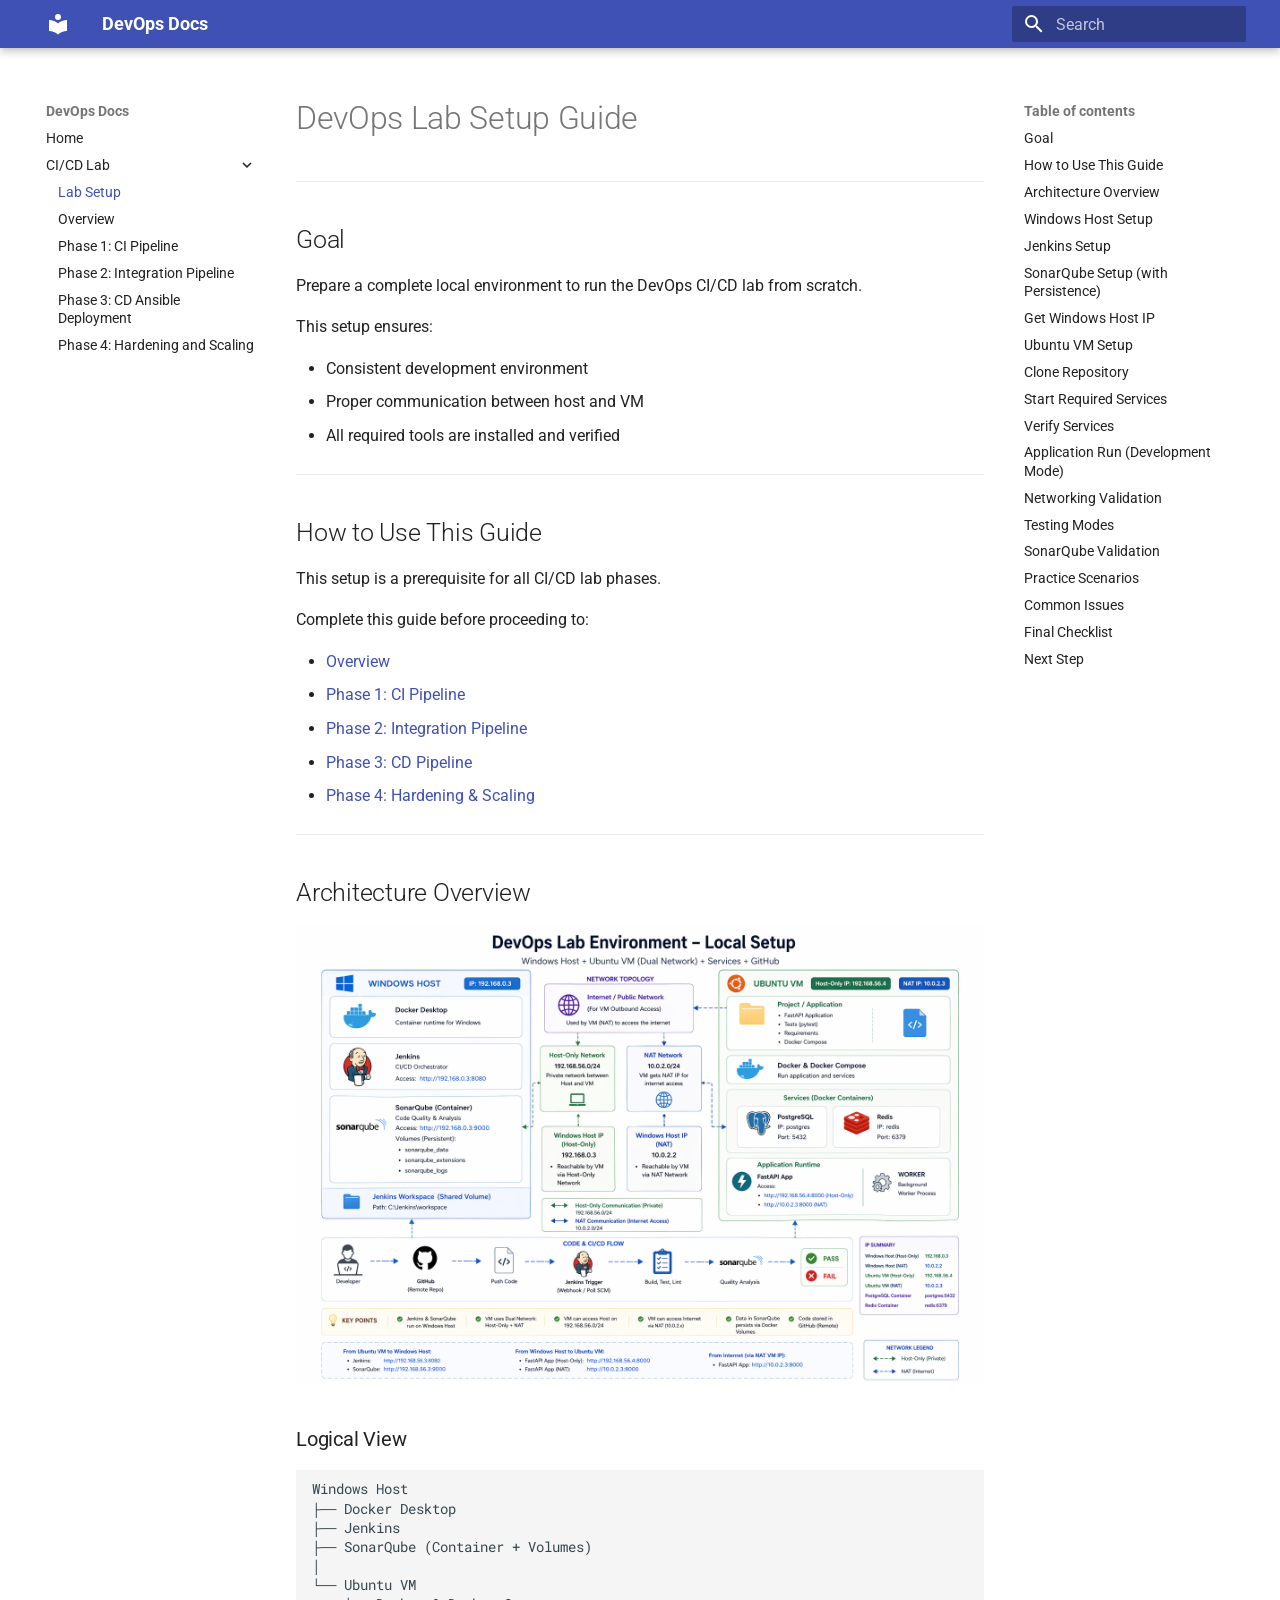
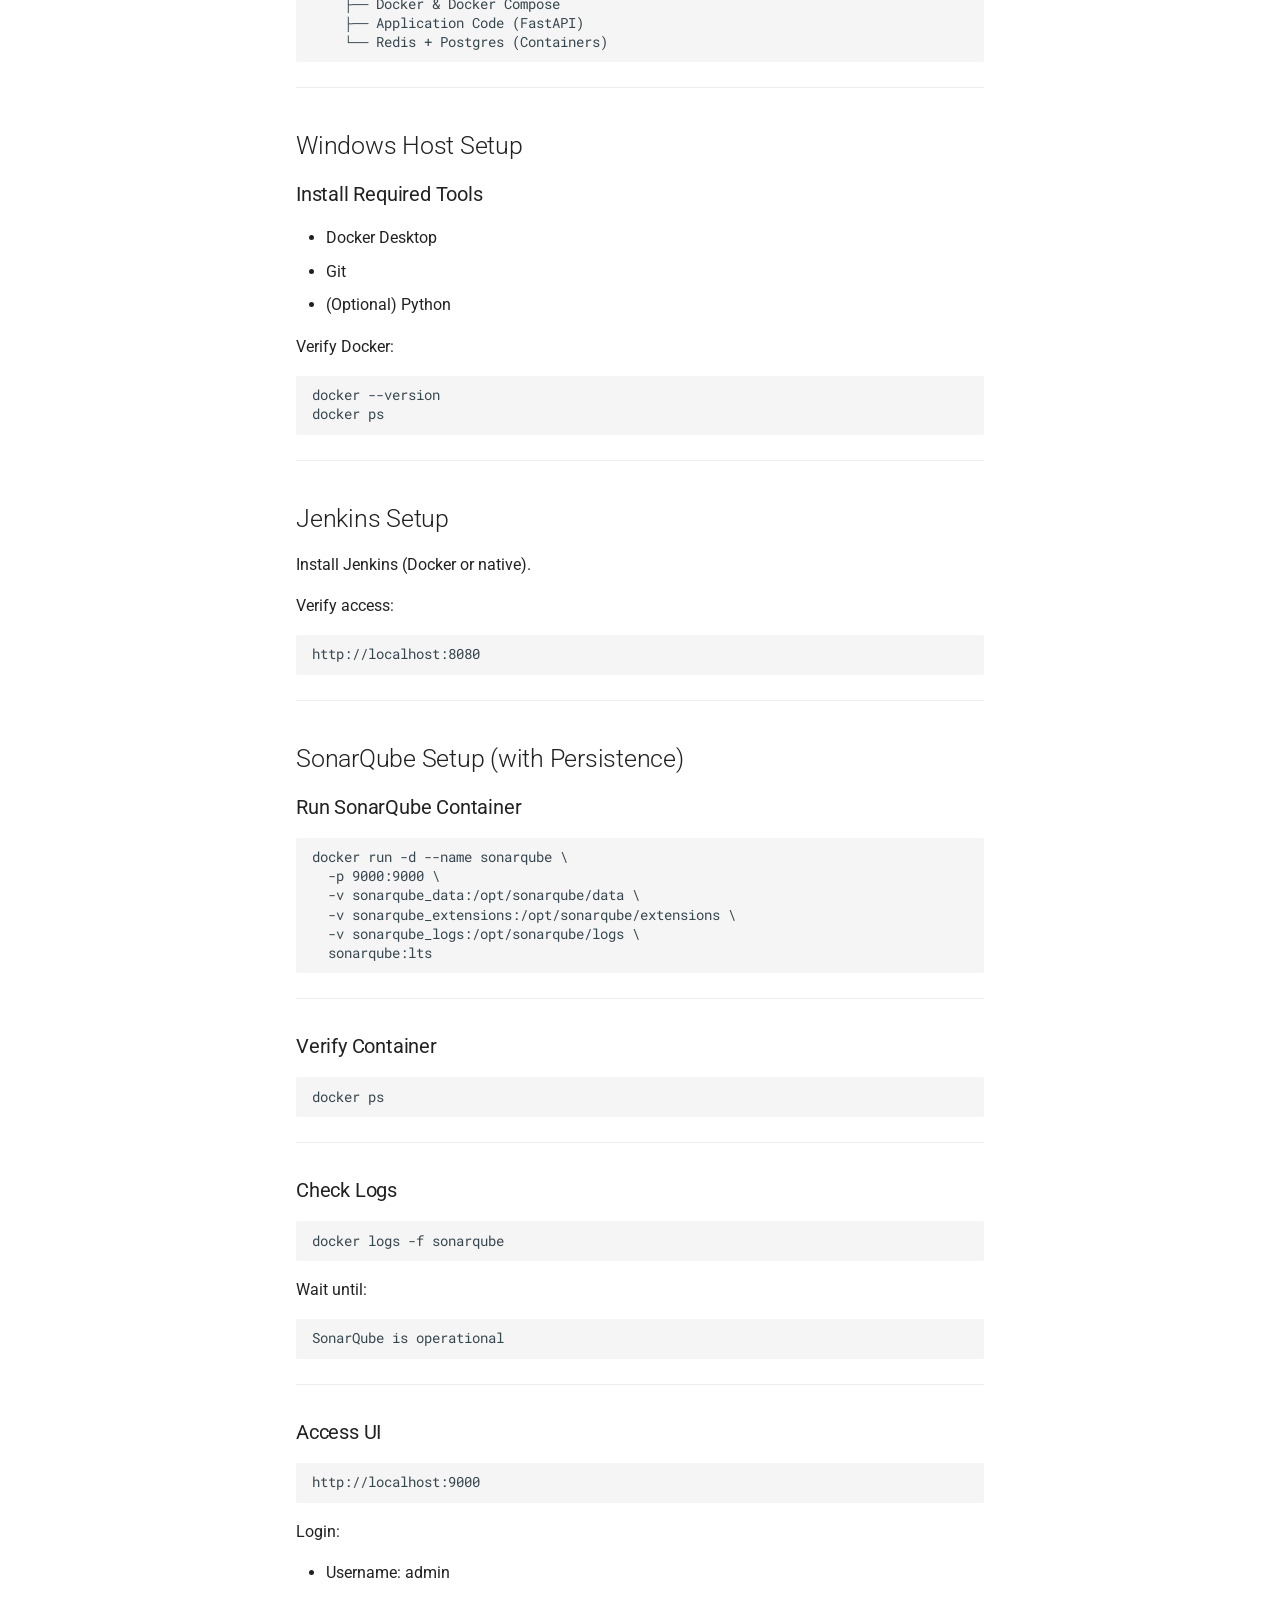
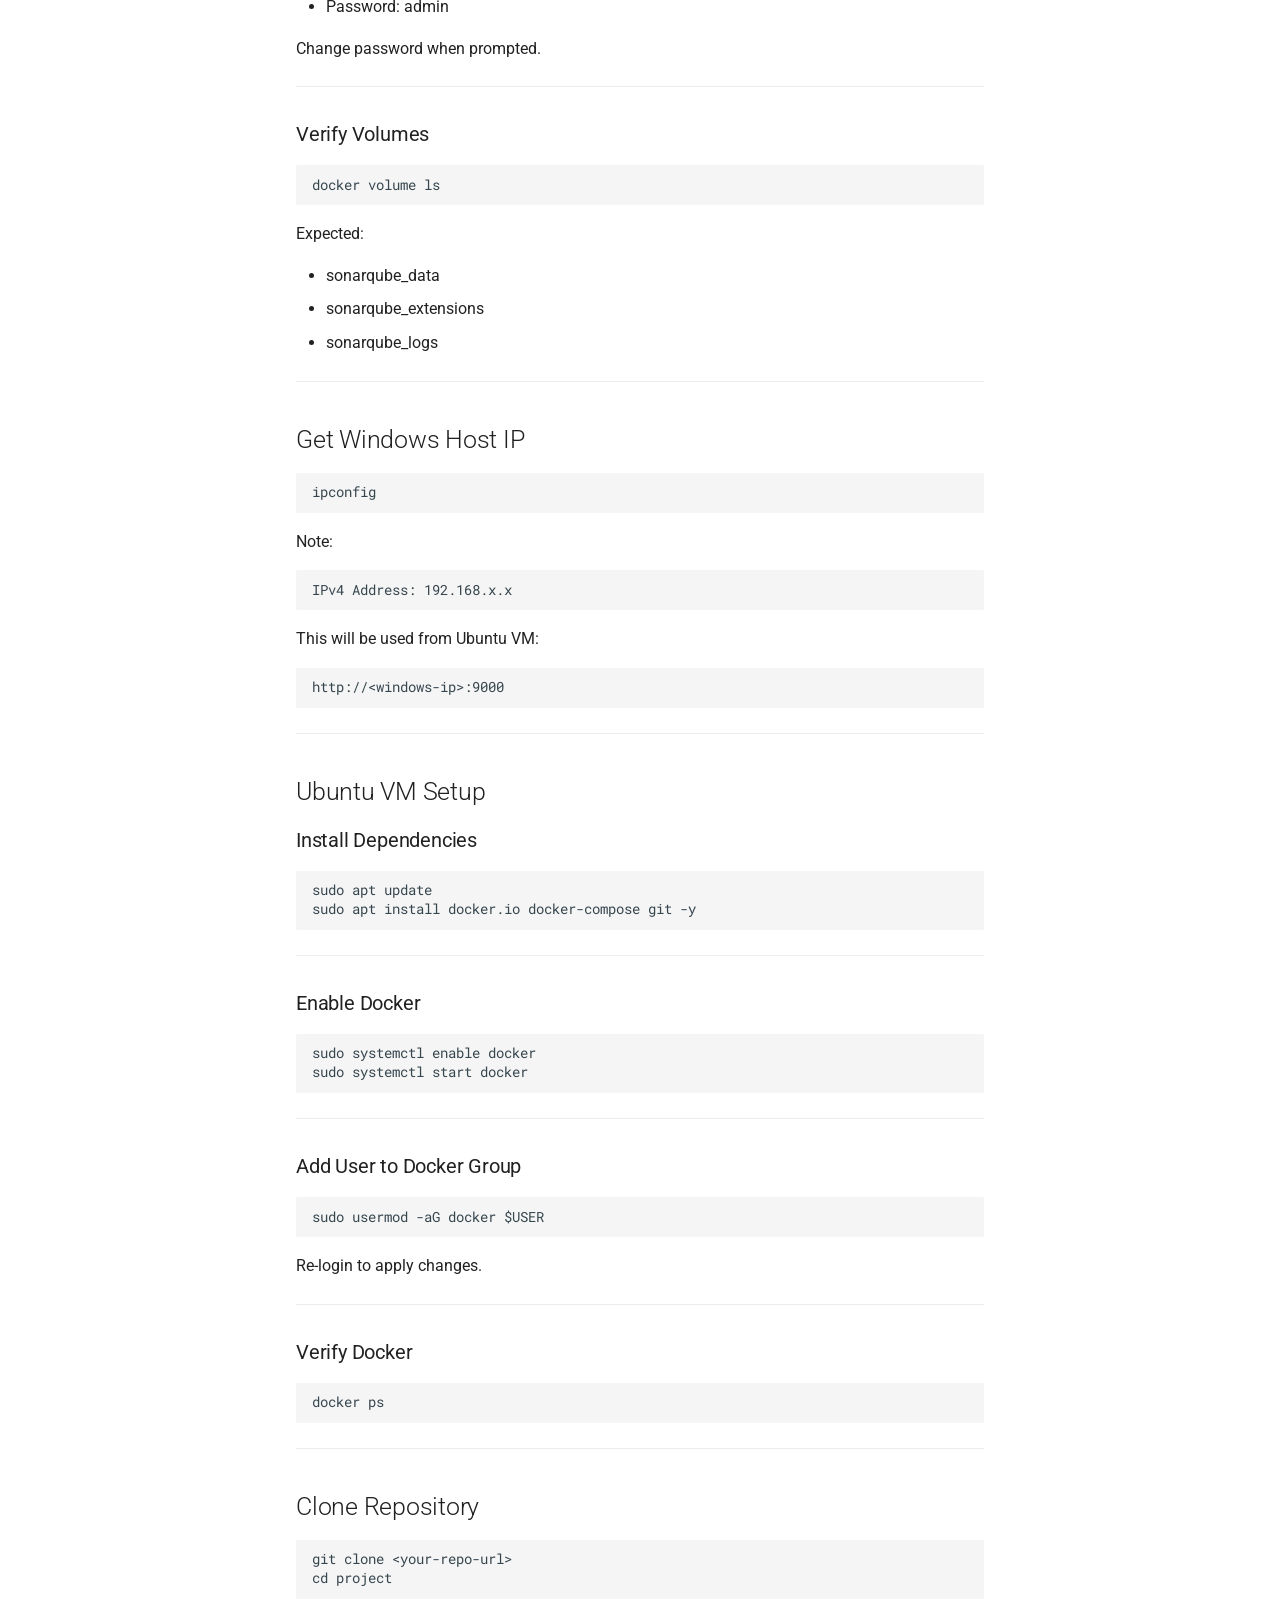
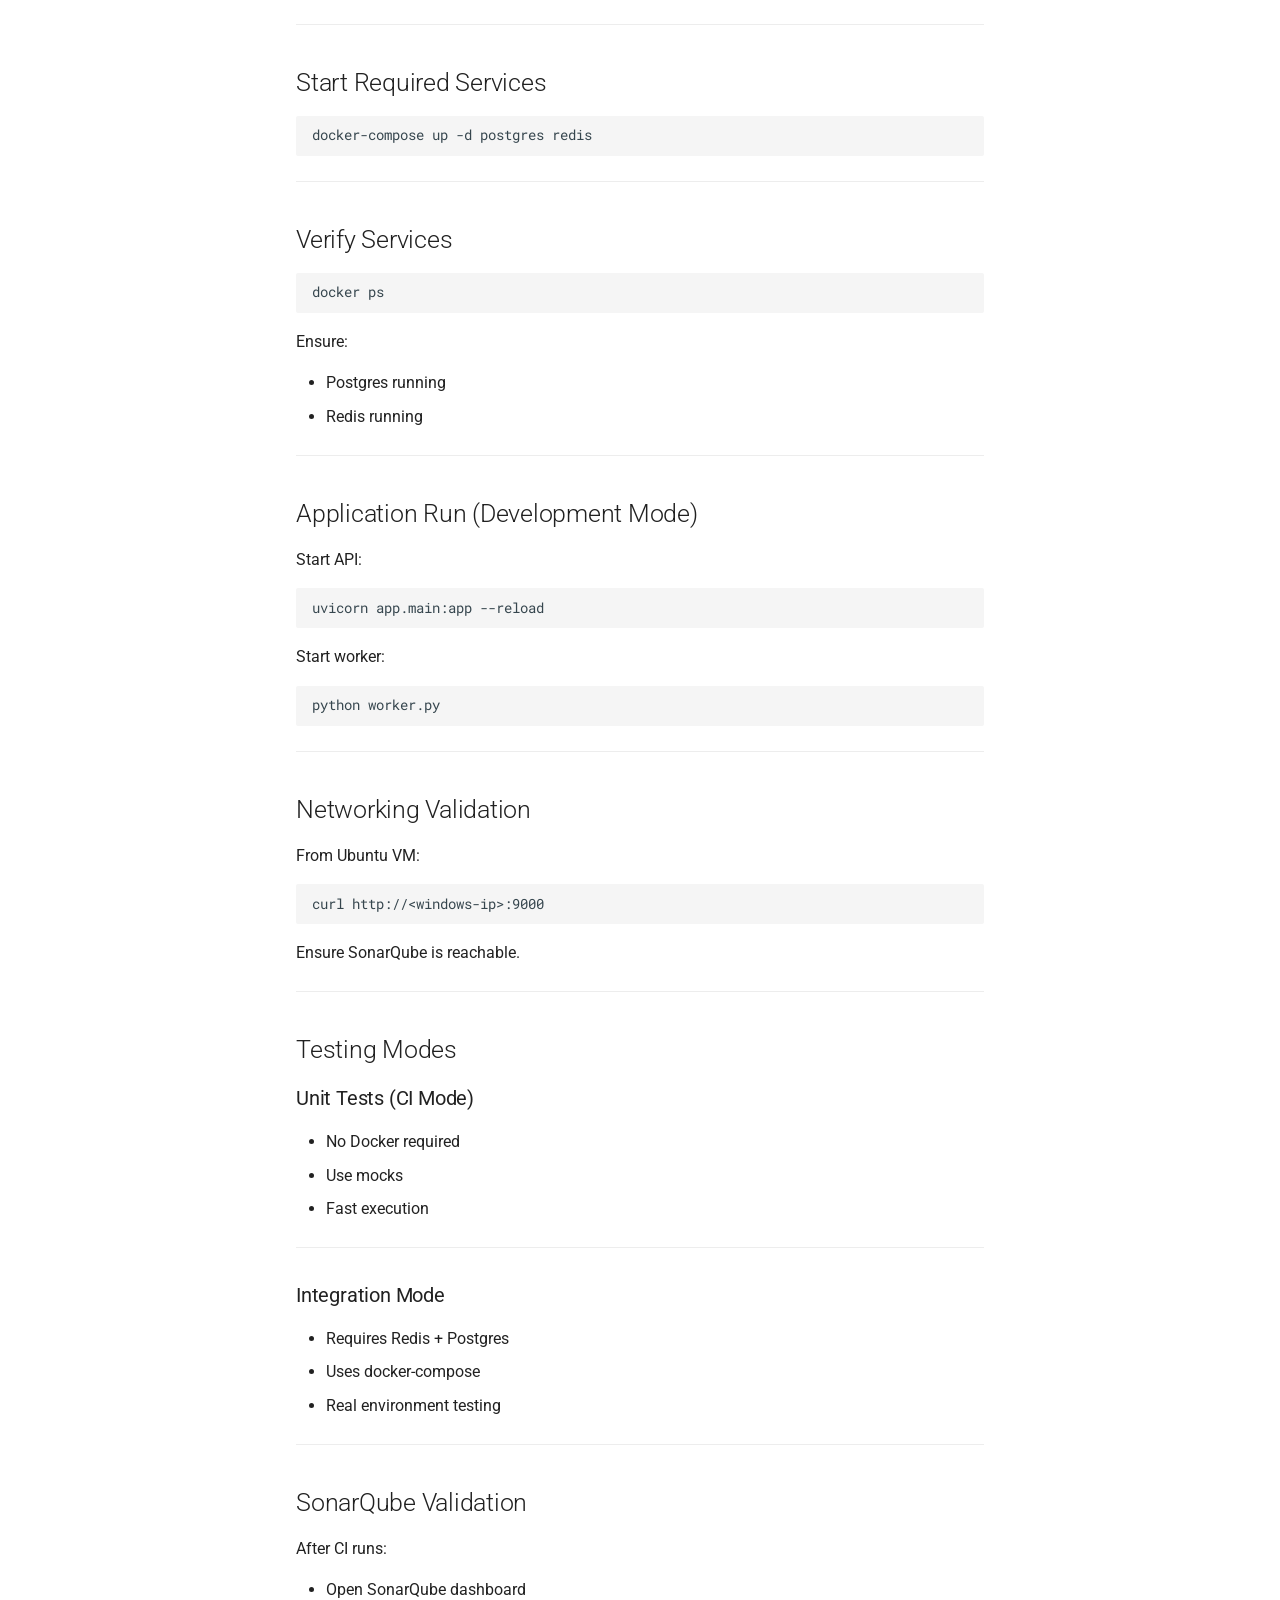
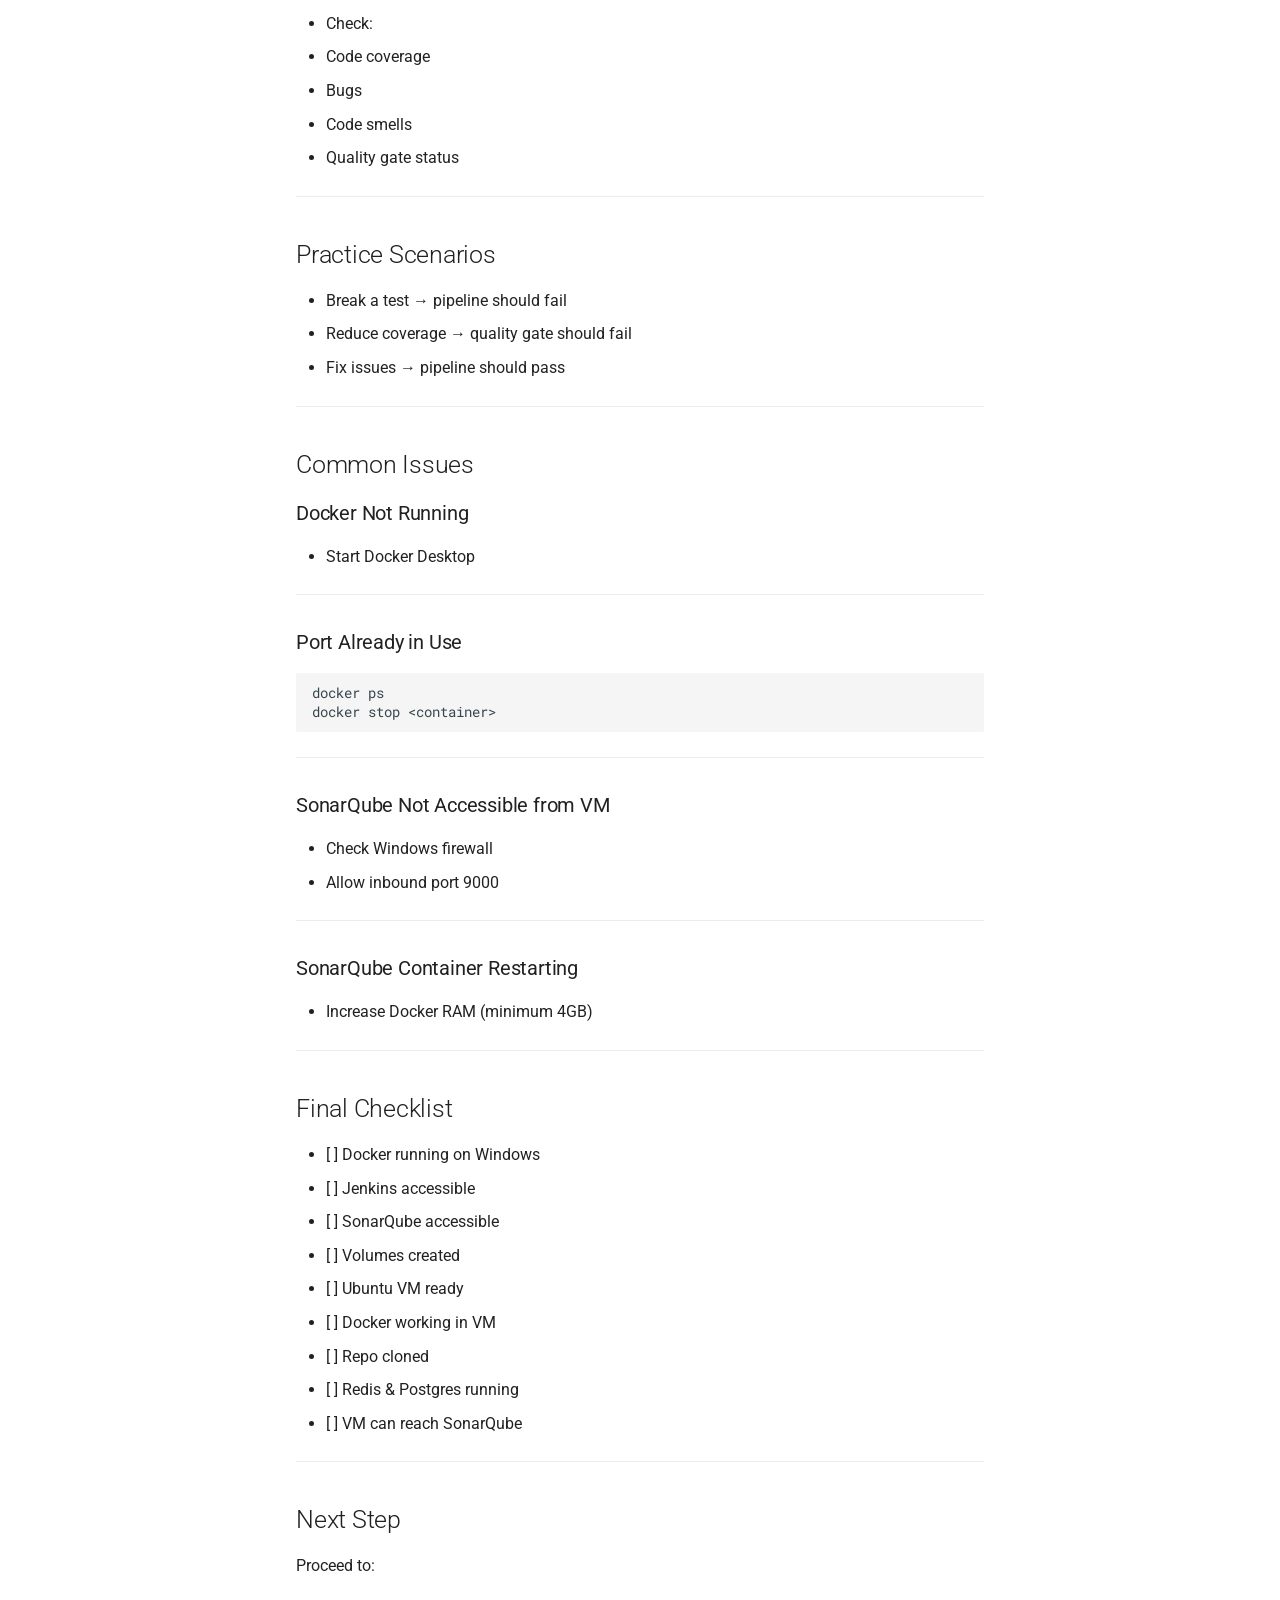
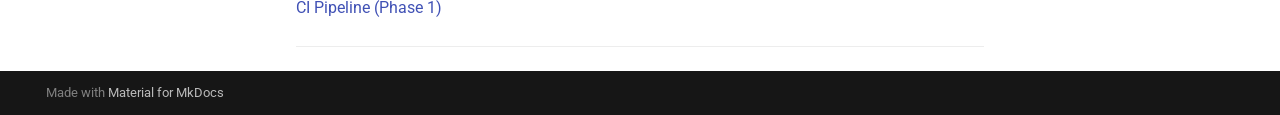
==== cicd/Lab1/Lab_Setup_Guide/index.html @ b7432886 "Deployed  with MkDocs version: 1.6.1" ====
<!doctype html>
<html lang="en" class="no-js">
  <head>
    
      <meta charset="utf-8">
      <meta name="viewport" content="width=device-width,initial-scale=1">
      
      
      
      
        <link rel="prev" href="../../..">
      
      
        <link rel="next" href="../Overview/">
      
      
        
      
      
      <link rel="icon" href="../../../assets/images/favicon.png">
      <meta name="generator" content="mkdocs-1.6.1, mkdocs-material-9.7.6">
    
    
      
        <title>Lab Setup - DevOps Docs</title>
      
    
    
      <link rel="stylesheet" href="../../../assets/stylesheets/main.484c7ddc.min.css">
      
      


    
    
      
    
    
      
        
        
        <link rel="preconnect" href="https://fonts.gstatic.com" crossorigin>
        <link rel="stylesheet" href="https://fonts.googleapis.com/css?family=Roboto:300,300i,400,400i,700,700i%7CRoboto+Mono:400,400i,700,700i&display=fallback">
        <style>:root{--md-text-font:"Roboto";--md-code-font:"Roboto Mono"}</style>
      
    
    
    <script>__md_scope=new URL("../../..",location),__md_hash=e=>[...e].reduce(((e,_)=>(e<<5)-e+_.charCodeAt(0)),0),__md_get=(e,_=localStorage,t=__md_scope)=>JSON.parse(_.getItem(t.pathname+"."+e)),__md_set=(e,_,t=localStorage,a=__md_scope)=>{try{t.setItem(a.pathname+"."+e,JSON.stringify(_))}catch(e){}}</script>
    
      

    
    
  </head>
  
  
    <body dir="ltr">
  
    
    <input class="md-toggle" data-md-toggle="drawer" type="checkbox" id="__drawer" autocomplete="off">
    <input class="md-toggle" data-md-toggle="search" type="checkbox" id="__search" autocomplete="off">
    <label class="md-overlay" for="__drawer"></label>
    <div data-md-component="skip">
      
        
        <a href="#goal" class="md-skip">
          Skip to content
        </a>
      
    </div>
    <div data-md-component="announce">
      
    </div>
    
    
      

  

<header class="md-header md-header--shadow" data-md-component="header">
  <nav class="md-header__inner md-grid" aria-label="Header">
    <a href="../../.." title="DevOps Docs" class="md-header__button md-logo" aria-label="DevOps Docs" data-md-component="logo">
      
  
  <svg xmlns="http://www.w3.org/2000/svg" viewBox="0 0 24 24"><path d="M12 8a3 3 0 0 0 3-3 3 3 0 0 0-3-3 3 3 0 0 0-3 3 3 3 0 0 0 3 3m0 3.54C9.64 9.35 6.5 8 3 8v11c3.5 0 6.64 1.35 9 3.54 2.36-2.19 5.5-3.54 9-3.54V8c-3.5 0-6.64 1.35-9 3.54"/></svg>

    </a>
    <label class="md-header__button md-icon" for="__drawer">
      
      <svg xmlns="http://www.w3.org/2000/svg" viewBox="0 0 24 24"><path d="M3 6h18v2H3zm0 5h18v2H3zm0 5h18v2H3z"/></svg>
    </label>
    <div class="md-header__title" data-md-component="header-title">
      <div class="md-header__ellipsis">
        <div class="md-header__topic">
          <span class="md-ellipsis">
            DevOps Docs
          </span>
        </div>
        <div class="md-header__topic" data-md-component="header-topic">
          <span class="md-ellipsis">
            
              Lab Setup
            
          </span>
        </div>
      </div>
    </div>
    
    
      <script>var palette=__md_get("__palette");if(palette&&palette.color){if("(prefers-color-scheme)"===palette.color.media){var media=matchMedia("(prefers-color-scheme: light)"),input=document.querySelector(media.matches?"[data-md-color-media='(prefers-color-scheme: light)']":"[data-md-color-media='(prefers-color-scheme: dark)']");palette.color.media=input.getAttribute("data-md-color-media"),palette.color.scheme=input.getAttribute("data-md-color-scheme"),palette.color.primary=input.getAttribute("data-md-color-primary"),palette.color.accent=input.getAttribute("data-md-color-accent")}for(var[key,value]of Object.entries(palette.color))document.body.setAttribute("data-md-color-"+key,value)}</script>
    
    
    
      
      
        <label class="md-header__button md-icon" for="__search">
          
          <svg xmlns="http://www.w3.org/2000/svg" viewBox="0 0 24 24"><path d="M9.5 3A6.5 6.5 0 0 1 16 9.5c0 1.61-.59 3.09-1.56 4.23l.27.27h.79l5 5-1.5 1.5-5-5v-.79l-.27-.27A6.52 6.52 0 0 1 9.5 16 6.5 6.5 0 0 1 3 9.5 6.5 6.5 0 0 1 9.5 3m0 2C7 5 5 7 5 9.5S7 14 9.5 14 14 12 14 9.5 12 5 9.5 5"/></svg>
        </label>
        <div class="md-search" data-md-component="search" role="dialog">
  <label class="md-search__overlay" for="__search"></label>
  <div class="md-search__inner" role="search">
    <form class="md-search__form" name="search">
      <input type="text" class="md-search__input" name="query" aria-label="Search" placeholder="Search" autocapitalize="off" autocorrect="off" autocomplete="off" spellcheck="false" data-md-component="search-query" required>
      <label class="md-search__icon md-icon" for="__search">
        
        <svg xmlns="http://www.w3.org/2000/svg" viewBox="0 0 24 24"><path d="M9.5 3A6.5 6.5 0 0 1 16 9.5c0 1.61-.59 3.09-1.56 4.23l.27.27h.79l5 5-1.5 1.5-5-5v-.79l-.27-.27A6.52 6.52 0 0 1 9.5 16 6.5 6.5 0 0 1 3 9.5 6.5 6.5 0 0 1 9.5 3m0 2C7 5 5 7 5 9.5S7 14 9.5 14 14 12 14 9.5 12 5 9.5 5"/></svg>
        
        <svg xmlns="http://www.w3.org/2000/svg" viewBox="0 0 24 24"><path d="M20 11v2H8l5.5 5.5-1.42 1.42L4.16 12l7.92-7.92L13.5 5.5 8 11z"/></svg>
      </label>
      <nav class="md-search__options" aria-label="Search">
        
        <button type="reset" class="md-search__icon md-icon" title="Clear" aria-label="Clear" tabindex="-1">
          
          <svg xmlns="http://www.w3.org/2000/svg" viewBox="0 0 24 24"><path d="M19 6.41 17.59 5 12 10.59 6.41 5 5 6.41 10.59 12 5 17.59 6.41 19 12 13.41 17.59 19 19 17.59 13.41 12z"/></svg>
        </button>
      </nav>
      
    </form>
    <div class="md-search__output">
      <div class="md-search__scrollwrap" tabindex="0" data-md-scrollfix>
        <div class="md-search-result" data-md-component="search-result">
          <div class="md-search-result__meta">
            Initializing search
          </div>
          <ol class="md-search-result__list" role="presentation"></ol>
        </div>
      </div>
    </div>
  </div>
</div>
      
    
    
  </nav>
  
</header>
    
    <div class="md-container" data-md-component="container">
      
      
        
          
        
      
      <main class="md-main" data-md-component="main">
        <div class="md-main__inner md-grid">
          
            
              
              <div class="md-sidebar md-sidebar--primary" data-md-component="sidebar" data-md-type="navigation" >
                <div class="md-sidebar__scrollwrap">
                  <div class="md-sidebar__inner">
                    



<nav class="md-nav md-nav--primary" aria-label="Navigation" data-md-level="0">
  <label class="md-nav__title" for="__drawer">
    <a href="../../.." title="DevOps Docs" class="md-nav__button md-logo" aria-label="DevOps Docs" data-md-component="logo">
      
  
  <svg xmlns="http://www.w3.org/2000/svg" viewBox="0 0 24 24"><path d="M12 8a3 3 0 0 0 3-3 3 3 0 0 0-3-3 3 3 0 0 0-3 3 3 3 0 0 0 3 3m0 3.54C9.64 9.35 6.5 8 3 8v11c3.5 0 6.64 1.35 9 3.54 2.36-2.19 5.5-3.54 9-3.54V8c-3.5 0-6.64 1.35-9 3.54"/></svg>

    </a>
    DevOps Docs
  </label>
  
  <ul class="md-nav__list" data-md-scrollfix>
    
      
      
  
  
  
  
    <li class="md-nav__item">
      <a href="../../.." class="md-nav__link">
        
  
  
  <span class="md-ellipsis">
    
  
    Home
  

    
  </span>
  
  

      </a>
    </li>
  

    
      
      
  
  
    
  
  
  
    
    
    
    
    
    <li class="md-nav__item md-nav__item--active md-nav__item--nested">
      
        
        
        <input class="md-nav__toggle md-toggle " type="checkbox" id="__nav_2" checked>
        
          
          <label class="md-nav__link" for="__nav_2" id="__nav_2_label" tabindex="0">
            
  
  
  <span class="md-ellipsis">
    
  
    CI/CD Lab
  

    
  </span>
  
  

            <span class="md-nav__icon md-icon"></span>
          </label>
        
        <nav class="md-nav" data-md-level="1" aria-labelledby="__nav_2_label" aria-expanded="true">
          <label class="md-nav__title" for="__nav_2">
            <span class="md-nav__icon md-icon"></span>
            
  
    CI/CD Lab
  

          </label>
          <ul class="md-nav__list" data-md-scrollfix>
            
              
                
  
  
    
  
  
  
    <li class="md-nav__item md-nav__item--active">
      
      <input class="md-nav__toggle md-toggle" type="checkbox" id="__toc">
      
      
      
        <label class="md-nav__link md-nav__link--active" for="__toc">
          
  
  
  <span class="md-ellipsis">
    
  
    Lab Setup
  

    
  </span>
  
  

          <span class="md-nav__icon md-icon"></span>
        </label>
      
      <a href="./" class="md-nav__link md-nav__link--active">
        
  
  
  <span class="md-ellipsis">
    
  
    Lab Setup
  

    
  </span>
  
  

      </a>
      
        

<nav class="md-nav md-nav--secondary" aria-label="Table of contents">
  
  
  
  
    <label class="md-nav__title" for="__toc">
      <span class="md-nav__icon md-icon"></span>
      Table of contents
    </label>
    <ul class="md-nav__list" data-md-component="toc" data-md-scrollfix>
      
        <li class="md-nav__item">
  <a href="#goal" class="md-nav__link">
    <span class="md-ellipsis">
      
        Goal
      
    </span>
  </a>
  
</li>
      
        <li class="md-nav__item">
  <a href="#how-to-use-this-guide" class="md-nav__link">
    <span class="md-ellipsis">
      
        How to Use This Guide
      
    </span>
  </a>
  
</li>
      
        <li class="md-nav__item">
  <a href="#architecture-overview" class="md-nav__link">
    <span class="md-ellipsis">
      
        Architecture Overview
      
    </span>
  </a>
  
</li>
      
        <li class="md-nav__item">
  <a href="#windows-host-setup" class="md-nav__link">
    <span class="md-ellipsis">
      
        Windows Host Setup
      
    </span>
  </a>
  
</li>
      
        <li class="md-nav__item">
  <a href="#jenkins-setup" class="md-nav__link">
    <span class="md-ellipsis">
      
        Jenkins Setup
      
    </span>
  </a>
  
</li>
      
        <li class="md-nav__item">
  <a href="#sonarqube-setup-with-persistence" class="md-nav__link">
    <span class="md-ellipsis">
      
        SonarQube Setup (with Persistence)
      
    </span>
  </a>
  
</li>
      
        <li class="md-nav__item">
  <a href="#get-windows-host-ip" class="md-nav__link">
    <span class="md-ellipsis">
      
        Get Windows Host IP
      
    </span>
  </a>
  
</li>
      
        <li class="md-nav__item">
  <a href="#ubuntu-vm-setup" class="md-nav__link">
    <span class="md-ellipsis">
      
        Ubuntu VM Setup
      
    </span>
  </a>
  
</li>
      
        <li class="md-nav__item">
  <a href="#clone-repository" class="md-nav__link">
    <span class="md-ellipsis">
      
        Clone Repository
      
    </span>
  </a>
  
</li>
      
        <li class="md-nav__item">
  <a href="#start-required-services" class="md-nav__link">
    <span class="md-ellipsis">
      
        Start Required Services
      
    </span>
  </a>
  
</li>
      
        <li class="md-nav__item">
  <a href="#verify-services" class="md-nav__link">
    <span class="md-ellipsis">
      
        Verify Services
      
    </span>
  </a>
  
</li>
      
        <li class="md-nav__item">
  <a href="#application-run-development-mode" class="md-nav__link">
    <span class="md-ellipsis">
      
        Application Run (Development Mode)
      
    </span>
  </a>
  
</li>
      
        <li class="md-nav__item">
  <a href="#networking-validation" class="md-nav__link">
    <span class="md-ellipsis">
      
        Networking Validation
      
    </span>
  </a>
  
</li>
      
        <li class="md-nav__item">
  <a href="#testing-modes" class="md-nav__link">
    <span class="md-ellipsis">
      
        Testing Modes
      
    </span>
  </a>
  
</li>
      
        <li class="md-nav__item">
  <a href="#sonarqube-validation" class="md-nav__link">
    <span class="md-ellipsis">
      
        SonarQube Validation
      
    </span>
  </a>
  
</li>
      
        <li class="md-nav__item">
  <a href="#practice-scenarios" class="md-nav__link">
    <span class="md-ellipsis">
      
        Practice Scenarios
      
    </span>
  </a>
  
</li>
      
        <li class="md-nav__item">
  <a href="#common-issues" class="md-nav__link">
    <span class="md-ellipsis">
      
        Common Issues
      
    </span>
  </a>
  
</li>
      
        <li class="md-nav__item">
  <a href="#final-checklist" class="md-nav__link">
    <span class="md-ellipsis">
      
        Final Checklist
      
    </span>
  </a>
  
</li>
      
        <li class="md-nav__item">
  <a href="#next-step" class="md-nav__link">
    <span class="md-ellipsis">
      
        Next Step
      
    </span>
  </a>
  
</li>
      
    </ul>
  
</nav>
      
    </li>
  

              
            
              
                
  
  
  
  
    <li class="md-nav__item">
      <a href="../Overview/" class="md-nav__link">
        
  
  
  <span class="md-ellipsis">
    
  
    Overview
  

    
  </span>
  
  

      </a>
    </li>
  

              
            
              
                
  
  
  
  
    <li class="md-nav__item">
      <a href="../Phase1_CI_Pipeline/" class="md-nav__link">
        
  
  
  <span class="md-ellipsis">
    
  
    Phase 1: CI Pipeline
  

    
  </span>
  
  

      </a>
    </li>
  

              
            
              
                
  
  
  
  
    <li class="md-nav__item">
      <a href="../Phase2_Integration_Pipeline/" class="md-nav__link">
        
  
  
  <span class="md-ellipsis">
    
  
    Phase 2: Integration Pipeline
  

    
  </span>
  
  

      </a>
    </li>
  

              
            
              
                
  
  
  
  
    <li class="md-nav__item">
      <a href="../Phase3_CD_Ansible_Deployment/" class="md-nav__link">
        
  
  
  <span class="md-ellipsis">
    
  
    Phase 3: CD Ansible Deployment
  

    
  </span>
  
  

      </a>
    </li>
  

              
            
              
                
  
  
  
  
    <li class="md-nav__item">
      <a href="../Phase4_Hardening_and_Scaling/" class="md-nav__link">
        
  
  
  <span class="md-ellipsis">
    
  
    Phase 4: Hardening and Scaling
  

    
  </span>
  
  

      </a>
    </li>
  

              
            
          </ul>
        </nav>
      
    </li>
  

    
  </ul>
</nav>
                  </div>
                </div>
              </div>
            
            
              
              <div class="md-sidebar md-sidebar--secondary" data-md-component="sidebar" data-md-type="toc" >
                <div class="md-sidebar__scrollwrap">
                  <div class="md-sidebar__inner">
                    

<nav class="md-nav md-nav--secondary" aria-label="Table of contents">
  
  
  
  
    <label class="md-nav__title" for="__toc">
      <span class="md-nav__icon md-icon"></span>
      Table of contents
    </label>
    <ul class="md-nav__list" data-md-component="toc" data-md-scrollfix>
      
        <li class="md-nav__item">
  <a href="#goal" class="md-nav__link">
    <span class="md-ellipsis">
      
        Goal
      
    </span>
  </a>
  
</li>
      
        <li class="md-nav__item">
  <a href="#how-to-use-this-guide" class="md-nav__link">
    <span class="md-ellipsis">
      
        How to Use This Guide
      
    </span>
  </a>
  
</li>
      
        <li class="md-nav__item">
  <a href="#architecture-overview" class="md-nav__link">
    <span class="md-ellipsis">
      
        Architecture Overview
      
    </span>
  </a>
  
</li>
      
        <li class="md-nav__item">
  <a href="#windows-host-setup" class="md-nav__link">
    <span class="md-ellipsis">
      
        Windows Host Setup
      
    </span>
  </a>
  
</li>
      
        <li class="md-nav__item">
  <a href="#jenkins-setup" class="md-nav__link">
    <span class="md-ellipsis">
      
        Jenkins Setup
      
    </span>
  </a>
  
</li>
      
        <li class="md-nav__item">
  <a href="#sonarqube-setup-with-persistence" class="md-nav__link">
    <span class="md-ellipsis">
      
        SonarQube Setup (with Persistence)
      
    </span>
  </a>
  
</li>
      
        <li class="md-nav__item">
  <a href="#get-windows-host-ip" class="md-nav__link">
    <span class="md-ellipsis">
      
        Get Windows Host IP
      
    </span>
  </a>
  
</li>
      
        <li class="md-nav__item">
  <a href="#ubuntu-vm-setup" class="md-nav__link">
    <span class="md-ellipsis">
      
        Ubuntu VM Setup
      
    </span>
  </a>
  
</li>
      
        <li class="md-nav__item">
  <a href="#clone-repository" class="md-nav__link">
    <span class="md-ellipsis">
      
        Clone Repository
      
    </span>
  </a>
  
</li>
      
        <li class="md-nav__item">
  <a href="#start-required-services" class="md-nav__link">
    <span class="md-ellipsis">
      
        Start Required Services
      
    </span>
  </a>
  
</li>
      
        <li class="md-nav__item">
  <a href="#verify-services" class="md-nav__link">
    <span class="md-ellipsis">
      
        Verify Services
      
    </span>
  </a>
  
</li>
      
        <li class="md-nav__item">
  <a href="#application-run-development-mode" class="md-nav__link">
    <span class="md-ellipsis">
      
        Application Run (Development Mode)
      
    </span>
  </a>
  
</li>
      
        <li class="md-nav__item">
  <a href="#networking-validation" class="md-nav__link">
    <span class="md-ellipsis">
      
        Networking Validation
      
    </span>
  </a>
  
</li>
      
        <li class="md-nav__item">
  <a href="#testing-modes" class="md-nav__link">
    <span class="md-ellipsis">
      
        Testing Modes
      
    </span>
  </a>
  
</li>
      
        <li class="md-nav__item">
  <a href="#sonarqube-validation" class="md-nav__link">
    <span class="md-ellipsis">
      
        SonarQube Validation
      
    </span>
  </a>
  
</li>
      
        <li class="md-nav__item">
  <a href="#practice-scenarios" class="md-nav__link">
    <span class="md-ellipsis">
      
        Practice Scenarios
      
    </span>
  </a>
  
</li>
      
        <li class="md-nav__item">
  <a href="#common-issues" class="md-nav__link">
    <span class="md-ellipsis">
      
        Common Issues
      
    </span>
  </a>
  
</li>
      
        <li class="md-nav__item">
  <a href="#final-checklist" class="md-nav__link">
    <span class="md-ellipsis">
      
        Final Checklist
      
    </span>
  </a>
  
</li>
      
        <li class="md-nav__item">
  <a href="#next-step" class="md-nav__link">
    <span class="md-ellipsis">
      
        Next Step
      
    </span>
  </a>
  
</li>
      
    </ul>
  
</nav>
                  </div>
                </div>
              </div>
            
          
          
            <div class="md-content" data-md-component="content">
              
              <article class="md-content__inner md-typeset">
                
                  



<h1 id="devops-lab-setup-guide">DevOps Lab Setup Guide</h1>
<hr />
<h2 id="goal">Goal</h2>
<p>Prepare a complete local environment to run the DevOps CI/CD lab from scratch.</p>
<p>This setup ensures:</p>
<ul>
<li>Consistent development environment</li>
<li>Proper communication between host and VM</li>
<li>All required tools are installed and verified</li>
</ul>
<hr />
<h2 id="how-to-use-this-guide">How to Use This Guide</h2>
<p>This setup is a prerequisite for all CI/CD lab phases.</p>
<p>Complete this guide before proceeding to:</p>
<ul>
<li><a href="../Overview/">Overview</a></li>
<li><a href="../Phase1_CI_Pipeline/">Phase 1: CI Pipeline</a></li>
<li><a href="../Phase2_Integration_Pipeline/">Phase 2: Integration Pipeline</a></li>
<li><a href="../Phase3_CD_Ansible_Deployment/">Phase 3: CD Pipeline</a></li>
<li><a href="../Phase4_Hardening_and_Scaling/">Phase 4: Hardening &amp; Scaling</a></li>
</ul>
<hr />
<h2 id="architecture-overview">Architecture Overview</h2>
<p><img alt="Lab Setup" src="../../../images/Lab_Setup_View.png" /></p>
<h3 id="logical-view">Logical View</h3>
<pre><code class="language-text">Windows Host
├── Docker Desktop
├── Jenkins
├── SonarQube (Container + Volumes)
│
└── Ubuntu VM
    ├── Docker &amp; Docker Compose
    ├── Application Code (FastAPI)
    └── Redis + Postgres (Containers)
</code></pre>
<hr />
<h2 id="windows-host-setup">Windows Host Setup</h2>
<h3 id="install-required-tools">Install Required Tools</h3>
<ul>
<li>Docker Desktop</li>
<li>Git</li>
<li>(Optional) Python</li>
</ul>
<p>Verify Docker:</p>
<pre><code class="language-bash">docker --version
docker ps
</code></pre>
<hr />
<h2 id="jenkins-setup">Jenkins Setup</h2>
<p>Install Jenkins (Docker or native).</p>
<p>Verify access:</p>
<pre><code class="language-text">http://localhost:8080
</code></pre>
<hr />
<h2 id="sonarqube-setup-with-persistence">SonarQube Setup (with Persistence)</h2>
<h3 id="run-sonarqube-container">Run SonarQube Container</h3>
<pre><code class="language-bash">docker run -d --name sonarqube \
  -p 9000:9000 \
  -v sonarqube_data:/opt/sonarqube/data \
  -v sonarqube_extensions:/opt/sonarqube/extensions \
  -v sonarqube_logs:/opt/sonarqube/logs \
  sonarqube:lts
</code></pre>
<hr />
<h3 id="verify-container">Verify Container</h3>
<pre><code class="language-bash">docker ps
</code></pre>
<hr />
<h3 id="check-logs">Check Logs</h3>
<pre><code class="language-bash">docker logs -f sonarqube
</code></pre>
<p>Wait until:</p>
<pre><code class="language-text">SonarQube is operational
</code></pre>
<hr />
<h3 id="access-ui">Access UI</h3>
<pre><code class="language-text">http://localhost:9000
</code></pre>
<p>Login:</p>
<ul>
<li>Username: admin</li>
<li>Password: admin</li>
</ul>
<p>Change password when prompted.</p>
<hr />
<h3 id="verify-volumes">Verify Volumes</h3>
<pre><code class="language-bash">docker volume ls
</code></pre>
<p>Expected:</p>
<ul>
<li>sonarqube_data</li>
<li>sonarqube_extensions</li>
<li>sonarqube_logs</li>
</ul>
<hr />
<h2 id="get-windows-host-ip">Get Windows Host IP</h2>
<pre><code class="language-bash">ipconfig
</code></pre>
<p>Note:</p>
<pre><code class="language-text">IPv4 Address: 192.168.x.x
</code></pre>
<p>This will be used from Ubuntu VM:</p>
<pre><code class="language-text">http://&lt;windows-ip&gt;:9000
</code></pre>
<hr />
<h2 id="ubuntu-vm-setup">Ubuntu VM Setup</h2>
<h3 id="install-dependencies">Install Dependencies</h3>
<pre><code class="language-bash">sudo apt update
sudo apt install docker.io docker-compose git -y
</code></pre>
<hr />
<h3 id="enable-docker">Enable Docker</h3>
<pre><code class="language-bash">sudo systemctl enable docker
sudo systemctl start docker
</code></pre>
<hr />
<h3 id="add-user-to-docker-group">Add User to Docker Group</h3>
<pre><code class="language-bash">sudo usermod -aG docker $USER
</code></pre>
<p>Re-login to apply changes.</p>
<hr />
<h3 id="verify-docker">Verify Docker</h3>
<pre><code class="language-bash">docker ps
</code></pre>
<hr />
<h2 id="clone-repository">Clone Repository</h2>
<pre><code class="language-bash">git clone &lt;your-repo-url&gt;
cd project
</code></pre>
<hr />
<h2 id="start-required-services">Start Required Services</h2>
<pre><code class="language-bash">docker-compose up -d postgres redis
</code></pre>
<hr />
<h2 id="verify-services">Verify Services</h2>
<pre><code class="language-bash">docker ps
</code></pre>
<p>Ensure:</p>
<ul>
<li>Postgres running</li>
<li>Redis running</li>
</ul>
<hr />
<h2 id="application-run-development-mode">Application Run (Development Mode)</h2>
<p>Start API:</p>
<pre><code class="language-bash">uvicorn app.main:app --reload
</code></pre>
<p>Start worker:</p>
<pre><code class="language-bash">python worker.py
</code></pre>
<hr />
<h2 id="networking-validation">Networking Validation</h2>
<p>From Ubuntu VM:</p>
<pre><code class="language-bash">curl http://&lt;windows-ip&gt;:9000
</code></pre>
<p>Ensure SonarQube is reachable.</p>
<hr />
<h2 id="testing-modes">Testing Modes</h2>
<h3 id="unit-tests-ci-mode">Unit Tests (CI Mode)</h3>
<ul>
<li>No Docker required</li>
<li>Use mocks</li>
<li>Fast execution</li>
</ul>
<hr />
<h3 id="integration-mode">Integration Mode</h3>
<ul>
<li>Requires Redis + Postgres</li>
<li>Uses docker-compose</li>
<li>Real environment testing</li>
</ul>
<hr />
<h2 id="sonarqube-validation">SonarQube Validation</h2>
<p>After CI runs:</p>
<ul>
<li>Open SonarQube dashboard</li>
<li>
<p>Check:</p>
</li>
<li>
<p>Code coverage</p>
</li>
<li>Bugs</li>
<li>Code smells</li>
<li>Quality gate status</li>
</ul>
<hr />
<h2 id="practice-scenarios">Practice Scenarios</h2>
<ul>
<li>Break a test → pipeline should fail</li>
<li>Reduce coverage → quality gate should fail</li>
<li>Fix issues → pipeline should pass</li>
</ul>
<hr />
<h2 id="common-issues">Common Issues</h2>
<h3 id="docker-not-running">Docker Not Running</h3>
<ul>
<li>Start Docker Desktop</li>
</ul>
<hr />
<h3 id="port-already-in-use">Port Already in Use</h3>
<pre><code class="language-bash">docker ps
docker stop &lt;container&gt;
</code></pre>
<hr />
<h3 id="sonarqube-not-accessible-from-vm">SonarQube Not Accessible from VM</h3>
<ul>
<li>Check Windows firewall</li>
<li>Allow inbound port 9000</li>
</ul>
<hr />
<h3 id="sonarqube-container-restarting">SonarQube Container Restarting</h3>
<ul>
<li>Increase Docker RAM (minimum 4GB)</li>
</ul>
<hr />
<h2 id="final-checklist">Final Checklist</h2>
<ul>
<li>[ ] Docker running on Windows</li>
<li>[ ] Jenkins accessible</li>
<li>[ ] SonarQube accessible</li>
<li>[ ] Volumes created</li>
<li>[ ] Ubuntu VM ready</li>
<li>[ ] Docker working in VM</li>
<li>[ ] Repo cloned</li>
<li>[ ] Redis &amp; Postgres running</li>
<li>[ ] VM can reach SonarQube</li>
</ul>
<hr />
<h2 id="next-step">Next Step</h2>
<p>Proceed to:</p>
<p><a href="../Phase1_CI_Pipeline/">CI Pipeline (Phase 1)</a></p>
<hr />












                
              </article>
            </div>
          
          
<script>var target=document.getElementById(location.hash.slice(1));target&&target.name&&(target.checked=target.name.startsWith("__tabbed_"))</script>
        </div>
        
      </main>
      
        <footer class="md-footer">
  
  <div class="md-footer-meta md-typeset">
    <div class="md-footer-meta__inner md-grid">
      <div class="md-copyright">
  
  
    Made with
    <a href="https://squidfunk.github.io/mkdocs-material/" target="_blank" rel="noopener">
      Material for MkDocs
    </a>
  
</div>
      
    </div>
  </div>
</footer>
      
    </div>
    <div class="md-dialog" data-md-component="dialog">
      <div class="md-dialog__inner md-typeset"></div>
    </div>
    
    
    
      
      
      <script id="__config" type="application/json">{"annotate": null, "base": "../../..", "features": [], "search": "../../../assets/javascripts/workers/search.2c215733.min.js", "tags": null, "translations": {"clipboard.copied": "Copied to clipboard", "clipboard.copy": "Copy to clipboard", "search.result.more.one": "1 more on this page", "search.result.more.other": "# more on this page", "search.result.none": "No matching documents", "search.result.one": "1 matching document", "search.result.other": "# matching documents", "search.result.placeholder": "Type to start searching", "search.result.term.missing": "Missing", "select.version": "Select version"}, "version": null}</script>
    
    
      <script src="../../../assets/javascripts/bundle.79ae519e.min.js"></script>
      
    
  </body>
</html>
---- assets/stylesheets/main.484c7ddc.min.css ----
@charset "UTF-8";html{-webkit-text-size-adjust:none;-moz-text-size-adjust:none;text-size-adjust:none;box-sizing:border-box}*,:after,:before{box-sizing:inherit}@media (prefers-reduced-motion){*,:after,:before{transition:none!important}}body{margin:0}a,button,input,label{-webkit-tap-highlight-color:transparent}a{color:inherit;text-decoration:none}hr{border:0;box-sizing:initial;display:block;height:.05rem;overflow:visible;padding:0}small{font-size:80%}sub,sup{line-height:1em}img{border-style:none}table{border-collapse:initial;border-spacing:0}td,th{font-weight:400;vertical-align:top}button{background:#0000;border:0;font-family:inherit;font-size:inherit;margin:0;padding:0}input{border:0;outline:none}:root{--md-primary-fg-color:#4051b5;--md-primary-fg-color--light:#5d6cc0;--md-primary-fg-color--dark:#303fa1;--md-primary-bg-color:#fff;--md-primary-bg-color--light:#ffffffb3;--md-accent-fg-color:#526cfe;--md-accent-fg-color--transparent:#526cfe1a;--md-accent-bg-color:#fff;--md-accent-bg-color--light:#ffffffb3}[data-md-color-scheme=default]{color-scheme:light}[data-md-color-scheme=default] img[src$="#gh-dark-mode-only"],[data-md-color-scheme=default] img[src$="#only-dark"]{display:none}:root,[data-md-color-scheme=default]{--md-hue:225deg;--md-default-fg-color:#000000de;--md-default-fg-color--light:#0000008a;--md-default-fg-color--lighter:#00000052;--md-default-fg-color--lightest:#00000012;--md-default-bg-color:#fff;--md-default-bg-color--light:#ffffffb3;--md-default-bg-color--lighter:#ffffff4d;--md-default-bg-color--lightest:#ffffff1f;--md-code-fg-color:#36464e;--md-code-bg-color:#f5f5f5;--md-code-bg-color--light:#f5f5f5b3;--md-code-bg-color--lighter:#f5f5f54d;--md-code-hl-color:#4287ff;--md-code-hl-color--light:#4287ff1a;--md-code-hl-number-color:#d52a2a;--md-code-hl-special-color:#db1457;--md-code-hl-function-color:#a846b9;--md-code-hl-constant-color:#6e59d9;--md-code-hl-keyword-color:#3f6ec6;--md-code-hl-string-color:#1c7d4d;--md-code-hl-name-color:var(--md-code-fg-color);--md-code-hl-operator-color:var(--md-default-fg-color--light);--md-code-hl-punctuation-color:var(--md-default-fg-color--light);--md-code-hl-comment-color:var(--md-default-fg-color--light);--md-code-hl-generic-color:var(--md-default-fg-color--light);--md-code-hl-variable-color:var(--md-default-fg-color--light);--md-typeset-color:var(--md-default-fg-color);--md-typeset-a-color:var(--md-primary-fg-color);--md-typeset-del-color:#f5503d26;--md-typeset-ins-color:#0bd57026;--md-typeset-kbd-color:#fafafa;--md-typeset-kbd-accent-color:#fff;--md-typeset-kbd-border-color:#b8b8b8;--md-typeset-mark-color:#ffff0080;--md-typeset-table-color:#0000001f;--md-typeset-table-color--light:rgba(0,0,0,.035);--md-admonition-fg-color:var(--md-default-fg-color);--md-admonition-bg-color:var(--md-default-bg-color);--md-warning-fg-color:#000000de;--md-warning-bg-color:#ff9;--md-footer-fg-color:#fff;--md-footer-fg-color--light:#ffffffb3;--md-footer-fg-color--lighter:#ffffff73;--md-footer-bg-color:#000000de;--md-footer-bg-color--dark:#00000052;--md-shadow-z1:0 0.2rem 0.5rem #0000000d,0 0 0.05rem #0000001a;--md-shadow-z2:0 0.2rem 0.5rem #0000001a,0 0 0.05rem #00000040;--md-shadow-z3:0 0.2rem 0.5rem #0003,0 0 0.05rem #00000059}.md-icon svg{fill:currentcolor;display:block;height:1.2rem;width:1.2rem}body{-webkit-font-smoothing:antialiased;-moz-osx-font-smoothing:grayscale;--md-text-font-family:var(--md-text-font,_),-apple-system,BlinkMacSystemFont,Helvetica,Arial,sans-serif;--md-code-font-family:var(--md-code-font,_),SFMono-Regular,Consolas,Menlo,monospace}aside,body,input{font-feature-settings:"kern","liga";color:var(--md-typeset-color);font-family:var(--md-text-font-family)}code,kbd,pre{font-feature-settings:"kern";font-family:var(--md-code-font-family)}:root{--md-typeset-table-sort-icon:url('data:image/svg+xml;charset=utf-8,<svg xmlns="http://www.w3.org/2000/svg" viewBox="0 0 24 24"><path d="m18 21-4-4h3V7h-3l4-4 4 4h-3v10h3M2 19v-2h10v2M2 13v-2h7v2M2 7V5h4v2z"/></svg>');--md-typeset-table-sort-icon--asc:url('data:image/svg+xml;charset=utf-8,<svg xmlns="http://www.w3.org/2000/svg" viewBox="0 0 24 24"><path d="M19 17h3l-4 4-4-4h3V3h2M2 17h10v2H2M6 5v2H2V5m0 6h7v2H2z"/></svg>');--md-typeset-table-sort-icon--desc:url('data:image/svg+xml;charset=utf-8,<svg xmlns="http://www.w3.org/2000/svg" viewBox="0 0 24 24"><path d="M19 7h3l-4-4-4 4h3v14h2M2 17h10v2H2M6 5v2H2V5m0 6h7v2H2z"/></svg>')}.md-typeset{-webkit-print-color-adjust:exact;color-adjust:exact;font-size:.8rem;line-height:1.6;overflow-wrap:break-word}@media print{.md-typeset{font-size:.68rem}}.md-typeset blockquote,.md-typeset dl,.md-typeset figure,.md-typeset ol,.md-typeset pre,.md-typeset ul{margin-bottom:1em;margin-top:1em}.md-typeset h1{color:var(--md-default-fg-color--light);font-size:2em;line-height:1.3;margin:0 0 1.25em}.md-typeset h1,.md-typeset h2{font-weight:300;letter-spacing:-.01em}.md-typeset h2{font-size:1.5625em;line-height:1.4;margin:1.6em 0 .64em}.md-typeset h3{font-size:1.25em;font-weight:400;letter-spacing:-.01em;line-height:1.5;margin:1.6em 0 .8em}.md-typeset h2+h3{margin-top:.8em}.md-typeset h4{font-weight:700;letter-spacing:-.01em;margin:1em 0}.md-typeset h5,.md-typeset h6{color:var(--md-default-fg-color--light);font-size:.8em;font-weight:700;letter-spacing:-.01em;margin:1.25em 0}.md-typeset h5{text-transform:uppercase}.md-typeset h5 code{text-transform:none}.md-typeset hr{border-bottom:.05rem solid var(--md-default-fg-color--lightest);display:flow-root;margin:1.5em 0}.md-typeset a{color:var(--md-typeset-a-color);word-break:break-word}.md-typeset a,.md-typeset a:before{transition:color 125ms}.md-typeset a:focus,.md-typeset a:hover{color:var(--md-accent-fg-color)}.md-typeset a:focus code,.md-typeset a:hover code{background-color:var(--md-accent-fg-color--transparent);color:var(--md-accent-fg-color)}.md-typeset a code{color:var(--md-typeset-a-color)}.md-typeset a.focus-visible{outline-color:var(--md-accent-fg-color);outline-offset:.2rem}.md-typeset code,.md-typeset kbd,.md-typeset pre{color:var(--md-code-fg-color);direction:ltr;font-variant-ligatures:none;transition:background-color 125ms}@media print{.md-typeset code,.md-typeset kbd,.md-typeset pre{white-space:pre-wrap}}.md-typeset code{background-color:var(--md-code-bg-color);border-radius:.1rem;-webkit-box-decoration-break:clone;box-decoration-break:clone;font-size:.85em;padding:0 .2941176471em;transition:color 125ms,background-color 125ms;word-break:break-word}.md-typeset code:not(.focus-visible){-webkit-tap-highlight-color:transparent;outline:none}.md-typeset pre{display:flow-root;line-height:1.4;position:relative}.md-typeset pre>code{-webkit-box-decoration-break:slice;box-decoration-break:slice;box-shadow:none;display:block;margin:0;outline-color:var(--md-accent-fg-color);overflow:auto;padding:.7720588235em 1.1764705882em;scrollbar-color:var(--md-default-fg-color--lighter) #0000;scrollbar-width:thin;touch-action:auto;word-break:normal}.md-typeset pre>code:hover{scrollbar-color:var(--md-accent-fg-color) #0000}.md-typeset pre>code::-webkit-scrollbar{height:.2rem;width:.2rem}.md-typeset pre>code::-webkit-scrollbar-thumb{background-color:var(--md-default-fg-color--lighter)}.md-typeset pre>code::-webkit-scrollbar-thumb:hover{background-color:var(--md-accent-fg-color)}.md-typeset kbd{background-color:var(--md-typeset-kbd-color);border-radius:.1rem;box-shadow:0 .1rem 0 .05rem var(--md-typeset-kbd-border-color),0 .1rem 0 var(--md-typeset-kbd-border-color),0 -.1rem .2rem var(--md-typeset-kbd-accent-color) inset;color:var(--md-default-fg-color);display:inline-block;font-size:.75em;padding:0 .6666666667em;vertical-align:text-top;word-break:break-word}.md-typeset mark{background-color:var(--md-typeset-mark-color);-webkit-box-decoration-break:clone;box-decoration-break:clone;color:inherit;word-break:break-word}.md-typeset abbr{cursor:help;text-decoration:none}.md-typeset [data-preview],.md-typeset abbr{border-bottom:.05rem dotted var(--md-default-fg-color--light)}.md-typeset small{opacity:.75}[dir=ltr] .md-typeset sub,[dir=ltr] .md-typeset sup{margin-left:.078125em}[dir=rtl] .md-typeset sub,[dir=rtl] .md-typeset sup{margin-right:.078125em}[dir=ltr] .md-typeset blockquote{padding-left:.6rem}[dir=rtl] .md-typeset blockquote{padding-right:.6rem}[dir=ltr] .md-typeset blockquote{border-left:.2rem solid var(--md-default-fg-color--lighter)}[dir=rtl] .md-typeset blockquote{border-right:.2rem solid var(--md-default-fg-color--lighter)}.md-typeset blockquote{color:var(--md-default-fg-color--light);margin-left:0;margin-right:0}.md-typeset ul{list-style-type:disc}.md-typeset ul[type]{list-style-type:revert-layer}[dir=ltr] .md-typeset ol,[dir=ltr] .md-typeset ul{margin-left:.625em}[dir=rtl] .md-typeset ol,[dir=rtl] .md-typeset ul{margin-right:.625em}.md-typeset ol,.md-typeset ul{padding:0}.md-typeset ol:not([hidden]),.md-typeset ul:not([hidden]){display:flow-root}.md-typeset ol ol,.md-typeset ul ol{list-style-type:lower-alpha}.md-typeset ol ol ol,.md-typeset ul ol ol{list-style-type:lower-roman}.md-typeset ol ol ol ol,.md-typeset ul ol ol ol{list-style-type:upper-alpha}.md-typeset ol ol ol ol ol,.md-typeset ul ol ol ol ol{list-style-type:upper-roman}.md-typeset ol[type],.md-typeset ul[type]{list-style-type:revert-layer}[dir=ltr] .md-typeset ol li,[dir=ltr] .md-typeset ul li{margin-left:1.25em}[dir=rtl] .md-typeset ol li,[dir=rtl] .md-typeset ul li{margin-right:1.25em}.md-typeset ol li,.md-typeset ul li{margin-bottom:.5em}.md-typeset ol li blockquote,.md-typeset ol li p,.md-typeset ul li blockquote,.md-typeset ul li p{margin:.5em 0}.md-typeset ol li:last-child,.md-typeset ul li:last-child{margin-bottom:0}[dir=ltr] .md-typeset ol li ol,[dir=ltr] .md-typeset ol li ul,[dir=ltr] .md-typeset ul li ol,[dir=ltr] .md-typeset ul li ul{margin-left:.625em}[dir=rtl] .md-typeset ol li ol,[dir=rtl] .md-typeset ol li ul,[dir=rtl] .md-typeset ul li ol,[dir=rtl] .md-typeset ul li ul{margin-right:.625em}.md-typeset ol li ol,.md-typeset ol li ul,.md-typeset ul li ol,.md-typeset ul li ul{margin-bottom:.5em;margin-top:.5em}[dir=ltr] .md-typeset dd{margin-left:1.875em}[dir=rtl] .md-typeset dd{margin-right:1.875em}.md-typeset dd{margin-bottom:1.5em;margin-top:1em}.md-typeset img,.md-typeset svg,.md-typeset video{height:auto;max-width:100%}.md-typeset img[align=left]{margin:1em 1em 1em 0}.md-typeset img[align=right]{margin:1em 0 1em 1em}.md-typeset img[align]:only-child{margin-top:0}.md-typeset figure{display:flow-root;margin:1em auto;max-width:100%;text-align:center;width:fit-content}.md-typeset figure img{display:block;margin:0 auto}.md-typeset figcaption{font-style:italic;margin:1em auto;max-width:24rem}.md-typeset iframe{max-width:100%}.md-typeset table:not([class]){background-color:var(--md-default-bg-color);border:.05rem solid var(--md-typeset-table-color);border-radius:.1rem;display:inline-block;font-size:.64rem;max-width:100%;overflow:auto;touch-action:auto}@media print{.md-typeset table:not([class]){display:table}}.md-typeset table:not([class])+*{margin-top:1.5em}.md-typeset table:not([class]) td>:first-child,.md-typeset table:not([class]) th>:first-child{margin-top:0}.md-typeset table:not([class]) td>:last-child,.md-typeset table:not([class]) th>:last-child{margin-bottom:0}.md-typeset table:not([class]) td:not([align]),.md-typeset table:not([class]) th:not([align]){text-align:left}[dir=rtl] .md-typeset table:not([class]) td:not([align]),[dir=rtl] .md-typeset table:not([class]) th:not([align]){text-align:right}.md-typeset table:not([class]) th{font-weight:700;min-width:5rem;padding:.9375em 1.25em;vertical-align:top}.md-typeset table:not([class]) td{border-top:.05rem solid var(--md-typeset-table-color);padding:.9375em 1.25em;vertical-align:top}.md-typeset table:not([class]) tbody tr{transition:background-color 125ms}.md-typeset table:not([class]) tbody tr:hover{background-color:var(--md-typeset-table-color--light);box-shadow:0 .05rem 0 var(--md-default-bg-color) inset}.md-typeset table:not([class]) a{word-break:normal}.md-typeset table th[role=columnheader]{cursor:pointer}[dir=ltr] .md-typeset table th[role=columnheader]:after{margin-left:.5em}[dir=rtl] .md-typeset table th[role=columnheader]:after{margin-right:.5em}.md-typeset table th[role=columnheader]:after{content:"";display:inline-block;height:1.2em;-webkit-mask-image:var(--md-typeset-table-sort-icon);mask-image:var(--md-typeset-table-sort-icon);-webkit-mask-repeat:no-repeat;mask-repeat:no-repeat;-webkit-mask-size:contain;mask-size:contain;transition:background-color 125ms;vertical-align:text-bottom;width:1.2em}.md-typeset table th[role=columnheader]:hover:after{background-color:var(--md-default-fg-color--lighter)}.md-typeset table th[role=columnheader][aria-sort=ascending]:after{background-color:var(--md-default-fg-color--light);-webkit-mask-image:var(--md-typeset-table-sort-icon--asc);mask-image:var(--md-typeset-table-sort-icon--asc)}.md-typeset table th[role=columnheader][aria-sort=descending]:after{background-color:var(--md-default-fg-color--light);-webkit-mask-image:var(--md-typeset-table-sort-icon--desc);mask-image:var(--md-typeset-table-sort-icon--desc)}.md-typeset__scrollwrap{margin:1em -.8rem;overflow-x:auto;touch-action:auto}.md-typeset__table{display:inline-block;margin-bottom:.5em;padding:0 .8rem}@media print{.md-typeset__table{display:block}}html .md-typeset__table table{display:table;margin:0;overflow:hidden;width:100%}@media screen and (max-width:44.984375em){.md-content__inner>pre{margin:1em -.8rem}.md-content__inner>pre code{border-radius:0}}.md-typeset .md-author{border-radius:100%;display:block;flex-shrink:0;height:1.6rem;overflow:hidden;position:relative;transition:color 125ms,transform 125ms;width:1.6rem}.md-typeset .md-author img{display:block}.md-typeset .md-author--more{background:var(--md-default-fg-color--lightest);color:var(--md-default-fg-color--lighter);font-size:.6rem;font-weight:700;line-height:1.6rem;text-align:center}.md-typeset .md-author--long{height:2.4rem;width:2.4rem}.md-typeset a.md-author{transform:scale(1)}.md-typeset a.md-author img{border-radius:100%;filter:grayscale(100%) opacity(75%);transition:filter 125ms}.md-typeset a.md-author:focus,.md-typeset a.md-author:hover{transform:scale(1.1);z-index:1}.md-typeset a.md-author:focus img,.md-typeset a.md-author:hover img{filter:grayscale(0)}.md-banner{background-color:var(--md-footer-bg-color);color:var(--md-footer-fg-color);overflow:auto}@media print{.md-banner{display:none}}.md-banner--warning{background-color:var(--md-warning-bg-color);color:var(--md-warning-fg-color)}.md-banner__inner{font-size:.7rem;margin:.6rem auto;padding:0 .8rem}[dir=ltr] .md-banner__button{float:right}[dir=rtl] .md-banner__button{float:left}.md-banner__button{color:inherit;cursor:pointer;transition:opacity .25s}.no-js .md-banner__button{display:none}.md-banner__button:hover{opacity:.7}html{font-size:125%;height:100%;overflow-x:hidden}@media screen and (min-width:100em){html{font-size:137.5%}}@media screen and (min-width:125em){html{font-size:150%}}body{background-color:var(--md-default-bg-color);display:flex;flex-direction:column;font-size:.5rem;min-height:100%;position:relative;width:100%}@media print{body{display:block}}@media screen and (max-width:59.984375em){body[data-md-scrolllock]{position:fixed}}.md-grid{margin-left:auto;margin-right:auto;max-width:61rem}.md-container{display:flex;flex-direction:column;flex-grow:1}@media print{.md-container{display:block}}.md-main{flex-grow:1}.md-main__inner{display:flex;height:100%;margin-top:1.5rem}.md-ellipsis{overflow:hidden;text-overflow:ellipsis}.md-toggle{display:none}.md-option{height:0;opacity:0;position:absolute;width:0}.md-option:checked+label:not([hidden]){display:block}.md-option.focus-visible+label{outline-color:var(--md-accent-fg-color);outline-style:auto}.md-skip{background-color:var(--md-default-fg-color);border-radius:.1rem;color:var(--md-default-bg-color);font-size:.64rem;margin:.5rem;opacity:0;outline-color:var(--md-accent-fg-color);padding:.3rem .5rem;position:fixed;transform:translateY(.4rem);z-index:-1}.md-skip:focus{opacity:1;transform:translateY(0);transition:transform .25s cubic-bezier(.4,0,.2,1),opacity 175ms 75ms;z-index:10}@page{margin:25mm}:root{--md-clipboard-icon:url('data:image/svg+xml;charset=utf-8,<svg xmlns="http://www.w3.org/2000/svg" viewBox="0 0 24 24"><path d="M19 21H8V7h11m0-2H8a2 2 0 0 0-2 2v14a2 2 0 0 0 2 2h11a2 2 0 0 0 2-2V7a2 2 0 0 0-2-2m-3-4H4a2 2 0 0 0-2 2v14h2V3h12z"/></svg>')}.md-clipboard{border-radius:.1rem;color:var(--md-default-fg-color--lightest);cursor:pointer;height:1.5em;outline-color:var(--md-accent-fg-color);outline-offset:.1rem;transition:color .25s;width:1.5em;z-index:1}@media print{.md-clipboard{display:none}}.md-clipboard:not(.focus-visible){-webkit-tap-highlight-color:transparent;outline:none}:hover>.md-clipboard{color:var(--md-default-fg-color--light)}.md-clipboard:focus,.md-clipboard:hover{color:var(--md-accent-fg-color)}.md-clipboard:after{background-color:currentcolor;content:"";display:block;height:1.125em;margin:0 auto;-webkit-mask-image:var(--md-clipboard-icon);mask-image:var(--md-clipboard-icon);-webkit-mask-position:center;mask-position:center;-webkit-mask-repeat:no-repeat;mask-repeat:no-repeat;-webkit-mask-size:contain;mask-size:contain;width:1.125em}.md-clipboard--inline{cursor:pointer}.md-clipboard--inline code{transition:color .25s,background-color .25s}.md-clipboard--inline:focus code,.md-clipboard--inline:hover code{background-color:var(--md-accent-fg-color--transparent);color:var(--md-accent-fg-color)}:root{--md-code-select-icon:url('data:image/svg+xml;charset=utf-8,<svg xmlns="http://www.w3.org/2000/svg" viewBox="0 0 24 24"><path d="M19 19h-4v2h4c1.1 0 2-.9 2-2v-4h-2m0-12h-4v2h4v4h2V5c0-1.1-.9-2-2-2M5 5h4V3H5c-1.1 0-2 .9-2 2v4h2m0 6H3v4c0 1.1.9 2 2 2h4v-2H5zm2-4h2v2H7zm4 0h2v2h-2zm4 0h2v2h-2zM7 7h2v2H7zm4 0h2v2h-2zm4 0h2v2h-2zm-8 8h2v2H7zm4 0h2v2h-2zm4 0h2v2h-2z"/></svg>');--md-code-copy-icon:url('data:image/svg+xml;charset=utf-8,<svg xmlns="http://www.w3.org/2000/svg" viewBox="0 0 24 24"><path d="M19 21H8V7h11m0-2H8a2 2 0 0 0-2 2v14a2 2 0 0 0 2 2h11a2 2 0 0 0 2-2V7a2 2 0 0 0-2-2m-3-4H4a2 2 0 0 0-2 2v14h2V3h12z"/></svg>')}.md-typeset .md-code__content{display:grid}.md-code__nav{background-color:var(--md-code-bg-color--lighter);border-radius:.1rem;display:flex;gap:.2rem;padding:.2rem;position:absolute;right:.25em;top:.25em;transition:background-color .25s;z-index:1}:hover>.md-code__nav{background-color:var(--md-code-bg-color--light)}.md-code__button{color:var(--md-default-fg-color--lightest);cursor:pointer;display:block;height:1.5em;outline-color:var(--md-accent-fg-color);outline-offset:.1rem;transition:color .25s;width:1.5em}:hover>*>.md-code__button{color:var(--md-default-fg-color--light)}.md-code__button.focus-visible,.md-code__button:hover{color:var(--md-accent-fg-color)}.md-code__button--active{color:var(--md-default-fg-color)!important}.md-code__button:after{background-color:currentcolor;content:"";display:block;height:1.125em;margin:0 auto;-webkit-mask-position:center;mask-position:center;-webkit-mask-repeat:no-repeat;mask-repeat:no-repeat;-webkit-mask-size:contain;mask-size:contain;width:1.125em}.md-code__button[data-md-type=select]:after{-webkit-mask-image:var(--md-code-select-icon);mask-image:var(--md-code-select-icon)}.md-code__button[data-md-type=copy]:after{-webkit-mask-image:var(--md-code-copy-icon);mask-image:var(--md-code-copy-icon)}@keyframes consent{0%{opacity:0;transform:translateY(100%)}to{opacity:1;transform:translateY(0)}}@keyframes overlay{0%{opacity:0}to{opacity:1}}.md-consent__overlay{animation:overlay .25s both;-webkit-backdrop-filter:blur(.1rem);backdrop-filter:blur(.1rem);background-color:#0000008a;height:100%;opacity:1;position:fixed;top:0;width:100%;z-index:5}.md-consent__inner{animation:consent .5s cubic-bezier(.1,.7,.1,1) both;background-color:var(--md-default-bg-color);border:0;border-radius:.1rem;bottom:0;box-shadow:0 0 .2rem #0000001a,0 .2rem .4rem #0003;max-height:100%;overflow:auto;padding:0;position:fixed;width:100%;z-index:5}.md-consent__form{padding:.8rem}.md-consent__settings{display:none;margin:1em 0}input:checked+.md-consent__settings{display:block}.md-consent__controls{margin-bottom:.8rem}.md-typeset .md-consent__controls .md-button{display:inline}@media screen and (max-width:44.984375em){.md-typeset .md-consent__controls .md-button{display:block;margin-top:.4rem;text-align:center;width:100%}}.md-consent label{cursor:pointer}.md-content{flex-grow:1;min-width:0}.md-content__inner{margin:0 .8rem 1.2rem;padding-top:.6rem}@media screen and (min-width:76.25em){[dir=ltr] .md-sidebar--primary:not([hidden])~.md-content>.md-content__inner{margin-left:1.2rem}[dir=ltr] .md-sidebar--secondary:not([hidden])~.md-content>.md-content__inner,[dir=rtl] .md-sidebar--primary:not([hidden])~.md-content>.md-content__inner{margin-right:1.2rem}[dir=rtl] .md-sidebar--secondary:not([hidden])~.md-content>.md-content__inner{margin-left:1.2rem}}.md-content__inner:before{content:"";display:block;height:.4rem}.md-content__inner>:last-child{margin-bottom:0}[dir=ltr] .md-content__button{float:right}[dir=rtl] .md-content__button{float:left}[dir=ltr] .md-content__button{margin-left:.4rem}[dir=rtl] .md-content__button{margin-right:.4rem}.md-content__button{margin:.4rem 0;padding:0}@media print{.md-content__button{display:none}}.md-typeset .md-content__button{color:var(--md-default-fg-color--lighter)}.md-content__button svg{display:inline;vertical-align:top}[dir=rtl] .md-content__button svg{transform:scaleX(-1)}[dir=ltr] .md-dialog{right:.8rem}[dir=rtl] .md-dialog{left:.8rem}.md-dialog{background-color:var(--md-default-fg-color);border-radius:.1rem;bottom:.8rem;box-shadow:var(--md-shadow-z3);min-width:11.1rem;opacity:0;padding:.4rem .6rem;pointer-events:none;position:fixed;transform:translateY(100%);transition:transform 0ms .4s,opacity .4s;z-index:4}@media print{.md-dialog{display:none}}.md-dialog--active{opacity:1;pointer-events:auto;transform:translateY(0);transition:transform .4s cubic-bezier(.075,.85,.175,1),opacity .4s}.md-dialog__inner{color:var(--md-default-bg-color);font-size:.7rem}.md-feedback{margin:2em 0 1em;text-align:center}.md-feedback fieldset{border:none;margin:0;padding:0}.md-feedback__title{font-weight:700;margin:1em auto}.md-feedback__inner{position:relative}.md-feedback__list{display:flex;flex-wrap:wrap;place-content:baseline center;position:relative}.md-feedback__list:hover .md-icon:not(:disabled){color:var(--md-default-fg-color--lighter)}:disabled .md-feedback__list{min-height:1.8rem}.md-feedback__icon{color:var(--md-default-fg-color--light);cursor:pointer;flex-shrink:0;margin:0 .1rem;transition:color 125ms}.md-feedback__icon:not(:disabled).md-icon:hover{color:var(--md-accent-fg-color)}.md-feedback__icon:disabled{color:var(--md-default-fg-color--lightest);pointer-events:none}.md-feedback__note{opacity:0;position:relative;transform:translateY(.4rem);transition:transform .4s cubic-bezier(.1,.7,.1,1),opacity .15s}.md-feedback__note>*{margin:0 auto;max-width:16rem}:disabled .md-feedback__note{opacity:1;transform:translateY(0)}@media print{.md-feedback{display:none}}.md-footer{background-color:var(--md-footer-bg-color);color:var(--md-footer-fg-color)}@media print{.md-footer{display:none}}.md-footer__inner{justify-content:space-between;overflow:auto;padding:.2rem}.md-footer__inner:not([hidden]){display:flex}.md-footer__link{align-items:end;display:flex;flex-grow:0.01;margin-bottom:.4rem;margin-top:1rem;max-width:100%;outline-color:var(--md-accent-fg-color);overflow:hidden;transition:opacity .25s}.md-footer__link:focus,.md-footer__link:hover{opacity:.7}[dir=rtl] .md-footer__link svg{transform:scaleX(-1)}@media screen and (max-width:44.984375em){.md-footer__link--prev{flex-shrink:0}.md-footer__link--prev .md-footer__title{display:none}}[dir=ltr] .md-footer__link--next{margin-left:auto}[dir=rtl] .md-footer__link--next{margin-right:auto}.md-footer__link--next{text-align:right}[dir=rtl] .md-footer__link--next{text-align:left}.md-footer__title{flex-grow:1;font-size:.9rem;margin-bottom:.7rem;max-width:calc(100% - 2.4rem);padding:0 1rem;white-space:nowrap}.md-footer__button{margin:.2rem;padding:.4rem}.md-footer__direction{font-size:.64rem;opacity:.7}.md-footer-meta{background-color:var(--md-footer-bg-color--dark)}.md-footer-meta__inner{display:flex;flex-wrap:wrap;justify-content:space-between;padding:.2rem}html .md-footer-meta.md-typeset a{color:var(--md-footer-fg-color--light)}html .md-footer-meta.md-typeset a:focus,html .md-footer-meta.md-typeset a:hover{color:var(--md-footer-fg-color)}.md-copyright{color:var(--md-footer-fg-color--lighter);font-size:.64rem;margin:auto .6rem;padding:.4rem 0;width:100%}@media screen and (min-width:45em){.md-copyright{width:auto}}.md-copyright__highlight{color:var(--md-footer-fg-color--light)}.md-social{display:inline-flex;gap:.2rem;margin:0 .4rem;padding:.2rem 0 .6rem}@media screen and (min-width:45em){.md-social{padding:.6rem 0}}.md-social__link{display:inline-block;height:1.6rem;text-align:center;width:1.6rem}.md-social__link:before{line-height:1.9}.md-social__link svg{fill:currentcolor;max-height:.8rem;vertical-align:-25%}.md-typeset .md-button{border:.1rem solid;border-radius:.1rem;color:var(--md-primary-fg-color);cursor:pointer;display:inline-block;font-weight:700;padding:.625em 2em;transition:color 125ms,background-color 125ms,border-color 125ms}.md-typeset .md-button--primary{background-color:var(--md-primary-fg-color);border-color:var(--md-primary-fg-color);color:var(--md-primary-bg-color)}.md-typeset .md-button:focus,.md-typeset .md-button:hover{background-color:var(--md-accent-fg-color);border-color:var(--md-accent-fg-color);color:var(--md-accent-bg-color)}[dir=ltr] .md-typeset .md-input{border-top-left-radius:.1rem}[dir=ltr] .md-typeset .md-input,[dir=rtl] .md-typeset .md-input{border-top-right-radius:.1rem}[dir=rtl] .md-typeset .md-input{border-top-left-radius:.1rem}.md-typeset .md-input{border-bottom:.1rem solid var(--md-default-fg-color--lighter);box-shadow:var(--md-shadow-z1);font-size:.8rem;height:1.8rem;padding:0 .6rem;transition:border .25s,box-shadow .25s}.md-typeset .md-input:focus,.md-typeset .md-input:hover{border-bottom-color:var(--md-accent-fg-color);box-shadow:var(--md-shadow-z2)}.md-typeset .md-input--stretch{width:100%}.md-header{background-color:var(--md-primary-fg-color);box-shadow:0 0 .2rem #0000,0 .2rem .4rem #0000;color:var(--md-primary-bg-color);display:block;left:0;position:sticky;right:0;top:0;z-index:4}@media print{.md-header{display:none}}.md-header[hidden]{transform:translateY(-100%);transition:transform .25s cubic-bezier(.8,0,.6,1),box-shadow .25s}.md-header--shadow{box-shadow:0 0 .2rem #0000001a,0 .2rem .4rem #0003;transition:transform .25s cubic-bezier(.1,.7,.1,1),box-shadow .25s}.md-header__inner{align-items:center;display:flex;padding:0 .2rem}.md-header__button{color:currentcolor;cursor:pointer;margin:.2rem;outline-color:var(--md-accent-fg-color);padding:.4rem;position:relative;transition:opacity .25s;vertical-align:middle;z-index:1}.md-header__button:hover{opacity:.7}.md-header__button:not([hidden]){display:inline-block}.md-header__button:not(.focus-visible){-webkit-tap-highlight-color:transparent;outline:none}.md-header__button.md-logo{margin:.2rem;padding:.4rem}@media screen and (max-width:76.234375em){.md-header__button.md-logo{display:none}}.md-header__button.md-logo img,.md-header__button.md-logo svg{fill:currentcolor;display:block;height:1.2rem;width:auto}@media screen and (min-width:60em){.md-header__button[for=__search]{display:none}}.no-js .md-header__button[for=__search]{display:none}[dir=rtl] .md-header__button[for=__search] svg{transform:scaleX(-1)}@media screen and (min-width:76.25em){.md-header__button[for=__drawer]{display:none}}.md-header__topic{display:flex;max-width:100%;position:absolute;transition:transform .4s cubic-bezier(.1,.7,.1,1),opacity .15s;white-space:nowrap}.md-header__topic+.md-header__topic{opacity:0;pointer-events:none;transform:translateX(1.25rem);transition:transform .4s cubic-bezier(1,.7,.1,.1),opacity .15s;z-index:-1}[dir=rtl] .md-header__topic+.md-header__topic{transform:translateX(-1.25rem)}.md-header__topic:first-child{font-weight:700}[dir=ltr] .md-header__title{margin-left:1rem;margin-right:.4rem}[dir=rtl] .md-header__title{margin-left:.4rem;margin-right:1rem}.md-header__title{flex-grow:1;font-size:.9rem;height:2.4rem;line-height:2.4rem}.md-header__title--active .md-header__topic{opacity:0;pointer-events:none;transform:translateX(-1.25rem);transition:transform .4s cubic-bezier(1,.7,.1,.1),opacity .15s;z-index:-1}[dir=rtl] .md-header__title--active .md-header__topic{transform:translateX(1.25rem)}.md-header__title--active .md-header__topic+.md-header__topic{opacity:1;pointer-events:auto;transform:translateX(0);transition:transform .4s cubic-bezier(.1,.7,.1,1),opacity .15s;z-index:0}.md-header__title>.md-header__ellipsis{height:100%;position:relative;width:100%}.md-header__option{display:flex;flex-shrink:0;max-width:100%;transition:max-width 0ms .25s,opacity .25s .25s;white-space:nowrap}[data-md-toggle=search]:checked~.md-header .md-header__option{max-width:0;opacity:0;transition:max-width 0ms,opacity 0ms}.md-header__option>input{bottom:0}.md-header__source{display:none}@media screen and (min-width:60em){[dir=ltr] .md-header__source{margin-left:1rem}[dir=rtl] .md-header__source{margin-right:1rem}.md-header__source{display:block;max-width:11.7rem;width:11.7rem}}@media screen and (min-width:76.25em){[dir=ltr] .md-header__source{margin-left:1.4rem}[dir=rtl] .md-header__source{margin-right:1.4rem}}.md-meta{color:var(--md-default-fg-color--light);font-size:.7rem;line-height:1.3}.md-meta__list{display:inline-flex;flex-wrap:wrap;list-style:none;margin:0;padding:0}.md-meta__item:not(:last-child):after{content:"·";margin-left:.2rem;margin-right:.2rem}.md-meta__link{color:var(--md-typeset-a-color)}.md-meta__link:focus,.md-meta__link:hover{color:var(--md-accent-fg-color)}.md-draft{background-color:#ff1744;border-radius:.125em;color:#fff;display:inline-block;font-weight:700;padding-left:.5714285714em;padding-right:.5714285714em}:root{--md-nav-icon--prev:url('data:image/svg+xml;charset=utf-8,<svg xmlns="http://www.w3.org/2000/svg" viewBox="0 0 24 24"><path d="M20 11v2H8l5.5 5.5-1.42 1.42L4.16 12l7.92-7.92L13.5 5.5 8 11z"/></svg>');--md-nav-icon--next:url('data:image/svg+xml;charset=utf-8,<svg xmlns="http://www.w3.org/2000/svg" viewBox="0 0 24 24"><path d="M8.59 16.58 13.17 12 8.59 7.41 10 6l6 6-6 6z"/></svg>');--md-toc-icon:url('data:image/svg+xml;charset=utf-8,<svg xmlns="http://www.w3.org/2000/svg" viewBox="0 0 24 24"><path d="M3 9h14V7H3zm0 4h14v-2H3zm0 4h14v-2H3zm16 0h2v-2h-2zm0-10v2h2V7zm0 6h2v-2h-2z"/></svg>')}.md-nav{font-size:.7rem;line-height:1.3}.md-nav__title{color:var(--md-default-fg-color--light);display:block;font-weight:700;overflow:hidden;padding:0 .6rem;text-overflow:ellipsis}.md-nav__title .md-nav__button{display:none}.md-nav__title .md-nav__button img{height:100%;width:auto}.md-nav__title .md-nav__button.md-logo img,.md-nav__title .md-nav__button.md-logo svg{fill:currentcolor;display:block;height:2.4rem;max-width:100%;object-fit:contain;width:auto}.md-nav__list{list-style:none;margin:0;padding:0}.md-nav__link{align-items:flex-start;display:flex;gap:.4rem;margin-top:.625em;scroll-snap-align:start;transition:color 125ms}.md-nav__link--passed,.md-nav__link--passed code{color:var(--md-default-fg-color--light)}.md-nav__item .md-nav__link--active,.md-nav__item .md-nav__link--active code{color:var(--md-typeset-a-color)}.md-nav__link .md-ellipsis{position:relative}.md-nav__link .md-ellipsis code{word-break:normal}[dir=ltr] .md-nav__link .md-icon:last-child{margin-left:auto}[dir=rtl] .md-nav__link .md-icon:last-child{margin-right:auto}.md-nav__link .md-typeset{font-size:.7rem;line-height:1.3}.md-nav__link svg{fill:currentcolor;flex-shrink:0;height:1.3em;position:relative}.md-nav__link[for]:focus,.md-nav__link[for]:hover,.md-nav__link[href]:focus,.md-nav__link[href]:hover{color:var(--md-accent-fg-color);cursor:pointer}.md-nav__link[for]:focus code,.md-nav__link[for]:hover code,.md-nav__link[href]:focus code,.md-nav__link[href]:hover code{background-color:var(--md-accent-fg-color--transparent);color:var(--md-accent-fg-color)}.md-nav__link.focus-visible{outline-color:var(--md-accent-fg-color);outline-offset:.2rem}.md-nav--primary .md-nav__link[for=__toc]{display:none}.md-nav--primary .md-nav__link[for=__toc] .md-icon:after{background-color:currentcolor;display:block;height:100%;-webkit-mask-image:var(--md-toc-icon);mask-image:var(--md-toc-icon);width:100%}.md-nav--primary .md-nav__link[for=__toc]~.md-nav{display:none}.md-nav__container>.md-nav__link{margin-top:0}.md-nav__container>.md-nav__link:first-child{flex-grow:1;min-width:0}.md-nav__icon{flex-shrink:0}.md-nav__source{display:none}@media screen and (max-width:76.234375em){.md-nav--primary,.md-nav--primary .md-nav{background-color:var(--md-default-bg-color);display:flex;flex-direction:column;height:100%;left:0;position:absolute;right:0;top:0;z-index:1}.md-nav--primary .md-nav__item,.md-nav--primary .md-nav__title{font-size:.8rem;line-height:1.5}.md-nav--primary .md-nav__title{background-color:var(--md-default-fg-color--lightest);color:var(--md-default-fg-color--light);cursor:pointer;height:5.6rem;line-height:2.4rem;padding:3rem .8rem .2rem;position:relative;white-space:nowrap}[dir=ltr] .md-nav--primary .md-nav__title .md-nav__icon{left:.4rem}[dir=rtl] .md-nav--primary .md-nav__title .md-nav__icon{right:.4rem}.md-nav--primary .md-nav__title .md-nav__icon{display:block;height:1.2rem;margin:.2rem;position:absolute;top:.4rem;width:1.2rem}.md-nav--primary .md-nav__title .md-nav__icon:after{background-color:currentcolor;content:"";display:block;height:100%;-webkit-mask-image:var(--md-nav-icon--prev);mask-image:var(--md-nav-icon--prev);-webkit-mask-position:center;mask-position:center;-webkit-mask-repeat:no-repeat;mask-repeat:no-repeat;-webkit-mask-size:contain;mask-size:contain;width:100%}.md-nav--primary .md-nav__title~.md-nav__list{background-color:var(--md-default-bg-color);box-shadow:0 .05rem 0 var(--md-default-fg-color--lightest) inset;overflow-y:auto;scroll-snap-type:y mandatory;touch-action:pan-y}.md-nav--primary .md-nav__title~.md-nav__list>:first-child{border-top:0}.md-nav--primary .md-nav__title[for=__drawer]{background-color:var(--md-primary-fg-color);color:var(--md-primary-bg-color);font-weight:700}.md-nav--primary .md-nav__title .md-logo{display:block;left:.2rem;margin:.2rem;padding:.4rem;position:absolute;right:.2rem;top:.2rem}.md-nav--primary .md-nav__list{flex:1}.md-nav--primary .md-nav__item{border-top:.05rem solid var(--md-default-fg-color--lightest)}.md-nav--primary .md-nav__item--active>.md-nav__link{color:var(--md-typeset-a-color)}.md-nav--primary .md-nav__item--active>.md-nav__link:focus,.md-nav--primary .md-nav__item--active>.md-nav__link:hover{color:var(--md-accent-fg-color)}.md-nav--primary .md-nav__link{margin-top:0;padding:.6rem .8rem}.md-nav--primary .md-nav__link svg{margin-top:.1em}.md-nav--primary .md-nav__link>.md-nav__link{padding:0}[dir=ltr] .md-nav--primary .md-nav__link .md-nav__icon{margin-right:-.2rem}[dir=rtl] .md-nav--primary .md-nav__link .md-nav__icon{margin-left:-.2rem}.md-nav--primary .md-nav__link .md-nav__icon{font-size:1.2rem;height:1.2rem;width:1.2rem}.md-nav--primary .md-nav__link .md-nav__icon:after{background-color:currentcolor;content:"";display:block;height:100%;-webkit-mask-image:var(--md-nav-icon--next);mask-image:var(--md-nav-icon--next);-webkit-mask-position:center;mask-position:center;-webkit-mask-repeat:no-repeat;mask-repeat:no-repeat;-webkit-mask-size:contain;mask-size:contain;width:100%}[dir=rtl] .md-nav--primary .md-nav__icon:after{transform:scale(-1)}.md-nav--primary .md-nav--secondary .md-nav{background-color:initial;position:static}[dir=ltr] .md-nav--primary .md-nav--secondary .md-nav .md-nav__link{padding-left:1.4rem}[dir=rtl] .md-nav--primary .md-nav--secondary .md-nav .md-nav__link{padding-right:1.4rem}[dir=ltr] .md-nav--primary .md-nav--secondary .md-nav .md-nav .md-nav__link{padding-left:2rem}[dir=rtl] .md-nav--primary .md-nav--secondary .md-nav .md-nav .md-nav__link{padding-right:2rem}[dir=ltr] .md-nav--primary .md-nav--secondary .md-nav .md-nav .md-nav .md-nav__link{padding-left:2.6rem}[dir=rtl] .md-nav--primary .md-nav--secondary .md-nav .md-nav .md-nav .md-nav__link{padding-right:2.6rem}[dir=ltr] .md-nav--primary .md-nav--secondary .md-nav .md-nav .md-nav .md-nav .md-nav__link{padding-left:3.2rem}[dir=rtl] .md-nav--primary .md-nav--secondary .md-nav .md-nav .md-nav .md-nav .md-nav__link{padding-right:3.2rem}.md-nav--secondary{background-color:initial}.md-nav__toggle~.md-nav{display:flex;opacity:0;transform:translateX(100%);transition:transform .25s cubic-bezier(.8,0,.6,1),opacity 125ms 50ms}[dir=rtl] .md-nav__toggle~.md-nav{transform:translateX(-100%)}.md-nav__toggle:checked~.md-nav{opacity:1;transform:translateX(0);transition:transform .25s cubic-bezier(.4,0,.2,1),opacity 125ms 125ms}.md-nav__toggle:checked~.md-nav>.md-nav__list{backface-visibility:hidden}}@media screen and (max-width:59.984375em){.md-nav--primary .md-nav__link[for=__toc]{display:flex}.md-nav--primary .md-nav__link[for=__toc] .md-icon:after{content:""}.md-nav--primary .md-nav__link[for=__toc]+.md-nav__link{display:none}.md-nav--primary .md-nav__link[for=__toc]~.md-nav{display:flex}.md-nav__source{background-color:var(--md-primary-fg-color--dark);color:var(--md-primary-bg-color);display:block;padding:0 .2rem}}@media screen and (min-width:60em) and (max-width:76.234375em){.md-nav--integrated .md-nav__link[for=__toc]{display:flex}.md-nav--integrated .md-nav__link[for=__toc] .md-icon:after{content:""}.md-nav--integrated .md-nav__link[for=__toc]+.md-nav__link{display:none}.md-nav--integrated .md-nav__link[for=__toc]~.md-nav{display:flex}}@media screen and (min-width:60em){.md-nav{margin-bottom:-.4rem}.md-nav--secondary .md-nav__title{background:var(--md-default-bg-color);box-shadow:0 0 .4rem .4rem var(--md-default-bg-color);position:sticky;top:0;z-index:1}.md-nav--secondary .md-nav__title[for=__toc]{scroll-snap-align:start}.md-nav--secondary .md-nav__title .md-nav__icon{display:none}[dir=ltr] .md-nav--secondary .md-nav__list{padding-left:.6rem}[dir=rtl] .md-nav--secondary .md-nav__list{padding-right:.6rem}.md-nav--secondary .md-nav__list{padding-bottom:.4rem}[dir=ltr] .md-nav--secondary .md-nav__item>.md-nav__link{margin-right:.4rem}[dir=rtl] .md-nav--secondary .md-nav__item>.md-nav__link{margin-left:.4rem}}@media screen and (min-width:76.25em){.md-nav{margin-bottom:-.4rem;transition:max-height .25s cubic-bezier(.86,0,.07,1)}.md-nav--primary .md-nav__title{background:var(--md-default-bg-color);box-shadow:0 0 .4rem .4rem var(--md-default-bg-color);position:sticky;top:0;z-index:1}.md-nav--primary .md-nav__title[for=__drawer]{scroll-snap-align:start}.md-nav--primary .md-nav__title .md-nav__icon{display:none}[dir=ltr] .md-nav--primary .md-nav__list{padding-left:.6rem}[dir=rtl] .md-nav--primary .md-nav__list{padding-right:.6rem}.md-nav--primary .md-nav__list{padding-bottom:.4rem}[dir=ltr] .md-nav--primary .md-nav__item>.md-nav__link{margin-right:.4rem}[dir=rtl] .md-nav--primary .md-nav__item>.md-nav__link{margin-left:.4rem}.md-nav__toggle~.md-nav{display:grid;grid-template-rows:minmax(.4rem,0fr);opacity:0;transition:grid-template-rows .25s cubic-bezier(.86,0,.07,1),opacity .25s,visibility 0ms .25s;visibility:collapse}.md-nav__toggle~.md-nav>.md-nav__list{overflow:hidden}.md-nav__toggle.md-toggle--indeterminate~.md-nav,.md-nav__toggle:checked~.md-nav{grid-template-rows:minmax(.4rem,1fr);opacity:1;transition:grid-template-rows .25s cubic-bezier(.86,0,.07,1),opacity .15s .1s,visibility 0ms;visibility:visible}.md-nav__toggle.md-toggle--indeterminate~.md-nav{transition:none}.md-nav__item--nested>.md-nav>.md-nav__title{display:none}.md-nav__item--section{display:block;margin:1.25em 0}.md-nav__item--section:last-child{margin-bottom:0}.md-nav__item--section>.md-nav__link{font-weight:700}.md-nav__item--section>.md-nav__link[for]{color:var(--md-default-fg-color--light)}.md-nav__item--section>.md-nav__link:not(.md-nav__container){pointer-events:none}.md-nav__item--section>.md-nav__link .md-icon,.md-nav__item--section>.md-nav__link>[for]{display:none}[dir=ltr] .md-nav__item--section>.md-nav{margin-left:-.6rem}[dir=rtl] .md-nav__item--section>.md-nav{margin-right:-.6rem}.md-nav__item--section>.md-nav{display:block;opacity:1;visibility:visible}.md-nav__item--section>.md-nav>.md-nav__list>.md-nav__item{padding:0}.md-nav__icon{border-radius:100%;height:.9rem;transition:background-color .25s;width:.9rem}.md-nav__icon:hover{background-color:var(--md-accent-fg-color--transparent)}.md-nav__icon:after{background-color:currentcolor;border-radius:100%;content:"";display:inline-block;height:100%;-webkit-mask-image:var(--md-nav-icon--next);mask-image:var(--md-nav-icon--next);-webkit-mask-position:center;mask-position:center;-webkit-mask-repeat:no-repeat;mask-repeat:no-repeat;-webkit-mask-size:contain;mask-size:contain;transition:transform .25s;vertical-align:-.1rem;width:100%}[dir=rtl] .md-nav__icon:after{transform:rotate(180deg)}.md-nav__item--nested .md-nav__toggle:checked~.md-nav__link .md-nav__icon:after,.md-nav__item--nested .md-toggle--indeterminate~.md-nav__link .md-nav__icon:after{transform:rotate(90deg)}.md-nav--lifted>.md-nav__list>.md-nav__item,.md-nav--lifted>.md-nav__title{display:none}.md-nav--lifted>.md-nav__list>.md-nav__item--active{display:block}.md-nav--lifted>.md-nav__list>.md-nav__item--active>.md-nav__link{background:var(--md-default-bg-color);box-shadow:0 0 .4rem .4rem var(--md-default-bg-color);margin-top:0;position:sticky;top:0;z-index:1}.md-nav--lifted>.md-nav__list>.md-nav__item--active>.md-nav__link:not(.md-nav__container){pointer-events:none}.md-nav--lifted>.md-nav__list>.md-nav__item--active.md-nav__item--section{margin:0}[dir=ltr] .md-nav--lifted>.md-nav__list>.md-nav__item>.md-nav:not(.md-nav--secondary){margin-left:-.6rem}[dir=rtl] .md-nav--lifted>.md-nav__list>.md-nav__item>.md-nav:not(.md-nav--secondary){margin-right:-.6rem}.md-nav--lifted>.md-nav__list>.md-nav__item>[for]{color:var(--md-default-fg-color--light)}.md-nav--lifted .md-nav[data-md-level="1"]{grid-template-rows:minmax(.4rem,1fr);opacity:1;visibility:visible}[dir=ltr] .md-nav--integrated>.md-nav__list>.md-nav__item--active .md-nav--secondary{border-left:.05rem solid var(--md-primary-fg-color)}[dir=rtl] .md-nav--integrated>.md-nav__list>.md-nav__item--active .md-nav--secondary{border-right:.05rem solid var(--md-primary-fg-color)}.md-nav--integrated>.md-nav__list>.md-nav__item--active .md-nav--secondary{display:block;margin-bottom:1.25em;opacity:1;visibility:visible}.md-nav--integrated>.md-nav__list>.md-nav__item--active .md-nav--secondary>.md-nav__list{overflow:visible;padding-bottom:0}.md-nav--integrated>.md-nav__list>.md-nav__item--active .md-nav--secondary>.md-nav__title{display:none}}.md-pagination{font-size:.8rem;font-weight:700;gap:.4rem}.md-pagination,.md-pagination>*{align-items:center;display:flex;justify-content:center}.md-pagination>*{border-radius:.2rem;height:1.8rem;min-width:1.8rem;text-align:center}.md-pagination__current{background-color:var(--md-default-fg-color--lightest);color:var(--md-default-fg-color--light)}.md-pagination__link{transition:color 125ms,background-color 125ms}.md-pagination__link:focus,.md-pagination__link:hover{background-color:var(--md-accent-fg-color--transparent);color:var(--md-accent-fg-color)}.md-pagination__link:focus svg,.md-pagination__link:hover svg{color:var(--md-accent-fg-color)}.md-pagination__link.focus-visible{outline-color:var(--md-accent-fg-color);outline-offset:.2rem}.md-pagination__link svg{fill:currentcolor;color:var(--md-default-fg-color--lighter);display:block;max-height:100%;width:1.2rem}:root{--md-path-icon:url('data:image/svg+xml;charset=utf-8,<svg xmlns="http://www.w3.org/2000/svg" viewBox="0 0 24 24"><path d="M8.59 16.58 13.17 12 8.59 7.41 10 6l6 6-6 6z"/></svg>')}.md-path{font-size:.7rem;margin:0 .8rem;overflow:auto;padding-top:1.2rem}.md-path:not([hidden]){display:block}@media screen and (min-width:76.25em){.md-path{margin:0 1.2rem}}.md-path__list{align-items:center;display:flex;gap:.2rem;list-style:none;margin:0;padding:0}.md-path__item:not(:first-child){display:inline-flex;gap:.2rem;white-space:nowrap}.md-path__item:not(:first-child):before{background-color:var(--md-default-fg-color--lighter);content:"";display:inline;height:.8rem;-webkit-mask-image:var(--md-path-icon);mask-image:var(--md-path-icon);width:.8rem}.md-path__link{align-items:center;color:var(--md-default-fg-color--light);display:flex}.md-path__link:focus,.md-path__link:hover{color:var(--md-accent-fg-color)}:root{--md-post-pin-icon:url('data:image/svg+xml;charset=utf-8,<svg xmlns="http://www.w3.org/2000/svg" viewBox="0 0 24 24"><path d="M16 12V4h1V2H7v2h1v8l-2 2v2h5.2v6h1.6v-6H18v-2z"/></svg>')}.md-post__back{border-bottom:.05rem solid var(--md-default-fg-color--lightest);margin-bottom:1.2rem;padding-bottom:1.2rem}@media screen and (max-width:76.234375em){.md-post__back{display:none}}[dir=rtl] .md-post__back svg{transform:scaleX(-1)}.md-post__authors{display:flex;flex-direction:column;gap:.6rem;margin:0 .6rem 1.2rem}.md-post .md-post__meta a{transition:color 125ms}.md-post .md-post__meta a:focus,.md-post .md-post__meta a:hover{color:var(--md-accent-fg-color)}.md-post__title{color:var(--md-default-fg-color--light);font-weight:700}.md-post--excerpt{margin-bottom:3.2rem}.md-post--excerpt .md-post__header{align-items:center;display:flex;gap:.6rem;min-height:1.6rem}.md-post--excerpt .md-post__authors{align-items:center;display:inline-flex;flex-direction:row;gap:.2rem;margin:0;min-height:2.4rem}[dir=ltr] .md-post--excerpt .md-post__meta .md-meta__list{margin-right:.4rem}[dir=rtl] .md-post--excerpt .md-post__meta .md-meta__list{margin-left:.4rem}.md-post--excerpt .md-post__content>:first-child{--md-scroll-margin:6rem;margin-top:0}.md-post>.md-nav--secondary{margin:1em 0}.md-pin{background:var(--md-default-fg-color--lightest);border-radius:1rem;margin-top:-.05rem;padding:.2rem}.md-pin:after{background-color:currentcolor;content:"";display:block;height:.6rem;margin:0 auto;-webkit-mask-image:var(--md-post-pin-icon);mask-image:var(--md-post-pin-icon);-webkit-mask-position:center;mask-position:center;-webkit-mask-repeat:no-repeat;mask-repeat:no-repeat;-webkit-mask-size:contain;mask-size:contain;width:.6rem}.md-profile{align-items:center;display:flex;font-size:.7rem;gap:.6rem;line-height:1.4;width:100%}.md-profile__description{flex-grow:1}.md-content--post{display:flex}@media screen and (max-width:76.234375em){.md-content--post{flex-flow:column-reverse}}.md-content--post>.md-content__inner{flex-grow:1;min-width:0}@media screen and (min-width:76.25em){[dir=ltr] .md-content--post>.md-content__inner{margin-left:1.2rem}[dir=rtl] .md-content--post>.md-content__inner{margin-right:1.2rem}}@media screen and (max-width:76.234375em){.md-sidebar.md-sidebar--post{padding:0;position:static;width:100%}.md-sidebar.md-sidebar--post .md-sidebar__scrollwrap{overflow:visible}.md-sidebar.md-sidebar--post .md-sidebar__inner{padding:0}.md-sidebar.md-sidebar--post .md-post__meta{margin-left:.6rem;margin-right:.6rem}.md-sidebar.md-sidebar--post .md-nav__item{border:none;display:inline}.md-sidebar.md-sidebar--post .md-nav__list{display:inline-flex;flex-wrap:wrap;gap:.6rem;padding-bottom:.6rem;padding-top:.6rem}.md-sidebar.md-sidebar--post .md-nav__link{padding:0}.md-sidebar.md-sidebar--post .md-nav{height:auto;margin-bottom:0;position:static}}:root{--md-progress-value:0;--md-progress-delay:400ms}.md-progress{background:var(--md-primary-bg-color);height:.075rem;opacity:min(clamp(0,var(--md-progress-value),1),clamp(0,100 - var(--md-progress-value),1));position:fixed;top:0;transform:scaleX(calc(var(--md-progress-value)*1%));transform-origin:left;transition:transform .5s cubic-bezier(.19,1,.22,1),opacity .25s var(--md-progress-delay);width:100%;z-index:4}:root{--md-search-result-icon:url('data:image/svg+xml;charset=utf-8,<svg xmlns="http://www.w3.org/2000/svg" viewBox="0 0 24 24"><path d="M14 2H6a2 2 0 0 0-2 2v16a2 2 0 0 0 2 2h7c-.41-.25-.8-.56-1.14-.9-.33-.33-.61-.7-.86-1.1H6V4h7v5h5v1.18c.71.16 1.39.43 2 .82V8zm6.31 16.9c1.33-2.11.69-4.9-1.4-6.22-2.11-1.33-4.91-.68-6.22 1.4-1.34 2.11-.69 4.89 1.4 6.22 1.46.93 3.32.93 4.79.02L22 23.39 23.39 22zm-3.81.1a2.5 2.5 0 0 1-2.5-2.5 2.5 2.5 0 0 1 2.5-2.5 2.5 2.5 0 0 1 2.5 2.5 2.5 2.5 0 0 1-2.5 2.5"/></svg>')}.md-search{position:relative}@media screen and (min-width:60em){.md-search{padding:.2rem 0}}.no-js .md-search{display:none}.md-search__overlay{opacity:0;z-index:1}@media screen and (max-width:59.984375em){[dir=ltr] .md-search__overlay{left:-2.2rem}[dir=rtl] .md-search__overlay{right:-2.2rem}.md-search__overlay{background-color:var(--md-default-bg-color);border-radius:1rem;height:2rem;overflow:hidden;pointer-events:none;position:absolute;top:-1rem;transform-origin:center;transition:transform .3s .1s,opacity .2s .2s;width:2rem}[data-md-toggle=search]:checked~.md-header .md-search__overlay{opacity:1;transition:transform .4s,opacity .1s}}@media screen and (min-width:60em){[dir=ltr] .md-search__overlay{left:0}[dir=rtl] .md-search__overlay{right:0}.md-search__overlay{background-color:#0000008a;cursor:pointer;height:0;position:fixed;top:0;transition:width 0ms .25s,height 0ms .25s,opacity .25s;width:0}[data-md-toggle=search]:checked~.md-header .md-search__overlay{height:200vh;opacity:1;transition:width 0ms,height 0ms,opacity .25s;width:100%}}@media screen and (max-width:29.984375em){[data-md-toggle=search]:checked~.md-header .md-search__overlay{transform:scale(45)}}@media screen and (min-width:30em) and (max-width:44.984375em){[data-md-toggle=search]:checked~.md-header .md-search__overlay{transform:scale(60)}}@media screen and (min-width:45em) and (max-width:59.984375em){[data-md-toggle=search]:checked~.md-header .md-search__overlay{transform:scale(75)}}.md-search__inner{backface-visibility:hidden}@media screen and (max-width:59.984375em){[dir=ltr] .md-search__inner{left:0}[dir=rtl] .md-search__inner{right:0}.md-search__inner{height:0;opacity:0;overflow:hidden;position:fixed;top:0;transform:translateX(5%);transition:width 0ms .3s,height 0ms .3s,transform .15s cubic-bezier(.4,0,.2,1) .15s,opacity .15s .15s;width:0;z-index:2}[dir=rtl] .md-search__inner{transform:translateX(-5%)}[data-md-toggle=search]:checked~.md-header .md-search__inner{height:100%;opacity:1;transform:translateX(0);transition:width 0ms 0ms,height 0ms 0ms,transform .15s cubic-bezier(.1,.7,.1,1) .15s,opacity .15s .15s;width:100%}}@media screen and (min-width:60em){[dir=ltr] .md-search__inner{float:right}[dir=rtl] .md-search__inner{float:left}.md-search__inner{padding:.1rem 0;position:relative;transition:width .25s cubic-bezier(.1,.7,.1,1);width:11.7rem}}@media screen and (min-width:60em) and (max-width:76.234375em){[data-md-toggle=search]:checked~.md-header .md-search__inner{width:23.4rem}}@media screen and (min-width:76.25em){[data-md-toggle=search]:checked~.md-header .md-search__inner{width:34.4rem}}.md-search__form{background-color:var(--md-default-bg-color);box-shadow:0 0 .6rem #0000;height:2.4rem;position:relative;transition:color .25s,background-color .25s;z-index:2}@media screen and (min-width:60em){.md-search__form{background-color:#00000042;border-radius:.1rem;height:1.8rem}.md-search__form:hover{background-color:#ffffff1f}}[data-md-toggle=search]:checked~.md-header .md-search__form{background-color:var(--md-default-bg-color);border-radius:.1rem .1rem 0 0;box-shadow:0 0 .6rem #00000012;color:var(--md-default-fg-color)}[dir=ltr] .md-search__input{padding-left:3.6rem;padding-right:2.2rem}[dir=rtl] .md-search__input{padding-left:2.2rem;padding-right:3.6rem}.md-search__input{background:#0000;font-size:.9rem;height:100%;position:relative;text-overflow:ellipsis;width:100%;z-index:2}.md-search__input::placeholder{transition:color .25s}.md-search__input::placeholder,.md-search__input~.md-search__icon{color:var(--md-default-fg-color--light)}.md-search__input::-ms-clear{display:none}@media screen and (max-width:59.984375em){.md-search__input{font-size:.9rem;height:2.4rem;width:100%}}@media screen and (min-width:60em){[dir=ltr] .md-search__input{padding-left:2.2rem}[dir=rtl] .md-search__input{padding-right:2.2rem}.md-search__input{color:inherit;font-size:.8rem}.md-search__input::placeholder{color:var(--md-primary-bg-color--light)}.md-search__input+.md-search__icon{color:var(--md-primary-bg-color)}[data-md-toggle=search]:checked~.md-header .md-search__input{text-overflow:clip}[data-md-toggle=search]:checked~.md-header .md-search__input+.md-search__icon{color:var(--md-default-fg-color--light)}[data-md-toggle=search]:checked~.md-header .md-search__input::placeholder{color:#0000}}.md-search__icon{cursor:pointer;display:inline-block;height:1.2rem;transition:color .25s,opacity .25s;width:1.2rem}.md-search__icon:hover{opacity:.7}[dir=ltr] .md-search__icon[for=__search]{left:.5rem}[dir=rtl] .md-search__icon[for=__search]{right:.5rem}.md-search__icon[for=__search]{position:absolute;top:.3rem;z-index:2}[dir=rtl] .md-search__icon[for=__search] svg{transform:scaleX(-1)}@media screen and (max-width:59.984375em){[dir=ltr] .md-search__icon[for=__search]{left:.8rem}[dir=rtl] .md-search__icon[for=__search]{right:.8rem}.md-search__icon[for=__search]{top:.6rem}.md-search__icon[for=__search] svg:first-child{display:none}}@media screen and (min-width:60em){.md-search__icon[for=__search]{pointer-events:none}.md-search__icon[for=__search] svg:last-child{display:none}}[dir=ltr] .md-search__options{right:.5rem}[dir=rtl] .md-search__options{left:.5rem}.md-search__options{pointer-events:none;position:absolute;top:.3rem;z-index:2}@media screen and (max-width:59.984375em){[dir=ltr] .md-search__options{right:.8rem}[dir=rtl] .md-search__options{left:.8rem}.md-search__options{top:.6rem}}[dir=ltr] .md-search__options>.md-icon{margin-left:.2rem}[dir=rtl] .md-search__options>.md-icon{margin-right:.2rem}.md-search__options>.md-icon{color:var(--md-default-fg-color--light);opacity:0;transform:scale(.75);transition:transform .15s cubic-bezier(.1,.7,.1,1),opacity .15s}.md-search__options>.md-icon:not(.focus-visible){-webkit-tap-highlight-color:transparent;outline:none}[data-md-toggle=search]:checked~.md-header .md-search__input:valid~.md-search__options>.md-icon{opacity:1;pointer-events:auto;transform:scale(1)}[data-md-toggle=search]:checked~.md-header .md-search__input:valid~.md-search__options>.md-icon:hover{opacity:.7}[dir=ltr] .md-search__suggest{padding-left:3.6rem;padding-right:2.2rem}[dir=rtl] .md-search__suggest{padding-left:2.2rem;padding-right:3.6rem}.md-search__suggest{align-items:center;color:var(--md-default-fg-color--lighter);display:flex;font-size:.9rem;height:100%;opacity:0;position:absolute;top:0;transition:opacity 50ms;white-space:nowrap;width:100%}@media screen and (min-width:60em){[dir=ltr] .md-search__suggest{padding-left:2.2rem}[dir=rtl] .md-search__suggest{padding-right:2.2rem}.md-search__suggest{font-size:.8rem}}[data-md-toggle=search]:checked~.md-header .md-search__suggest{opacity:1;transition:opacity .3s .1s}[dir=ltr] .md-search__output{border-bottom-left-radius:.1rem}[dir=ltr] .md-search__output,[dir=rtl] .md-search__output{border-bottom-right-radius:.1rem}[dir=rtl] .md-search__output{border-bottom-left-radius:.1rem}.md-search__output{overflow:hidden;position:absolute;width:100%;z-index:1}@media screen and (max-width:59.984375em){.md-search__output{bottom:0;top:2.4rem}}@media screen and (min-width:60em){.md-search__output{opacity:0;top:1.9rem;transition:opacity .4s}[data-md-toggle=search]:checked~.md-header .md-search__output{box-shadow:var(--md-shadow-z3);opacity:1}}.md-search__scrollwrap{backface-visibility:hidden;background-color:var(--md-default-bg-color);height:100%;overflow-y:auto;touch-action:pan-y}@media (-webkit-max-device-pixel-ratio:1),(max-resolution:1dppx){.md-search__scrollwrap{transform:translateZ(0)}}@media screen and (min-width:60em) and (max-width:76.234375em){.md-search__scrollwrap{width:23.4rem}}@media screen and (min-width:76.25em){.md-search__scrollwrap{width:34.4rem}}@media screen and (min-width:60em){.md-search__scrollwrap{max-height:0;scrollbar-color:var(--md-default-fg-color--lighter) #0000;scrollbar-width:thin}[data-md-toggle=search]:checked~.md-header .md-search__scrollwrap{max-height:75vh}.md-search__scrollwrap:hover{scrollbar-color:var(--md-accent-fg-color) #0000}.md-search__scrollwrap::-webkit-scrollbar{height:.2rem;width:.2rem}.md-search__scrollwrap::-webkit-scrollbar-thumb{background-color:var(--md-default-fg-color--lighter)}.md-search__scrollwrap::-webkit-scrollbar-thumb:hover{background-color:var(--md-accent-fg-color)}}.md-search-result{color:var(--md-default-fg-color);word-break:break-word}.md-search-result__meta{background-color:var(--md-default-fg-color--lightest);color:var(--md-default-fg-color--light);font-size:.64rem;line-height:1.8rem;padding:0 .8rem;scroll-snap-align:start}@media screen and (min-width:60em){[dir=ltr] .md-search-result__meta{padding-left:2.2rem}[dir=rtl] .md-search-result__meta{padding-right:2.2rem}}.md-search-result__list{list-style:none;margin:0;padding:0;-webkit-user-select:none;user-select:none}.md-search-result__item{box-shadow:0 -.05rem var(--md-default-fg-color--lightest)}.md-search-result__item:first-child{box-shadow:none}.md-search-result__link{display:block;outline:none;scroll-snap-align:start;transition:background-color .25s}.md-search-result__link:focus,.md-search-result__link:hover{background-color:var(--md-accent-fg-color--transparent)}.md-search-result__link:last-child p:last-child{margin-bottom:.6rem}.md-search-result__more>summary{cursor:pointer;display:block;outline:none;position:sticky;scroll-snap-align:start;top:0;z-index:1}.md-search-result__more>summary::marker{display:none}.md-search-result__more>summary::-webkit-details-marker{display:none}.md-search-result__more>summary>div{color:var(--md-typeset-a-color);font-size:.64rem;padding:.75em .8rem;transition:color .25s,background-color .25s}@media screen and (min-width:60em){[dir=ltr] .md-search-result__more>summary>div{padding-left:2.2rem}[dir=rtl] .md-search-result__more>summary>div{padding-right:2.2rem}}.md-search-result__more>summary:focus>div,.md-search-result__more>summary:hover>div{background-color:var(--md-accent-fg-color--transparent);color:var(--md-accent-fg-color)}.md-search-result__more[open]>summary{background-color:var(--md-default-bg-color)}.md-search-result__article{overflow:hidden;padding:0 .8rem;position:relative}@media screen and (min-width:60em){[dir=ltr] .md-search-result__article{padding-left:2.2rem}[dir=rtl] .md-search-result__article{padding-right:2.2rem}}[dir=ltr] .md-search-result__icon{left:0}[dir=rtl] .md-search-result__icon{right:0}.md-search-result__icon{color:var(--md-default-fg-color--light);height:1.2rem;margin:.5rem;position:absolute;width:1.2rem}@media screen and (max-width:59.984375em){.md-search-result__icon{display:none}}.md-search-result__icon:after{background-color:currentcolor;content:"";display:inline-block;height:100%;-webkit-mask-image:var(--md-search-result-icon);mask-image:var(--md-search-result-icon);-webkit-mask-position:center;mask-position:center;-webkit-mask-repeat:no-repeat;mask-repeat:no-repeat;-webkit-mask-size:contain;mask-size:contain;width:100%}[dir=rtl] .md-search-result__icon:after{transform:scaleX(-1)}.md-search-result .md-typeset{color:var(--md-default-fg-color--light);font-size:.64rem;line-height:1.6}.md-search-result .md-typeset h1{color:var(--md-default-fg-color);font-size:.8rem;font-weight:400;line-height:1.4;margin:.55rem 0}.md-search-result .md-typeset h1 mark{text-decoration:none}.md-search-result .md-typeset h2{color:var(--md-default-fg-color);font-size:.64rem;font-weight:700;line-height:1.6;margin:.5em 0}.md-search-result .md-typeset h2 mark{text-decoration:none}.md-search-result__terms{color:var(--md-default-fg-color);display:block;font-size:.64rem;font-style:italic;margin:.5em 0}.md-search-result mark{background-color:initial;color:var(--md-accent-fg-color);text-decoration:underline}.md-select{position:relative;z-index:1}.md-select__inner{background-color:var(--md-default-bg-color);border-radius:.1rem;box-shadow:var(--md-shadow-z2);color:var(--md-default-fg-color);left:50%;margin-top:.2rem;max-height:0;opacity:0;position:absolute;top:calc(100% - .2rem);transform:translate3d(-50%,.3rem,0);transition:transform .25s 375ms,opacity .25s .25s,max-height 0ms .5s}.md-select:focus-within .md-select__inner,.md-select:hover .md-select__inner{max-height:10rem;opacity:1;transform:translate3d(-50%,0,0);transition:transform .25s cubic-bezier(.1,.7,.1,1),opacity .25s,max-height 0ms}.md-select__inner:after{border-bottom:.2rem solid #0000;border-bottom-color:var(--md-default-bg-color);border-left:.2rem solid #0000;border-right:.2rem solid #0000;border-top:0;content:"";height:0;left:50%;margin-left:-.2rem;margin-top:-.2rem;position:absolute;top:0;width:0}.md-select__list{border-radius:.1rem;font-size:.8rem;list-style-type:none;margin:0;max-height:inherit;overflow:auto;padding:0}.md-select__item{line-height:1.8rem}[dir=ltr] .md-select__link{padding-left:.6rem;padding-right:1.2rem}[dir=rtl] .md-select__link{padding-left:1.2rem;padding-right:.6rem}.md-select__link{cursor:pointer;display:block;outline:none;scroll-snap-align:start;transition:background-color .25s,color .25s;width:100%}.md-select__link:focus,.md-select__link:hover{color:var(--md-accent-fg-color)}.md-select__link:focus{background-color:var(--md-default-fg-color--lightest)}.md-sidebar{align-self:flex-start;flex-shrink:0;padding:1.2rem 0;position:sticky;top:2.4rem;width:12.1rem}@media print{.md-sidebar{display:none}}@media screen and (max-width:76.234375em){[dir=ltr] .md-sidebar--primary{left:-12.1rem}[dir=rtl] .md-sidebar--primary{right:-12.1rem}.md-sidebar--primary{background-color:var(--md-default-bg-color);display:block;height:100%;position:fixed;top:0;transform:translateX(0);transition:transform .25s cubic-bezier(.4,0,.2,1),box-shadow .25s;width:12.1rem;z-index:5}[data-md-toggle=drawer]:checked~.md-container .md-sidebar--primary{box-shadow:var(--md-shadow-z3);transform:translateX(12.1rem)}[dir=rtl] [data-md-toggle=drawer]:checked~.md-container .md-sidebar--primary{transform:translateX(-12.1rem)}.md-sidebar--primary .md-sidebar__scrollwrap{bottom:0;left:0;margin:0;overflow:hidden;position:absolute;right:0;scroll-snap-type:none;top:0}}@media screen and (min-width:76.25em){.md-sidebar{height:0}.no-js .md-sidebar{height:auto}.md-header--lifted~.md-container .md-sidebar{top:4.8rem}}.md-sidebar--secondary{display:none;order:2}@media screen and (min-width:60em){.md-sidebar--secondary{height:0}.no-js .md-sidebar--secondary{height:auto}.md-sidebar--secondary:not([hidden]){display:block}.md-sidebar--secondary .md-sidebar__scrollwrap{touch-action:pan-y}}.md-sidebar__scrollwrap{backface-visibility:hidden;margin:0 .2rem;overflow-y:auto;scrollbar-color:var(--md-default-fg-color--lighter) #0000}@media screen and (min-width:60em){.md-sidebar__scrollwrap{scrollbar-gutter:stable;scrollbar-width:thin}}.md-sidebar__scrollwrap::-webkit-scrollbar{height:.2rem;width:.2rem}.md-sidebar__scrollwrap:focus-within,.md-sidebar__scrollwrap:hover{scrollbar-color:var(--md-accent-fg-color) #0000}.md-sidebar__scrollwrap:focus-within::-webkit-scrollbar-thumb,.md-sidebar__scrollwrap:hover::-webkit-scrollbar-thumb{background-color:var(--md-default-fg-color--lighter)}.md-sidebar__scrollwrap:focus-within::-webkit-scrollbar-thumb:hover,.md-sidebar__scrollwrap:hover::-webkit-scrollbar-thumb:hover{background-color:var(--md-accent-fg-color)}@supports selector(::-webkit-scrollbar){.md-sidebar__scrollwrap{scrollbar-gutter:auto}[dir=ltr] .md-sidebar__inner{padding-right:calc(100% - 11.5rem)}[dir=rtl] .md-sidebar__inner{padding-left:calc(100% - 11.5rem)}}@media screen and (max-width:76.234375em){.md-overlay{background-color:#0000008a;height:0;opacity:0;position:fixed;top:0;transition:width 0ms .25s,height 0ms .25s,opacity .25s;width:0;z-index:5}[data-md-toggle=drawer]:checked~.md-overlay{height:100%;opacity:1;transition:width 0ms,height 0ms,opacity .25s;width:100%}}@keyframes facts{0%{height:0}to{height:.65rem}}@keyframes fact{0%{opacity:0;transform:translateY(100%)}50%{opacity:0}to{opacity:1;transform:translateY(0)}}:root{--md-source-forks-icon:url('data:image/svg+xml;charset=utf-8,<svg xmlns="http://www.w3.org/2000/svg" viewBox="0 0 16 16"><path d="M5 5.372v.878c0 .414.336.75.75.75h4.5a.75.75 0 0 0 .75-.75v-.878a2.25 2.25 0 1 1 1.5 0v.878a2.25 2.25 0 0 1-2.25 2.25h-1.5v2.128a2.251 2.251 0 1 1-1.5 0V8.5h-1.5A2.25 2.25 0 0 1 3.5 6.25v-.878a2.25 2.25 0 1 1 1.5 0M5 3.25a.75.75 0 1 0-1.5 0 .75.75 0 0 0 1.5 0m6.75.75a.75.75 0 1 0 0-1.5.75.75 0 0 0 0 1.5m-3 8.75a.75.75 0 1 0-1.5 0 .75.75 0 0 0 1.5 0"/></svg>');--md-source-repositories-icon:url('data:image/svg+xml;charset=utf-8,<svg xmlns="http://www.w3.org/2000/svg" viewBox="0 0 16 16"><path d="M2 2.5A2.5 2.5 0 0 1 4.5 0h8.75a.75.75 0 0 1 .75.75v12.5a.75.75 0 0 1-.75.75h-2.5a.75.75 0 0 1 0-1.5h1.75v-2h-8a1 1 0 0 0-.714 1.7.75.75 0 1 1-1.072 1.05A2.5 2.5 0 0 1 2 11.5Zm10.5-1h-8a1 1 0 0 0-1 1v6.708A2.5 2.5 0 0 1 4.5 9h8ZM5 12.25a.25.25 0 0 1 .25-.25h3.5a.25.25 0 0 1 .25.25v3.25a.25.25 0 0 1-.4.2l-1.45-1.087a.25.25 0 0 0-.3 0L5.4 15.7a.25.25 0 0 1-.4-.2Z"/></svg>');--md-source-stars-icon:url('data:image/svg+xml;charset=utf-8,<svg xmlns="http://www.w3.org/2000/svg" viewBox="0 0 16 16"><path d="M8 .25a.75.75 0 0 1 .673.418l1.882 3.815 4.21.612a.75.75 0 0 1 .416 1.279l-3.046 2.97.719 4.192a.751.751 0 0 1-1.088.791L8 12.347l-3.766 1.98a.75.75 0 0 1-1.088-.79l.72-4.194L.818 6.374a.75.75 0 0 1 .416-1.28l4.21-.611L7.327.668A.75.75 0 0 1 8 .25m0 2.445L6.615 5.5a.75.75 0 0 1-.564.41l-3.097.45 2.24 2.184a.75.75 0 0 1 .216.664l-.528 3.084 2.769-1.456a.75.75 0 0 1 .698 0l2.77 1.456-.53-3.084a.75.75 0 0 1 .216-.664l2.24-2.183-3.096-.45a.75.75 0 0 1-.564-.41z"/></svg>');--md-source-version-icon:url('data:image/svg+xml;charset=utf-8,<svg xmlns="http://www.w3.org/2000/svg" viewBox="0 0 16 16"><path d="M1 7.775V2.75C1 1.784 1.784 1 2.75 1h5.025c.464 0 .91.184 1.238.513l6.25 6.25a1.75 1.75 0 0 1 0 2.474l-5.026 5.026a1.75 1.75 0 0 1-2.474 0l-6.25-6.25A1.75 1.75 0 0 1 1 7.775m1.5 0c0 .066.026.13.073.177l6.25 6.25a.25.25 0 0 0 .354 0l5.025-5.025a.25.25 0 0 0 0-.354l-6.25-6.25a.25.25 0 0 0-.177-.073H2.75a.25.25 0 0 0-.25.25ZM6 5a1 1 0 1 1 0 2 1 1 0 0 1 0-2"/></svg>')}.md-source{backface-visibility:hidden;display:block;font-size:.65rem;line-height:1.2;outline-color:var(--md-accent-fg-color);transition:opacity .25s;white-space:nowrap}.md-source:hover{opacity:.7}.md-source__icon{display:inline-block;height:2.4rem;vertical-align:middle;width:2rem}[dir=ltr] .md-source__icon svg{margin-left:.6rem}[dir=rtl] .md-source__icon svg{margin-right:.6rem}.md-source__icon svg{margin-top:.6rem}[dir=ltr] .md-source__icon+.md-source__repository{padding-left:2rem}[dir=rtl] .md-source__icon+.md-source__repository{padding-right:2rem}[dir=ltr] .md-source__icon+.md-source__repository{margin-left:-2rem}[dir=rtl] .md-source__icon+.md-source__repository{margin-right:-2rem}[dir=ltr] .md-source__repository{margin-left:.6rem}[dir=rtl] .md-source__repository{margin-right:.6rem}.md-source__repository{display:inline-block;max-width:calc(100% - 1.2rem);overflow:hidden;text-overflow:ellipsis;vertical-align:middle}.md-source__facts{display:flex;font-size:.55rem;gap:.4rem;list-style-type:none;margin:.1rem 0 0;opacity:.75;overflow:hidden;padding:0;width:100%}.md-source__repository--active .md-source__facts{animation:facts .25s ease-in}.md-source__fact{overflow:hidden;text-overflow:ellipsis}.md-source__repository--active .md-source__fact{animation:fact .4s ease-out}[dir=ltr] .md-source__fact:before{margin-right:.1rem}[dir=rtl] .md-source__fact:before{margin-left:.1rem}.md-source__fact:before{background-color:currentcolor;content:"";display:inline-block;height:.6rem;-webkit-mask-position:center;mask-position:center;-webkit-mask-repeat:no-repeat;mask-repeat:no-repeat;-webkit-mask-size:contain;mask-size:contain;vertical-align:text-top;width:.6rem}.md-source__fact:nth-child(1n+2){flex-shrink:0}.md-source__fact--version:before{-webkit-mask-image:var(--md-source-version-icon);mask-image:var(--md-source-version-icon)}.md-source__fact--stars:before{-webkit-mask-image:var(--md-source-stars-icon);mask-image:var(--md-source-stars-icon)}.md-source__fact--forks:before{-webkit-mask-image:var(--md-source-forks-icon);mask-image:var(--md-source-forks-icon)}.md-source__fact--repositories:before{-webkit-mask-image:var(--md-source-repositories-icon);mask-image:var(--md-source-repositories-icon)}.md-source-file{margin:1em 0}[dir=ltr] .md-source-file__fact{margin-right:.6rem}[dir=rtl] .md-source-file__fact{margin-left:.6rem}.md-source-file__fact{align-items:center;color:var(--md-default-fg-color--light);display:inline-flex;font-size:.68rem;gap:.3rem}.md-source-file__fact .md-icon{flex-shrink:0;margin-bottom:.05rem}[dir=ltr] .md-source-file__fact .md-author{float:left}[dir=rtl] .md-source-file__fact .md-author{float:right}.md-source-file__fact .md-author{margin-right:.2rem}.md-source-file__fact svg{width:.9rem}:root{--md-status:url('data:image/svg+xml;charset=utf-8,<svg xmlns="http://www.w3.org/2000/svg" viewBox="0 0 24 24"><path d="M11 9h2V7h-2m1 13c-4.41 0-8-3.59-8-8s3.59-8 8-8 8 3.59 8 8-3.59 8-8 8m0-18A10 10 0 0 0 2 12a10 10 0 0 0 10 10 10 10 0 0 0 10-10A10 10 0 0 0 12 2m-1 15h2v-6h-2z"/></svg>');--md-status--new:url('data:image/svg+xml;charset=utf-8,<svg xmlns="http://www.w3.org/2000/svg" viewBox="0 0 24 24"><path d="m23 12-2.44-2.78.34-3.68-3.61-.82-1.89-3.18L12 3 8.6 1.54 6.71 4.72l-3.61.81.34 3.68L1 12l2.44 2.78-.34 3.69 3.61.82 1.89 3.18L12 21l3.4 1.46 1.89-3.18 3.61-.82-.34-3.68zm-10 5h-2v-2h2zm0-4h-2V7h2z"/></svg>');--md-status--deprecated:url('data:image/svg+xml;charset=utf-8,<svg xmlns="http://www.w3.org/2000/svg" viewBox="0 0 24 24"><path d="M9 3v1H4v2h1v13a2 2 0 0 0 2 2h10a2 2 0 0 0 2-2V6h1V4h-5V3zm0 5h2v9H9zm4 0h2v9h-2z"/></svg>');--md-status--encrypted:url('data:image/svg+xml;charset=utf-8,<svg xmlns="http://www.w3.org/2000/svg" viewBox="0 0 24 24"><path d="M12 1 3 5v6c0 5.55 3.84 10.74 9 12 5.16-1.26 9-6.45 9-12V5zm0 6c1.4 0 2.8 1.1 2.8 2.5V11c.6 0 1.2.6 1.2 1.3v3.5c0 .6-.6 1.2-1.3 1.2H9.2c-.6 0-1.2-.6-1.2-1.3v-3.5c0-.6.6-1.2 1.2-1.2V9.5C9.2 8.1 10.6 7 12 7m0 1.2c-.8 0-1.5.5-1.5 1.3V11h3V9.5c0-.8-.7-1.3-1.5-1.3"/></svg>')}.md-status:after{background-color:var(--md-default-fg-color--light);content:"";display:inline-block;height:1.125em;-webkit-mask-image:var(--md-status);mask-image:var(--md-status);-webkit-mask-position:center;mask-position:center;-webkit-mask-repeat:no-repeat;mask-repeat:no-repeat;-webkit-mask-size:contain;mask-size:contain;vertical-align:text-bottom;width:1.125em}.md-status:hover:after{background-color:currentcolor}.md-status--new:after{-webkit-mask-image:var(--md-status--new);mask-image:var(--md-status--new)}.md-status--deprecated:after{-webkit-mask-image:var(--md-status--deprecated);mask-image:var(--md-status--deprecated)}.md-status--encrypted:after{-webkit-mask-image:var(--md-status--encrypted);mask-image:var(--md-status--encrypted)}.md-tabs{background-color:var(--md-primary-fg-color);color:var(--md-primary-bg-color);display:block;line-height:1.3;overflow:auto;width:100%;z-index:3}@media print{.md-tabs{display:none}}@media screen and (max-width:76.234375em){.md-tabs{display:none}}.md-tabs[hidden]{pointer-events:none}[dir=ltr] .md-tabs__list{margin-left:.2rem}[dir=rtl] .md-tabs__list{margin-right:.2rem}.md-tabs__list{contain:content;display:flex;list-style:none;margin:0;overflow:auto;padding:0;scrollbar-width:none;white-space:nowrap}.md-tabs__list::-webkit-scrollbar{display:none}.md-tabs__item{height:2.4rem;padding-left:.6rem;padding-right:.6rem}.md-tabs__item--active .md-tabs__link{color:inherit;opacity:1}.md-tabs__link{backface-visibility:hidden;display:flex;font-size:.7rem;margin-top:.8rem;opacity:.7;outline-color:var(--md-accent-fg-color);outline-offset:.2rem;transition:transform .4s cubic-bezier(.1,.7,.1,1),opacity .25s}.md-tabs__link:focus,.md-tabs__link:hover{color:inherit;opacity:1}[dir=ltr] .md-tabs__link svg{margin-right:.4rem}[dir=rtl] .md-tabs__link svg{margin-left:.4rem}.md-tabs__link svg{fill:currentcolor;height:1.3em}.md-tabs__item:nth-child(2) .md-tabs__link{transition-delay:20ms}.md-tabs__item:nth-child(3) .md-tabs__link{transition-delay:40ms}.md-tabs__item:nth-child(4) .md-tabs__link{transition-delay:60ms}.md-tabs__item:nth-child(5) .md-tabs__link{transition-delay:80ms}.md-tabs__item:nth-child(6) .md-tabs__link{transition-delay:.1s}.md-tabs__item:nth-child(7) .md-tabs__link{transition-delay:.12s}.md-tabs__item:nth-child(8) .md-tabs__link{transition-delay:.14s}.md-tabs__item:nth-child(9) .md-tabs__link{transition-delay:.16s}.md-tabs__item:nth-child(10) .md-tabs__link{transition-delay:.18s}.md-tabs__item:nth-child(11) .md-tabs__link{transition-delay:.2s}.md-tabs__item:nth-child(12) .md-tabs__link{transition-delay:.22s}.md-tabs__item:nth-child(13) .md-tabs__link{transition-delay:.24s}.md-tabs__item:nth-child(14) .md-tabs__link{transition-delay:.26s}.md-tabs__item:nth-child(15) .md-tabs__link{transition-delay:.28s}.md-tabs__item:nth-child(16) .md-tabs__link{transition-delay:.3s}.md-tabs[hidden] .md-tabs__link{opacity:0;transform:translateY(50%);transition:transform 0ms .1s,opacity .1s}:root{--md-tag-icon:url('data:image/svg+xml;charset=utf-8,<svg xmlns="http://www.w3.org/2000/svg" viewBox="0 0 24 24"><path d="m5.41 21 .71-4h-4l.35-2h4l1.06-6h-4l.35-2h4l.71-4h2l-.71 4h6l.71-4h2l-.71 4h4l-.35 2h-4l-1.06 6h4l-.35 2h-4l-.71 4h-2l.71-4h-6l-.71 4zM9.53 9l-1.06 6h6l1.06-6z"/></svg>')}.md-typeset .md-tags:not([hidden]){display:inline-flex;flex-wrap:wrap;gap:.5em;margin-bottom:.75em;margin-top:-.125em}.md-typeset .md-tag{align-items:center;background:var(--md-default-fg-color--lightest);border-radius:2.4rem;display:inline-flex;font-size:.64rem;font-size:min(.8em,.64rem);font-weight:700;gap:.5em;letter-spacing:normal;line-height:1.6;padding:.3125em .78125em}.md-typeset .md-tag[href]{-webkit-tap-highlight-color:transparent;color:inherit;outline:none;transition:color 125ms,background-color 125ms}.md-typeset .md-tag[href]:focus,.md-typeset .md-tag[href]:hover{background-color:var(--md-accent-fg-color);color:var(--md-accent-bg-color)}[id]>.md-typeset .md-tag{vertical-align:text-top}.md-typeset .md-tag-shadow{opacity:.5}.md-typeset .md-tag-icon:before{background-color:var(--md-default-fg-color--lighter);content:"";display:inline-block;height:1.2em;-webkit-mask-image:var(--md-tag-icon);mask-image:var(--md-tag-icon);-webkit-mask-position:center;mask-position:center;-webkit-mask-repeat:no-repeat;mask-repeat:no-repeat;-webkit-mask-size:contain;mask-size:contain;transition:background-color 125ms;vertical-align:text-bottom;width:1.2em}.md-typeset .md-tag-icon[href]:focus:before,.md-typeset .md-tag-icon[href]:hover:before{background-color:var(--md-accent-bg-color)}@keyframes pulse{0%{transform:scale(.95)}75%{transform:scale(1)}to{transform:scale(.95)}}:root{--md-annotation-bg-icon:url('data:image/svg+xml;charset=utf-8,<svg xmlns="http://www.w3.org/2000/svg" viewBox="0 0 24 24"><path d="M12 2A10 10 0 0 0 2 12a10 10 0 0 0 10 10 10 10 0 0 0 10-10A10 10 0 0 0 12 2"/></svg>');--md-annotation-icon:url('data:image/svg+xml;charset=utf-8,<svg xmlns="http://www.w3.org/2000/svg" viewBox="0 0 24 24"><path d="M17 13h-4v4h-2v-4H7v-2h4V7h2v4h4m-5-9A10 10 0 0 0 2 12a10 10 0 0 0 10 10 10 10 0 0 0 10-10A10 10 0 0 0 12 2"/></svg>')}.md-tooltip{backface-visibility:hidden;background-color:var(--md-default-bg-color);border-radius:.1rem;box-shadow:var(--md-shadow-z2);color:var(--md-default-fg-color);font-family:var(--md-text-font-family);left:clamp(var(--md-tooltip-0,0rem) + .8rem,var(--md-tooltip-x),100vw + var(--md-tooltip-0,0rem) + .8rem - var(--md-tooltip-width) - 2 * .8rem);max-width:calc(100vw - 1.6rem);opacity:0;position:absolute;top:var(--md-tooltip-y);transform:translateY(-.4rem);transition:transform 0ms .25s,opacity .25s,z-index .25s;width:var(--md-tooltip-width);z-index:0}.md-tooltip--active{opacity:1;transform:translateY(0);transition:transform .25s cubic-bezier(.1,.7,.1,1),opacity .25s,z-index 0ms;z-index:2}.md-tooltip--inline{font-weight:700;-webkit-user-select:none;user-select:none;width:auto}.md-tooltip--inline:not(.md-tooltip--active){transform:translateY(.2rem) scale(.9)}.md-tooltip--inline .md-tooltip__inner{font-size:.5rem;padding:.2rem .4rem}[hidden]+.md-tooltip--inline{display:none}.focus-visible>.md-tooltip,.md-tooltip:target{outline:var(--md-accent-fg-color) auto}.md-tooltip__inner{font-size:.64rem;padding:.8rem}.md-tooltip__inner.md-typeset>:first-child{margin-top:0}.md-tooltip__inner.md-typeset>:last-child{margin-bottom:0}.md-annotation{font-style:normal;font-weight:400;outline:none;text-align:initial;vertical-align:text-bottom;white-space:normal}[dir=rtl] .md-annotation{direction:rtl}code .md-annotation{font-family:var(--md-code-font-family);font-size:inherit}.md-annotation:not([hidden]){display:inline-block;line-height:1.25}.md-annotation__index{border-radius:.01px;cursor:pointer;display:inline-block;margin-left:.4ch;margin-right:.4ch;outline:none;overflow:hidden;position:relative;-webkit-user-select:none;user-select:none;vertical-align:text-top;z-index:0}.md-annotation .md-annotation__index{transition:z-index .25s}@media screen{.md-annotation__index{width:2.2ch}[data-md-visible]>.md-annotation__index{animation:pulse 2s infinite}.md-annotation__index:before{background:var(--md-default-bg-color);-webkit-mask-image:var(--md-annotation-bg-icon);mask-image:var(--md-annotation-bg-icon)}.md-annotation__index:after,.md-annotation__index:before{content:"";height:2.2ch;-webkit-mask-position:center;mask-position:center;-webkit-mask-repeat:no-repeat;mask-repeat:no-repeat;-webkit-mask-size:contain;mask-size:contain;position:absolute;top:-.1ch;width:2.2ch;z-index:-1}.md-annotation__index:after{background-color:var(--md-default-fg-color--lighter);-webkit-mask-image:var(--md-annotation-icon);mask-image:var(--md-annotation-icon);transform:scale(1.0001);transition:background-color .25s,transform .25s}.md-tooltip--active+.md-annotation__index:after{transform:rotate(45deg)}.md-tooltip--active+.md-annotation__index:after,:hover>.md-annotation__index:after{background-color:var(--md-accent-fg-color)}}.md-tooltip--active+.md-annotation__index{animation-play-state:paused;transition-duration:0ms;z-index:2}.md-annotation__index [data-md-annotation-id]{display:inline-block}@media print{.md-annotation__index [data-md-annotation-id]{background:var(--md-default-fg-color--lighter);border-radius:2ch;color:var(--md-default-bg-color);font-weight:700;padding:0 .6ch;white-space:nowrap}.md-annotation__index [data-md-annotation-id]:after{content:attr(data-md-annotation-id)}}.md-typeset .md-annotation-list{counter-reset:annotation;list-style:none!important}.md-typeset .md-annotation-list li{position:relative}[dir=ltr] .md-typeset .md-annotation-list li:before{left:-2.125em}[dir=rtl] .md-typeset .md-annotation-list li:before{right:-2.125em}.md-typeset .md-annotation-list li:before{background:var(--md-default-fg-color--lighter);border-radius:2ch;color:var(--md-default-bg-color);content:counter(annotation);counter-increment:annotation;font-size:.8875em;font-weight:700;height:2ch;line-height:1.25;min-width:2ch;padding:0 .6ch;position:absolute;text-align:center;top:.25em}:root{--md-tooltip-width:20rem;--md-tooltip-tail:0.3rem}.md-tooltip2{backface-visibility:hidden;color:var(--md-default-fg-color);font-family:var(--md-text-font-family);opacity:0;pointer-events:none;position:absolute;top:calc(var(--md-tooltip-host-y) + var(--md-tooltip-y));transform:translateY(-.4rem);transform-origin:calc(var(--md-tooltip-host-x) + var(--md-tooltip-x)) 0;transition:transform 0ms .25s,opacity .25s,z-index .25s;width:100%;z-index:0}.md-tooltip2:before{border-left:var(--md-tooltip-tail) solid #0000;border-right:var(--md-tooltip-tail) solid #0000;content:"";display:block;left:clamp(1.5 * .8rem,var(--md-tooltip-host-x) + var(--md-tooltip-x) - var(--md-tooltip-tail),100vw - 2 * var(--md-tooltip-tail) - 1.5 * .8rem);position:absolute;z-index:1}.md-tooltip2--top:before{border-top:var(--md-tooltip-tail) solid var(--md-default-bg-color);bottom:calc(var(--md-tooltip-tail)*-1 + .025rem);filter:drop-shadow(0 1px 0 hsla(0,0%,0%,.05))}.md-tooltip2--bottom:before{border-bottom:var(--md-tooltip-tail) solid var(--md-default-bg-color);filter:drop-shadow(0 -1px 0 hsla(0,0%,0%,.05));top:calc(var(--md-tooltip-tail)*-1 + .025rem)}.md-tooltip2--active{opacity:1;transform:translateY(0);transition:transform .4s cubic-bezier(0,1,.5,1),opacity .25s,z-index 0ms;z-index:2}.md-tooltip2__inner{scrollbar-gutter:stable;background-color:var(--md-default-bg-color);border-radius:.1rem;box-shadow:var(--md-shadow-z2);left:clamp(.8rem,var(--md-tooltip-host-x) - .8rem,100vw - var(--md-tooltip-width) - .8rem);max-height:40vh;max-width:calc(100vw - 1.6rem);position:relative;scrollbar-width:thin}.md-tooltip2__inner::-webkit-scrollbar{height:.2rem;width:.2rem}.md-tooltip2__inner::-webkit-scrollbar-thumb{background-color:var(--md-default-fg-color--lighter)}.md-tooltip2__inner::-webkit-scrollbar-thumb:hover{background-color:var(--md-accent-fg-color)}[role=dialog]>.md-tooltip2__inner{font-size:.64rem;overflow:auto;padding:0 .8rem;pointer-events:auto;width:var(--md-tooltip-width)}[role=dialog]>.md-tooltip2__inner:after,[role=dialog]>.md-tooltip2__inner:before{content:"";display:block;height:.8rem;position:sticky;width:100%;z-index:10}[role=dialog]>.md-tooltip2__inner:before{background:linear-gradient(var(--md-default-bg-color),#0000 75%);top:0}[role=dialog]>.md-tooltip2__inner:after{background:linear-gradient(#0000,var(--md-default-bg-color) 75%);bottom:0}[role=tooltip]>.md-tooltip2__inner{font-size:.5rem;font-weight:700;left:clamp(.8rem,var(--md-tooltip-host-x) + var(--md-tooltip-x) - var(--md-tooltip-width)/2,100vw - var(--md-tooltip-width) - .8rem);max-width:min(100vw - 2 * .8rem,400px);padding:.2rem .4rem;-webkit-user-select:none;user-select:none;width:fit-content}.md-tooltip2__inner.md-typeset>:first-child{margin-top:0}.md-tooltip2__inner.md-typeset>:last-child{margin-bottom:0}[dir=ltr] .md-top{margin-left:50%}[dir=rtl] .md-top{margin-right:50%}.md-top{background-color:var(--md-default-bg-color);border-radius:1.6rem;box-shadow:var(--md-shadow-z2);color:var(--md-default-fg-color--light);cursor:pointer;display:block;font-size:.7rem;outline:none;padding:.4rem .8rem;position:fixed;top:3.2rem;transform:translate(-50%);transition:color 125ms,background-color 125ms,transform 125ms cubic-bezier(.4,0,.2,1),opacity 125ms;z-index:2}@media print{.md-top{display:none}}[dir=rtl] .md-top{transform:translate(50%)}.md-top[hidden]{opacity:0;pointer-events:none;transform:translate(-50%,.2rem);transition-duration:0ms}[dir=rtl] .md-top[hidden]{transform:translate(50%,.2rem)}.md-top:focus,.md-top:hover{background-color:var(--md-accent-fg-color);color:var(--md-accent-bg-color)}.md-top svg{display:inline-block;vertical-align:-.5em}@keyframes hoverfix{0%{pointer-events:none}}:root{--md-version-icon:url('data:image/svg+xml;charset=utf-8,<svg xmlns="http://www.w3.org/2000/svg" viewBox="0 0 320 512"><!--! Font Awesome Free 7.1.0 by @fontawesome - https://fontawesome.com License - https://fontawesome.com/license/free (Icons: CC BY 4.0, Fonts: SIL OFL 1.1, Code: MIT License) Copyright 2025 Fonticons, Inc.--><path d="M140.3 376.8c12.6 10.2 31.1 9.5 42.8-2.2l128-128c9.2-9.2 11.9-22.9 6.9-34.9S301.4 192 288.5 192h-256c-12.9 0-24.6 7.8-29.6 19.8s-2.2 25.7 7 34.8l128 128z"/></svg>')}.md-version{flex-shrink:0;font-size:.8rem;height:2.4rem}[dir=ltr] .md-version__current{margin-left:1.4rem;margin-right:.4rem}[dir=rtl] .md-version__current{margin-left:.4rem;margin-right:1.4rem}.md-version__current{color:inherit;cursor:pointer;outline:none;position:relative;top:.05rem}[dir=ltr] .md-version__current:after{margin-left:.4rem}[dir=rtl] .md-version__current:after{margin-right:.4rem}.md-version__current:after{background-color:currentcolor;content:"";display:inline-block;height:.6rem;-webkit-mask-image:var(--md-version-icon);mask-image:var(--md-version-icon);-webkit-mask-position:center;mask-position:center;-webkit-mask-repeat:no-repeat;mask-repeat:no-repeat;-webkit-mask-size:contain;mask-size:contain;width:.4rem}.md-version__alias{margin-left:.3rem;opacity:.7}.md-version__list{background-color:var(--md-default-bg-color);border-radius:.1rem;box-shadow:var(--md-shadow-z2);color:var(--md-default-fg-color);list-style-type:none;margin:.2rem .8rem;max-height:0;opacity:0;overflow:auto;padding:0;position:absolute;scroll-snap-type:y mandatory;top:.15rem;transition:max-height 0ms .5s,opacity .25s .25s;z-index:3}.md-version:focus-within .md-version__list,.md-version:hover .md-version__list{max-height:10rem;opacity:1;transition:max-height 0ms,opacity .25s}@media (hover:none),(pointer:coarse){.md-version:hover .md-version__list{animation:hoverfix .25s forwards}.md-version:focus-within .md-version__list{animation:none}}.md-version__item{line-height:1.8rem}[dir=ltr] .md-version__link{padding-left:.6rem;padding-right:1.2rem}[dir=rtl] .md-version__link{padding-left:1.2rem;padding-right:.6rem}.md-version__link{cursor:pointer;display:block;outline:none;scroll-snap-align:start;transition:color .25s,background-color .25s;white-space:nowrap;width:100%}.md-version__link:focus,.md-version__link:hover{color:var(--md-accent-fg-color)}.md-version__link:focus{background-color:var(--md-default-fg-color--lightest)}:root{--md-admonition-icon--note:url('data:image/svg+xml;charset=utf-8,<svg xmlns="http://www.w3.org/2000/svg" viewBox="0 0 24 24"><path d="M12 2C6.47 2 2 6.47 2 12s4.47 10 10 10 10-4.47 10-10S17.53 2 12 2m3.1 5.07c.14 0 .28.05.4.16l1.27 1.27c.23.22.23.57 0 .78l-1 1-2.05-2.05 1-1c.1-.11.24-.16.38-.16m-1.97 1.74 2.06 2.06-6.06 6.06H7.07v-2.06z"/></svg>');--md-admonition-icon--abstract:url('data:image/svg+xml;charset=utf-8,<svg xmlns="http://www.w3.org/2000/svg" viewBox="0 0 24 24"><path d="M17 9H7V7h10m0 6H7v-2h10m-3 6H7v-2h7M12 3a1 1 0 0 1 1 1 1 1 0 0 1-1 1 1 1 0 0 1-1-1 1 1 0 0 1 1-1m7 0h-4.18C14.4 1.84 13.3 1 12 1s-2.4.84-2.82 2H5a2 2 0 0 0-2 2v14a2 2 0 0 0 2 2h14a2 2 0 0 0 2-2V5a2 2 0 0 0-2-2"/></svg>');--md-admonition-icon--info:url('data:image/svg+xml;charset=utf-8,<svg xmlns="http://www.w3.org/2000/svg" viewBox="0 0 24 24"><path d="M13 9h-2V7h2m0 10h-2v-6h2m-1-9A10 10 0 0 0 2 12a10 10 0 0 0 10 10 10 10 0 0 0 10-10A10 10 0 0 0 12 2"/></svg>');--md-admonition-icon--tip:url('data:image/svg+xml;charset=utf-8,<svg xmlns="http://www.w3.org/2000/svg" viewBox="0 0 24 24"><path d="M17.66 11.2c-.23-.3-.51-.56-.77-.82-.67-.6-1.43-1.03-2.07-1.66C13.33 7.26 13 4.85 13.95 3c-.95.23-1.78.75-2.49 1.32-2.59 2.08-3.61 5.75-2.39 8.9.04.1.08.2.08.33 0 .22-.15.42-.35.5-.23.1-.47.04-.66-.12a.6.6 0 0 1-.14-.17c-1.13-1.43-1.31-3.48-.55-5.12C5.78 10 4.87 12.3 5 14.47c.06.5.12 1 .29 1.5.14.6.41 1.2.71 1.73 1.08 1.73 2.95 2.97 4.96 3.22 2.14.27 4.43-.12 6.07-1.6 1.83-1.66 2.47-4.32 1.53-6.6l-.13-.26c-.21-.46-.77-1.26-.77-1.26m-3.16 6.3c-.28.24-.74.5-1.1.6-1.12.4-2.24-.16-2.9-.82 1.19-.28 1.9-1.16 2.11-2.05.17-.8-.15-1.46-.28-2.23-.12-.74-.1-1.37.17-2.06.19.38.39.76.63 1.06.77 1 1.98 1.44 2.24 2.8.04.14.06.28.06.43.03.82-.33 1.72-.93 2.27"/></svg>');--md-admonition-icon--success:url('data:image/svg+xml;charset=utf-8,<svg xmlns="http://www.w3.org/2000/svg" viewBox="0 0 24 24"><path d="M21 7 9 19l-5.5-5.5 1.41-1.41L9 16.17 19.59 5.59z"/></svg>');--md-admonition-icon--question:url('data:image/svg+xml;charset=utf-8,<svg xmlns="http://www.w3.org/2000/svg" viewBox="0 0 24 24"><path d="m15.07 11.25-.9.92C13.45 12.89 13 13.5 13 15h-2v-.5c0-1.11.45-2.11 1.17-2.83l1.24-1.26c.37-.36.59-.86.59-1.41a2 2 0 0 0-2-2 2 2 0 0 0-2 2H8a4 4 0 0 1 4-4 4 4 0 0 1 4 4 3.2 3.2 0 0 1-.93 2.25M13 19h-2v-2h2M12 2A10 10 0 0 0 2 12a10 10 0 0 0 10 10 10 10 0 0 0 10-10c0-5.53-4.5-10-10-10"/></svg>');--md-admonition-icon--warning:url('data:image/svg+xml;charset=utf-8,<svg xmlns="http://www.w3.org/2000/svg" viewBox="0 0 24 24"><path d="M13 14h-2V9h2m0 9h-2v-2h2M1 21h22L12 2z"/></svg>');--md-admonition-icon--failure:url('data:image/svg+xml;charset=utf-8,<svg xmlns="http://www.w3.org/2000/svg" viewBox="0 0 24 24"><path d="M19 6.41 17.59 5 12 10.59 6.41 5 5 6.41 10.59 12 5 17.59 6.41 19 12 13.41 17.59 19 19 17.59 13.41 12z"/></svg>');--md-admonition-icon--danger:url('data:image/svg+xml;charset=utf-8,<svg xmlns="http://www.w3.org/2000/svg" viewBox="0 0 24 24"><path d="m11.5 20 4.86-9.73H13V4l-5 9.73h3.5zM12 2c2.75 0 5.1 1 7.05 2.95S22 9.25 22 12s-1 5.1-2.95 7.05S14.75 22 12 22s-5.1-1-7.05-2.95S2 14.75 2 12s1-5.1 2.95-7.05S9.25 2 12 2"/></svg>');--md-admonition-icon--bug:url('data:image/svg+xml;charset=utf-8,<svg xmlns="http://www.w3.org/2000/svg" viewBox="0 0 24 24"><path d="M11 13h2v1h-2zm10-8v6c0 5.5-3.8 10.7-9 12-5.2-1.3-9-6.5-9-12V5l9-4zm-4 5h-2.2c-.2-.6-.6-1.1-1.1-1.5l1.2-1.2-.7-.7L12.8 8H12c-.2 0-.5 0-.7.1L9.9 6.6l-.8.8 1.2 1.2c-.5.3-.9.8-1.1 1.4H7v1h2v1H7v1h2v1H7v1h2.2c.4 1.2 1.5 2 2.8 2s2.4-.8 2.8-2H17v-1h-2v-1h2v-1h-2v-1h2zm-6 2h2v-1h-2z"/></svg>');--md-admonition-icon--example:url('data:image/svg+xml;charset=utf-8,<svg xmlns="http://www.w3.org/2000/svg" viewBox="0 0 24 24"><path d="M7 2v2h1v14a4 4 0 0 0 4 4 4 4 0 0 0 4-4V4h1V2zm4 14c-.6 0-1-.4-1-1s.4-1 1-1 1 .4 1 1-.4 1-1 1m2-4c-.6 0-1-.4-1-1s.4-1 1-1 1 .4 1 1-.4 1-1 1m1-5h-4V4h4z"/></svg>');--md-admonition-icon--quote:url('data:image/svg+xml;charset=utf-8,<svg xmlns="http://www.w3.org/2000/svg" viewBox="0 0 24 24"><path d="M14 17h3l2-4V7h-6v6h3M6 17h3l2-4V7H5v6h3z"/></svg>')}.md-typeset .admonition,.md-typeset details{background-color:var(--md-admonition-bg-color);border:.075rem solid #448aff;border-radius:.2rem;box-shadow:var(--md-shadow-z1);color:var(--md-admonition-fg-color);display:flow-root;font-size:.64rem;margin:1.5625em 0;padding:0 .6rem;page-break-inside:avoid;transition:box-shadow 125ms}@media print{.md-typeset .admonition,.md-typeset details{box-shadow:none}}.md-typeset .admonition:focus-within,.md-typeset details:focus-within{box-shadow:0 0 0 .2rem #448aff1a}.md-typeset .admonition>*,.md-typeset details>*{box-sizing:border-box}.md-typeset .admonition .admonition,.md-typeset .admonition details,.md-typeset details .admonition,.md-typeset details details{margin-bottom:1em;margin-top:1em}.md-typeset .admonition .md-typeset__scrollwrap,.md-typeset details .md-typeset__scrollwrap{margin:1em -.6rem}.md-typeset .admonition .md-typeset__table,.md-typeset details .md-typeset__table{padding:0 .6rem}.md-typeset .admonition>.tabbed-set:only-child,.md-typeset details>.tabbed-set:only-child{margin-top:0}html .md-typeset .admonition>:last-child,html .md-typeset details>:last-child{margin-bottom:.6rem}[dir=ltr] .md-typeset .admonition-title,[dir=ltr] .md-typeset summary{padding-left:2rem;padding-right:.6rem}[dir=rtl] .md-typeset .admonition-title,[dir=rtl] .md-typeset summary{padding-left:.6rem;padding-right:2rem}[dir=ltr] .md-typeset .admonition-title,[dir=ltr] .md-typeset summary{border-left-width:.2rem}[dir=rtl] .md-typeset .admonition-title,[dir=rtl] .md-typeset summary{border-right-width:.2rem}[dir=ltr] .md-typeset .admonition-title,[dir=ltr] .md-typeset summary{border-top-left-radius:.1rem}[dir=ltr] .md-typeset .admonition-title,[dir=ltr] .md-typeset summary,[dir=rtl] .md-typeset .admonition-title,[dir=rtl] .md-typeset summary{border-top-right-radius:.1rem}[dir=rtl] .md-typeset .admonition-title,[dir=rtl] .md-typeset summary{border-top-left-radius:.1rem}.md-typeset .admonition-title,.md-typeset summary{background-color:#448aff1a;border:none;font-weight:700;margin:0 -.6rem;padding-bottom:.4rem;padding-top:.4rem;position:relative}html .md-typeset .admonition-title:last-child,html .md-typeset summary:last-child{margin-bottom:0}[dir=ltr] .md-typeset .admonition-title:before,[dir=ltr] .md-typeset summary:before{left:.6rem}[dir=rtl] .md-typeset .admonition-title:before,[dir=rtl] .md-typeset summary:before{right:.6rem}.md-typeset .admonition-title:before,.md-typeset summary:before{background-color:#448aff;content:"";height:1rem;-webkit-mask-image:var(--md-admonition-icon--note);mask-image:var(--md-admonition-icon--note);-webkit-mask-position:center;mask-position:center;-webkit-mask-repeat:no-repeat;mask-repeat:no-repeat;-webkit-mask-size:contain;mask-size:contain;position:absolute;top:.625em;width:1rem}.md-typeset .admonition-title code,.md-typeset summary code{box-shadow:0 0 0 .05rem var(--md-default-fg-color--lightest)}.md-typeset .admonition.note,.md-typeset details.note{border-color:#448aff}.md-typeset .admonition.note:focus-within,.md-typeset details.note:focus-within{box-shadow:0 0 0 .2rem #448aff1a}.md-typeset .note>.admonition-title,.md-typeset .note>summary{background-color:#448aff1a}.md-typeset .note>.admonition-title:before,.md-typeset .note>summary:before{background-color:#448aff;-webkit-mask-image:var(--md-admonition-icon--note);mask-image:var(--md-admonition-icon--note)}.md-typeset .note>.admonition-title:after,.md-typeset .note>summary:after{color:#448aff}.md-typeset .admonition.abstract,.md-typeset details.abstract{border-color:#00b0ff}.md-typeset .admonition.abstract:focus-within,.md-typeset details.abstract:focus-within{box-shadow:0 0 0 .2rem #00b0ff1a}.md-typeset .abstract>.admonition-title,.md-typeset .abstract>summary{background-color:#00b0ff1a}.md-typeset .abstract>.admonition-title:before,.md-typeset .abstract>summary:before{background-color:#00b0ff;-webkit-mask-image:var(--md-admonition-icon--abstract);mask-image:var(--md-admonition-icon--abstract)}.md-typeset .abstract>.admonition-title:after,.md-typeset .abstract>summary:after{color:#00b0ff}.md-typeset .admonition.info,.md-typeset details.info{border-color:#00b8d4}.md-typeset .admonition.info:focus-within,.md-typeset details.info:focus-within{box-shadow:0 0 0 .2rem #00b8d41a}.md-typeset .info>.admonition-title,.md-typeset .info>summary{background-color:#00b8d41a}.md-typeset .info>.admonition-title:before,.md-typeset .info>summary:before{background-color:#00b8d4;-webkit-mask-image:var(--md-admonition-icon--info);mask-image:var(--md-admonition-icon--info)}.md-typeset .info>.admonition-title:after,.md-typeset .info>summary:after{color:#00b8d4}.md-typeset .admonition.tip,.md-typeset details.tip{border-color:#00bfa5}.md-typeset .admonition.tip:focus-within,.md-typeset details.tip:focus-within{box-shadow:0 0 0 .2rem #00bfa51a}.md-typeset .tip>.admonition-title,.md-typeset .tip>summary{background-color:#00bfa51a}.md-typeset .tip>.admonition-title:before,.md-typeset .tip>summary:before{background-color:#00bfa5;-webkit-mask-image:var(--md-admonition-icon--tip);mask-image:var(--md-admonition-icon--tip)}.md-typeset .tip>.admonition-title:after,.md-typeset .tip>summary:after{color:#00bfa5}.md-typeset .admonition.success,.md-typeset details.success{border-color:#00c853}.md-typeset .admonition.success:focus-within,.md-typeset details.success:focus-within{box-shadow:0 0 0 .2rem #00c8531a}.md-typeset .success>.admonition-title,.md-typeset .success>summary{background-color:#00c8531a}.md-typeset .success>.admonition-title:before,.md-typeset .success>summary:before{background-color:#00c853;-webkit-mask-image:var(--md-admonition-icon--success);mask-image:var(--md-admonition-icon--success)}.md-typeset .success>.admonition-title:after,.md-typeset .success>summary:after{color:#00c853}.md-typeset .admonition.question,.md-typeset details.question{border-color:#64dd17}.md-typeset .admonition.question:focus-within,.md-typeset details.question:focus-within{box-shadow:0 0 0 .2rem #64dd171a}.md-typeset .question>.admonition-title,.md-typeset .question>summary{background-color:#64dd171a}.md-typeset .question>.admonition-title:before,.md-typeset .question>summary:before{background-color:#64dd17;-webkit-mask-image:var(--md-admonition-icon--question);mask-image:var(--md-admonition-icon--question)}.md-typeset .question>.admonition-title:after,.md-typeset .question>summary:after{color:#64dd17}.md-typeset .admonition.warning,.md-typeset details.warning{border-color:#ff9100}.md-typeset .admonition.warning:focus-within,.md-typeset details.warning:focus-within{box-shadow:0 0 0 .2rem #ff91001a}.md-typeset .warning>.admonition-title,.md-typeset .warning>summary{background-color:#ff91001a}.md-typeset .warning>.admonition-title:before,.md-typeset .warning>summary:before{background-color:#ff9100;-webkit-mask-image:var(--md-admonition-icon--warning);mask-image:var(--md-admonition-icon--warning)}.md-typeset .warning>.admonition-title:after,.md-typeset .warning>summary:after{color:#ff9100}.md-typeset .admonition.failure,.md-typeset details.failure{border-color:#ff5252}.md-typeset .admonition.failure:focus-within,.md-typeset details.failure:focus-within{box-shadow:0 0 0 .2rem #ff52521a}.md-typeset .failure>.admonition-title,.md-typeset .failure>summary{background-color:#ff52521a}.md-typeset .failure>.admonition-title:before,.md-typeset .failure>summary:before{background-color:#ff5252;-webkit-mask-image:var(--md-admonition-icon--failure);mask-image:var(--md-admonition-icon--failure)}.md-typeset .failure>.admonition-title:after,.md-typeset .failure>summary:after{color:#ff5252}.md-typeset .admonition.danger,.md-typeset details.danger{border-color:#ff1744}.md-typeset .admonition.danger:focus-within,.md-typeset details.danger:focus-within{box-shadow:0 0 0 .2rem #ff17441a}.md-typeset .danger>.admonition-title,.md-typeset .danger>summary{background-color:#ff17441a}.md-typeset .danger>.admonition-title:before,.md-typeset .danger>summary:before{background-color:#ff1744;-webkit-mask-image:var(--md-admonition-icon--danger);mask-image:var(--md-admonition-icon--danger)}.md-typeset .danger>.admonition-title:after,.md-typeset .danger>summary:after{color:#ff1744}.md-typeset .admonition.bug,.md-typeset details.bug{border-color:#f50057}.md-typeset .admonition.bug:focus-within,.md-typeset details.bug:focus-within{box-shadow:0 0 0 .2rem #f500571a}.md-typeset .bug>.admonition-title,.md-typeset .bug>summary{background-color:#f500571a}.md-typeset .bug>.admonition-title:before,.md-typeset .bug>summary:before{background-color:#f50057;-webkit-mask-image:var(--md-admonition-icon--bug);mask-image:var(--md-admonition-icon--bug)}.md-typeset .bug>.admonition-title:after,.md-typeset .bug>summary:after{color:#f50057}.md-typeset .admonition.example,.md-typeset details.example{border-color:#7c4dff}.md-typeset .admonition.example:focus-within,.md-typeset details.example:focus-within{box-shadow:0 0 0 .2rem #7c4dff1a}.md-typeset .example>.admonition-title,.md-typeset .example>summary{background-color:#7c4dff1a}.md-typeset .example>.admonition-title:before,.md-typeset .example>summary:before{background-color:#7c4dff;-webkit-mask-image:var(--md-admonition-icon--example);mask-image:var(--md-admonition-icon--example)}.md-typeset .example>.admonition-title:after,.md-typeset .example>summary:after{color:#7c4dff}.md-typeset .admonition.quote,.md-typeset details.quote{border-color:#9e9e9e}.md-typeset .admonition.quote:focus-within,.md-typeset details.quote:focus-within{box-shadow:0 0 0 .2rem #9e9e9e1a}.md-typeset .quote>.admonition-title,.md-typeset .quote>summary{background-color:#9e9e9e1a}.md-typeset .quote>.admonition-title:before,.md-typeset .quote>summary:before{background-color:#9e9e9e;-webkit-mask-image:var(--md-admonition-icon--quote);mask-image:var(--md-admonition-icon--quote)}.md-typeset .quote>.admonition-title:after,.md-typeset .quote>summary:after{color:#9e9e9e}:root{--md-footnotes-icon:url('data:image/svg+xml;charset=utf-8,<svg xmlns="http://www.w3.org/2000/svg" viewBox="0 0 24 24"><path d="M19 7v4H5.83l3.58-3.59L8 6l-6 6 6 6 1.41-1.42L5.83 13H21V7z"/></svg>')}.md-typeset .footnote{color:var(--md-default-fg-color--light);font-size:.64rem}[dir=ltr] .md-typeset .footnote>ol{margin-left:0}[dir=rtl] .md-typeset .footnote>ol{margin-right:0}.md-typeset .footnote>ol>li{transition:color 125ms}.md-typeset .footnote>ol>li:target{color:var(--md-default-fg-color)}.md-typeset .footnote>ol>li:focus-within .footnote-backref{opacity:1;transform:translateX(0);transition:none}.md-typeset .footnote>ol>li:hover .footnote-backref,.md-typeset .footnote>ol>li:target .footnote-backref{opacity:1;transform:translateX(0)}.md-typeset .footnote>ol>li>:first-child{margin-top:0}.md-typeset .footnote-ref{font-size:.75em;font-weight:700}html .md-typeset .footnote-ref{outline-offset:.1rem}.md-typeset [id^="fnref:"]:target>.footnote-ref{outline:auto}.md-typeset .footnote-backref{color:var(--md-typeset-a-color);display:inline-block;font-size:0;opacity:0;transform:translateX(.25rem);transition:color .25s,transform .25s .25s,opacity 125ms .25s;vertical-align:text-bottom}@media print{.md-typeset .footnote-backref{color:var(--md-typeset-a-color);opacity:1;transform:translateX(0)}}[dir=rtl] .md-typeset .footnote-backref{transform:translateX(-.25rem)}.md-typeset .footnote-backref:hover{color:var(--md-accent-fg-color)}.md-typeset .footnote-backref:before{background-color:currentcolor;content:"";display:inline-block;height:.8rem;-webkit-mask-image:var(--md-footnotes-icon);mask-image:var(--md-footnotes-icon);-webkit-mask-position:center;mask-position:center;-webkit-mask-repeat:no-repeat;mask-repeat:no-repeat;-webkit-mask-size:contain;mask-size:contain;width:.8rem}[dir=rtl] .md-typeset .footnote-backref:before{transform:scaleX(-1)}[dir=ltr] .md-typeset .headerlink{margin-left:.5rem}[dir=rtl] .md-typeset .headerlink{margin-right:.5rem}.md-typeset .headerlink{color:var(--md-default-fg-color--lighter);display:inline-block;opacity:0;transition:color .25s,opacity 125ms}@media print{.md-typeset .headerlink{display:none}}.md-typeset .headerlink:focus,.md-typeset :hover>.headerlink,.md-typeset :target>.headerlink{opacity:1;transition:color .25s,opacity 125ms}.md-typeset .headerlink:focus,.md-typeset .headerlink:hover,.md-typeset :target>.headerlink{color:var(--md-accent-fg-color)}.md-typeset :target{--md-scroll-margin:3.6rem;--md-scroll-offset:0rem;scroll-margin-top:calc(var(--md-scroll-margin) - var(--md-scroll-offset))}@media screen and (min-width:76.25em){.md-header--lifted~.md-container .md-typeset :target{--md-scroll-margin:6rem}}.md-typeset h1:target,.md-typeset h2:target,.md-typeset h3:target{--md-scroll-offset:0.2rem}.md-typeset h4:target{--md-scroll-offset:0.15rem}.md-typeset div.arithmatex{overflow:auto}@media screen and (max-width:44.984375em){.md-typeset div.arithmatex{margin:0 -.8rem}.md-typeset div.arithmatex>*{width:min-content}}.md-typeset div.arithmatex>*{margin-left:auto!important;margin-right:auto!important;padding:0 .8rem;touch-action:auto}.md-typeset div.arithmatex>* mjx-container{margin:0!important}.md-typeset div.arithmatex mjx-assistive-mml{height:0}.md-typeset .katex-html svg{max-width:revert}.md-typeset del.critic{background-color:var(--md-typeset-del-color)}.md-typeset del.critic,.md-typeset ins.critic{-webkit-box-decoration-break:clone;box-decoration-break:clone}.md-typeset ins.critic{background-color:var(--md-typeset-ins-color)}.md-typeset .critic.comment{-webkit-box-decoration-break:clone;box-decoration-break:clone;color:var(--md-code-hl-comment-color)}.md-typeset .critic.comment:before{content:"/* "}.md-typeset .critic.comment:after{content:" */"}.md-typeset .critic.block{box-shadow:none;display:block;margin:1em 0;overflow:auto;padding-left:.8rem;padding-right:.8rem}.md-typeset .critic.block>:first-child{margin-top:.5em}.md-typeset .critic.block>:last-child{margin-bottom:.5em}:root{--md-details-icon:url('data:image/svg+xml;charset=utf-8,<svg xmlns="http://www.w3.org/2000/svg" viewBox="0 0 24 24"><path d="M8.59 16.58 13.17 12 8.59 7.41 10 6l6 6-6 6z"/></svg>')}.md-typeset details{display:flow-root;overflow:visible;padding-top:0}.md-typeset details[open]>summary:after{transform:rotate(90deg)}.md-typeset details:not([open]){box-shadow:none;padding-bottom:0}.md-typeset details:not([open])>summary{border-radius:.1rem}[dir=ltr] .md-typeset summary{padding-right:1.8rem}[dir=rtl] .md-typeset summary{padding-left:1.8rem}[dir=ltr] .md-typeset summary{border-top-left-radius:.1rem}[dir=ltr] .md-typeset summary,[dir=rtl] .md-typeset summary{border-top-right-radius:.1rem}[dir=rtl] .md-typeset summary{border-top-left-radius:.1rem}.md-typeset summary{cursor:pointer;display:block;min-height:1rem;overflow:hidden}.md-typeset summary.focus-visible{outline-color:var(--md-accent-fg-color);outline-offset:.2rem}.md-typeset summary:not(.focus-visible){-webkit-tap-highlight-color:transparent;outline:none}[dir=ltr] .md-typeset summary:after{right:.4rem}[dir=rtl] .md-typeset summary:after{left:.4rem}.md-typeset summary:after{background-color:currentcolor;content:"";height:1rem;-webkit-mask-image:var(--md-details-icon);mask-image:var(--md-details-icon);-webkit-mask-position:center;mask-position:center;-webkit-mask-repeat:no-repeat;mask-repeat:no-repeat;-webkit-mask-size:contain;mask-size:contain;position:absolute;top:.625em;transform:rotate(0deg);transition:transform .25s;width:1rem}[dir=rtl] .md-typeset summary:after{transform:rotate(180deg)}.md-typeset summary::marker{display:none}.md-typeset summary::-webkit-details-marker{display:none}.md-typeset .emojione,.md-typeset .gemoji,.md-typeset .twemoji{--md-icon-size:1.125em;display:inline-flex;height:var(--md-icon-size);vertical-align:text-top}.md-typeset .emojione svg,.md-typeset .gemoji svg,.md-typeset .twemoji svg{fill:currentcolor;max-height:100%;width:var(--md-icon-size)}.md-typeset .lg,.md-typeset .xl,.md-typeset .xxl,.md-typeset .xxxl{vertical-align:text-bottom}.md-typeset .middle{vertical-align:middle}.md-typeset .lg{--md-icon-size:1.5em}.md-typeset .xl{--md-icon-size:2.25em}.md-typeset .xxl{--md-icon-size:3em}.md-typeset .xxxl{--md-icon-size:4em}.highlight .o,.highlight .ow{color:var(--md-code-hl-operator-color)}.highlight .p{color:var(--md-code-hl-punctuation-color)}.highlight .cpf,.highlight .l,.highlight .s,.highlight .s1,.highlight .s2,.highlight .sb,.highlight .sc,.highlight .si,.highlight .ss{color:var(--md-code-hl-string-color)}.highlight .cp,.highlight .se,.highlight .sh,.highlight .sr,.highlight .sx{color:var(--md-code-hl-special-color)}.highlight .il,.highlight .m,.highlight .mb,.highlight .mf,.highlight .mh,.highlight .mi,.highlight .mo{color:var(--md-code-hl-number-color)}.highlight .k,.highlight .kd,.highlight .kn,.highlight .kp,.highlight .kr,.highlight .kt{color:var(--md-code-hl-keyword-color)}.highlight .kc,.highlight .n{color:var(--md-code-hl-name-color)}.highlight .bp,.highlight .nb,.highlight .no{color:var(--md-code-hl-constant-color)}.highlight .nc,.highlight .ne,.highlight .nf,.highlight .nn{color:var(--md-code-hl-function-color)}.highlight .nd,.highlight .ni,.highlight .nl,.highlight .nt{color:var(--md-code-hl-keyword-color)}.highlight .c,.highlight .c1,.highlight .ch,.highlight .cm,.highlight .cs,.highlight .sd{color:var(--md-code-hl-comment-color)}.highlight .na,.highlight .nv,.highlight .vc,.highlight .vg,.highlight .vi{color:var(--md-code-hl-variable-color)}.highlight .ge,.highlight .gh,.highlight .go,.highlight .gp,.highlight .gr,.highlight .gs,.highlight .gt,.highlight .gu{color:var(--md-code-hl-generic-color)}.highlight .gd,.highlight .gi{border-radius:.1rem;margin:0 -.125em;padding:0 .125em}.highlight .gd{background-color:var(--md-typeset-del-color)}.highlight .gi{background-color:var(--md-typeset-ins-color)}.highlight .hll{background-color:var(--md-code-hl-color--light);box-shadow:2px 0 0 0 var(--md-code-hl-color) inset;display:block;margin:0 -1.1764705882em;padding:0 1.1764705882em}.highlight span.filename{background-color:var(--md-code-bg-color);border-bottom:.05rem solid var(--md-default-fg-color--lightest);border-top-left-radius:.1rem;border-top-right-radius:.1rem;display:flow-root;font-size:.85em;font-weight:700;margin-top:1em;padding:.6617647059em 1.1764705882em;position:relative}.highlight span.filename+pre{margin-top:0}.highlight span.filename+pre>code{border-top-left-radius:0;border-top-right-radius:0}.highlight [data-linenos]:before{background-color:var(--md-code-bg-color);box-shadow:-.05rem 0 var(--md-default-fg-color--lightest) inset;color:var(--md-default-fg-color--light);content:attr(data-linenos);float:left;left:-1.1764705882em;margin-left:-1.1764705882em;margin-right:1.1764705882em;padding-left:1.1764705882em;position:sticky;-webkit-user-select:none;user-select:none;z-index:3}.highlight code a[id]{position:absolute;visibility:hidden}.highlight code[data-md-copying]{display:initial}.highlight code[data-md-copying] .hll{display:contents}.highlight code[data-md-copying] .md-annotation{display:none}.highlighttable{display:flow-root}.highlighttable tbody,.highlighttable td{display:block;padding:0}.highlighttable tr{display:flex}.highlighttable pre{margin:0}.highlighttable th.filename{flex-grow:1;padding:0;text-align:left}.highlighttable th.filename span.filename{margin-top:0}.highlighttable .linenos{background-color:var(--md-code-bg-color);border-bottom-left-radius:.1rem;border-top-left-radius:.1rem;font-size:.85em;padding:.7720588235em 0 .7720588235em 1.1764705882em;-webkit-user-select:none;user-select:none}.highlighttable .linenodiv{box-shadow:-.05rem 0 var(--md-default-fg-color--lightest) inset}.highlighttable .linenodiv pre{color:var(--md-default-fg-color--light);text-align:right}.highlighttable .linenodiv span[class]{padding-right:.5882352941em}.highlighttable .code{flex:1;min-width:0}.linenodiv a{color:inherit}.md-typeset .highlighttable{direction:ltr;margin:1em 0}.md-typeset .highlighttable>tbody>tr>.code>div>pre>code{border-bottom-left-radius:0;border-top-left-radius:0}.md-typeset .highlight+.result{border:.05rem solid var(--md-code-bg-color);border-bottom-left-radius:.1rem;border-bottom-right-radius:.1rem;border-top-width:.1rem;margin-top:-1.125em;overflow:visible;padding:0 1em}.md-typeset .highlight+.result:after{clear:both;content:"";display:block}@media screen and (max-width:44.984375em){.md-content__inner>.highlight{margin:1em -.8rem}.md-content__inner>.highlight>.filename,.md-content__inner>.highlight>.highlighttable>tbody>tr>.code>div>pre>code,.md-content__inner>.highlight>.highlighttable>tbody>tr>.filename span.filename,.md-content__inner>.highlight>.highlighttable>tbody>tr>.linenos,.md-content__inner>.highlight>pre>code{border-radius:0}.md-content__inner>.highlight+.result{border-left-width:0;border-radius:0;border-right-width:0;margin-left:-.8rem;margin-right:-.8rem}}.md-typeset .keys kbd:after,.md-typeset .keys kbd:before{-moz-osx-font-smoothing:initial;-webkit-font-smoothing:initial;color:inherit;margin:0;position:relative}.md-typeset .keys span{color:var(--md-default-fg-color--light);padding:0 .2em}.md-typeset .keys .key-alt:before,.md-typeset .keys .key-left-alt:before,.md-typeset .keys .key-right-alt:before{content:"⎇";padding-right:.4em}.md-typeset .keys .key-command:before,.md-typeset .keys .key-left-command:before,.md-typeset .keys .key-right-command:before{content:"⌘";padding-right:.4em}.md-typeset .keys .key-control:before,.md-typeset .keys .key-left-control:before,.md-typeset .keys .key-right-control:before{content:"⌃";padding-right:.4em}.md-typeset .keys .key-left-meta:before,.md-typeset .keys .key-meta:before,.md-typeset .keys .key-right-meta:before{content:"◆";padding-right:.4em}.md-typeset .keys .key-left-option:before,.md-typeset .keys .key-option:before,.md-typeset .keys .key-right-option:before{content:"⌥";padding-right:.4em}.md-typeset .keys .key-left-shift:before,.md-typeset .keys .key-right-shift:before,.md-typeset .keys .key-shift:before{content:"⇧";padding-right:.4em}.md-typeset .keys .key-left-super:before,.md-typeset .keys .key-right-super:before,.md-typeset .keys .key-super:before{content:"❖";padding-right:.4em}.md-typeset .keys .key-left-windows:before,.md-typeset .keys .key-right-windows:before,.md-typeset .keys .key-windows:before{content:"⊞";padding-right:.4em}.md-typeset .keys .key-arrow-down:before{content:"↓";padding-right:.4em}.md-typeset .keys .key-arrow-left:before{content:"←";padding-right:.4em}.md-typeset .keys .key-arrow-right:before{content:"→";padding-right:.4em}.md-typeset .keys .key-arrow-up:before{content:"↑";padding-right:.4em}.md-typeset .keys .key-backspace:before{content:"⌫";padding-right:.4em}.md-typeset .keys .key-backtab:before{content:"⇤";padding-right:.4em}.md-typeset .keys .key-caps-lock:before{content:"⇪";padding-right:.4em}.md-typeset .keys .key-clear:before{content:"⌧";padding-right:.4em}.md-typeset .keys .key-context-menu:before{content:"☰";padding-right:.4em}.md-typeset .keys .key-delete:before{content:"⌦";padding-right:.4em}.md-typeset .keys .key-eject:before{content:"⏏";padding-right:.4em}.md-typeset .keys .key-end:before{content:"⤓";padding-right:.4em}.md-typeset .keys .key-escape:before{content:"⎋";padding-right:.4em}.md-typeset .keys .key-home:before{content:"⤒";padding-right:.4em}.md-typeset .keys .key-insert:before{content:"⎀";padding-right:.4em}.md-typeset .keys .key-page-down:before{content:"⇟";padding-right:.4em}.md-typeset .keys .key-page-up:before{content:"⇞";padding-right:.4em}.md-typeset .keys .key-print-screen:before{content:"⎙";padding-right:.4em}.md-typeset .keys .key-tab:after{content:"⇥";padding-left:.4em}.md-typeset .keys .key-num-enter:after{content:"⌤";padding-left:.4em}.md-typeset .keys .key-enter:after{content:"⏎";padding-left:.4em}:root{--md-tabbed-icon--prev:url('data:image/svg+xml;charset=utf-8,<svg xmlns="http://www.w3.org/2000/svg" viewBox="0 0 24 24"><path d="M15.41 16.58 10.83 12l4.58-4.59L14 6l-6 6 6 6z"/></svg>');--md-tabbed-icon--next:url('data:image/svg+xml;charset=utf-8,<svg xmlns="http://www.w3.org/2000/svg" viewBox="0 0 24 24"><path d="M8.59 16.58 13.17 12 8.59 7.41 10 6l6 6-6 6z"/></svg>')}.md-typeset .tabbed-set{border-radius:.1rem;display:flex;flex-flow:column wrap;margin:1em 0;position:relative}.md-typeset .tabbed-set>input{height:0;opacity:0;position:absolute;width:0}.md-typeset .tabbed-set>input:target{--md-scroll-offset:0.625em}.md-typeset .tabbed-set>input.focus-visible~.tabbed-labels:before{background-color:var(--md-accent-fg-color)}.md-typeset .tabbed-labels{-ms-overflow-style:none;box-shadow:0 -.05rem var(--md-default-fg-color--lightest) inset;display:flex;max-width:100%;overflow:auto;scrollbar-width:none}@media print{.md-typeset .tabbed-labels{display:contents}}@media screen{.js .md-typeset .tabbed-labels{position:relative}.js .md-typeset .tabbed-labels:before{background:var(--md-default-fg-color);bottom:0;content:"";display:block;height:2px;left:0;position:absolute;transform:translateX(var(--md-indicator-x));transition:width 225ms,background-color .25s,transform .25s;transition-timing-function:cubic-bezier(.4,0,.2,1);width:var(--md-indicator-width)}}.md-typeset .tabbed-labels::-webkit-scrollbar{display:none}.md-typeset .tabbed-labels>label{border-bottom:.1rem solid #0000;border-radius:.1rem .1rem 0 0;color:var(--md-default-fg-color--light);cursor:pointer;flex-shrink:0;font-size:.64rem;font-weight:700;padding:.78125em 1.25em .625em;scroll-margin-inline-start:1rem;transition:background-color .25s,color .25s;white-space:nowrap;width:auto}@media print{.md-typeset .tabbed-labels>label:first-child{order:1}.md-typeset .tabbed-labels>label:nth-child(2){order:2}.md-typeset .tabbed-labels>label:nth-child(3){order:3}.md-typeset .tabbed-labels>label:nth-child(4){order:4}.md-typeset .tabbed-labels>label:nth-child(5){order:5}.md-typeset .tabbed-labels>label:nth-child(6){order:6}.md-typeset .tabbed-labels>label:nth-child(7){order:7}.md-typeset .tabbed-labels>label:nth-child(8){order:8}.md-typeset .tabbed-labels>label:nth-child(9){order:9}.md-typeset .tabbed-labels>label:nth-child(10){order:10}.md-typeset .tabbed-labels>label:nth-child(11){order:11}.md-typeset .tabbed-labels>label:nth-child(12){order:12}.md-typeset .tabbed-labels>label:nth-child(13){order:13}.md-typeset .tabbed-labels>label:nth-child(14){order:14}.md-typeset .tabbed-labels>label:nth-child(15){order:15}.md-typeset .tabbed-labels>label:nth-child(16){order:16}.md-typeset .tabbed-labels>label:nth-child(17){order:17}.md-typeset .tabbed-labels>label:nth-child(18){order:18}.md-typeset .tabbed-labels>label:nth-child(19){order:19}.md-typeset .tabbed-labels>label:nth-child(20){order:20}}.md-typeset .tabbed-labels>label:hover{color:var(--md-default-fg-color)}.md-typeset .tabbed-labels>label>[href]:first-child{color:inherit}.md-typeset .tabbed-labels--linked>label{padding:0}.md-typeset .tabbed-labels--linked>label>a{display:block;padding:.78125em 1.25em .625em}.md-typeset .tabbed-content{width:100%}@media print{.md-typeset .tabbed-content{display:contents}}.md-typeset .tabbed-block{display:none}@media print{.md-typeset .tabbed-block{display:block}.md-typeset .tabbed-block:first-child{order:1}.md-typeset .tabbed-block:nth-child(2){order:2}.md-typeset .tabbed-block:nth-child(3){order:3}.md-typeset .tabbed-block:nth-child(4){order:4}.md-typeset .tabbed-block:nth-child(5){order:5}.md-typeset .tabbed-block:nth-child(6){order:6}.md-typeset .tabbed-block:nth-child(7){order:7}.md-typeset .tabbed-block:nth-child(8){order:8}.md-typeset .tabbed-block:nth-child(9){order:9}.md-typeset .tabbed-block:nth-child(10){order:10}.md-typeset .tabbed-block:nth-child(11){order:11}.md-typeset .tabbed-block:nth-child(12){order:12}.md-typeset .tabbed-block:nth-child(13){order:13}.md-typeset .tabbed-block:nth-child(14){order:14}.md-typeset .tabbed-block:nth-child(15){order:15}.md-typeset .tabbed-block:nth-child(16){order:16}.md-typeset .tabbed-block:nth-child(17){order:17}.md-typeset .tabbed-block:nth-child(18){order:18}.md-typeset .tabbed-block:nth-child(19){order:19}.md-typeset .tabbed-block:nth-child(20){order:20}}.md-typeset .tabbed-block>.highlight:first-child>pre,.md-typeset .tabbed-block>pre:first-child{margin:0}.md-typeset .tabbed-block>.highlight:first-child>pre>code,.md-typeset .tabbed-block>pre:first-child>code{border-top-left-radius:0;border-top-right-radius:0}.md-typeset .tabbed-block>.highlight:first-child>.filename{border-top-left-radius:0;border-top-right-radius:0;margin:0}.md-typeset .tabbed-block>.highlight:first-child>.highlighttable{margin:0}.md-typeset .tabbed-block>.highlight:first-child>.highlighttable>tbody>tr>.filename span.filename,.md-typeset .tabbed-block>.highlight:first-child>.highlighttable>tbody>tr>.linenos{border-top-left-radius:0;border-top-right-radius:0;margin:0}.md-typeset .tabbed-block>.highlight:first-child>.highlighttable>tbody>tr>.code>div>pre>code{border-top-left-radius:0;border-top-right-radius:0}.md-typeset .tabbed-block>.highlight:first-child+.result{margin-top:-.125em}.md-typeset .tabbed-block>.tabbed-set{margin:0}.md-typeset .tabbed-button{align-self:center;border-radius:100%;color:var(--md-default-fg-color--light);cursor:pointer;display:block;height:.9rem;margin-top:.1rem;pointer-events:auto;transition:background-color .25s;width:.9rem}.md-typeset .tabbed-button:hover{background-color:var(--md-accent-fg-color--transparent);color:var(--md-accent-fg-color)}.md-typeset .tabbed-button:after{background-color:currentcolor;content:"";display:block;height:100%;-webkit-mask-image:var(--md-tabbed-icon--prev);mask-image:var(--md-tabbed-icon--prev);-webkit-mask-position:center;mask-position:center;-webkit-mask-repeat:no-repeat;mask-repeat:no-repeat;-webkit-mask-size:contain;mask-size:contain;transition:background-color .25s,transform .25s;width:100%}.md-typeset .tabbed-control{background:linear-gradient(to right,var(--md-default-bg-color) 60%,#0000);display:flex;height:1.9rem;justify-content:start;pointer-events:none;position:absolute;transition:opacity 125ms;width:1.2rem}[dir=rtl] .md-typeset .tabbed-control{transform:rotate(180deg)}.md-typeset .tabbed-control[hidden]{opacity:0}.md-typeset .tabbed-control--next{background:linear-gradient(to left,var(--md-default-bg-color) 60%,#0000);justify-content:end;right:0}.md-typeset .tabbed-control--next .tabbed-button:after{-webkit-mask-image:var(--md-tabbed-icon--next);mask-image:var(--md-tabbed-icon--next)}@media screen and (max-width:44.984375em){[dir=ltr] .md-content__inner>.tabbed-set .tabbed-labels{padding-left:.8rem}[dir=rtl] .md-content__inner>.tabbed-set .tabbed-labels{padding-right:.8rem}.md-content__inner>.tabbed-set .tabbed-labels{margin:0 -.8rem;max-width:100vw;scroll-padding-inline-start:.8rem}[dir=ltr] .md-content__inner>.tabbed-set .tabbed-labels:after{padding-right:.8rem}[dir=rtl] .md-content__inner>.tabbed-set .tabbed-labels:after{padding-left:.8rem}.md-content__inner>.tabbed-set .tabbed-labels:after{content:""}[dir=ltr] .md-content__inner>.tabbed-set .tabbed-labels~.tabbed-control--prev{padding-left:.8rem}[dir=rtl] .md-content__inner>.tabbed-set .tabbed-labels~.tabbed-control--prev{padding-right:.8rem}[dir=ltr] .md-content__inner>.tabbed-set .tabbed-labels~.tabbed-control--prev{margin-left:-.8rem}[dir=rtl] .md-content__inner>.tabbed-set .tabbed-labels~.tabbed-control--prev{margin-right:-.8rem}.md-content__inner>.tabbed-set .tabbed-labels~.tabbed-control--prev{width:2rem}[dir=ltr] .md-content__inner>.tabbed-set .tabbed-labels~.tabbed-control--next{padding-right:.8rem}[dir=rtl] .md-content__inner>.tabbed-set .tabbed-labels~.tabbed-control--next{padding-left:.8rem}[dir=ltr] .md-content__inner>.tabbed-set .tabbed-labels~.tabbed-control--next{margin-right:-.8rem}[dir=rtl] .md-content__inner>.tabbed-set .tabbed-labels~.tabbed-control--next{margin-left:-.8rem}.md-content__inner>.tabbed-set .tabbed-labels~.tabbed-control--next{width:2rem}}@media screen{.md-typeset .tabbed-set>input:first-child:checked~.tabbed-labels>:first-child,.md-typeset .tabbed-set>input:nth-child(10):checked~.tabbed-labels>:nth-child(10),.md-typeset .tabbed-set>input:nth-child(11):checked~.tabbed-labels>:nth-child(11),.md-typeset .tabbed-set>input:nth-child(12):checked~.tabbed-labels>:nth-child(12),.md-typeset .tabbed-set>input:nth-child(13):checked~.tabbed-labels>:nth-child(13),.md-typeset .tabbed-set>input:nth-child(14):checked~.tabbed-labels>:nth-child(14),.md-typeset .tabbed-set>input:nth-child(15):checked~.tabbed-labels>:nth-child(15),.md-typeset .tabbed-set>input:nth-child(16):checked~.tabbed-labels>:nth-child(16),.md-typeset .tabbed-set>input:nth-child(17):checked~.tabbed-labels>:nth-child(17),.md-typeset .tabbed-set>input:nth-child(18):checked~.tabbed-labels>:nth-child(18),.md-typeset .tabbed-set>input:nth-child(19):checked~.tabbed-labels>:nth-child(19),.md-typeset .tabbed-set>input:nth-child(2):checked~.tabbed-labels>:nth-child(2),.md-typeset .tabbed-set>input:nth-child(20):checked~.tabbed-labels>:nth-child(20),.md-typeset .tabbed-set>input:nth-child(3):checked~.tabbed-labels>:nth-child(3),.md-typeset .tabbed-set>input:nth-child(4):checked~.tabbed-labels>:nth-child(4),.md-typeset .tabbed-set>input:nth-child(5):checked~.tabbed-labels>:nth-child(5),.md-typeset .tabbed-set>input:nth-child(6):checked~.tabbed-labels>:nth-child(6),.md-typeset .tabbed-set>input:nth-child(7):checked~.tabbed-labels>:nth-child(7),.md-typeset .tabbed-set>input:nth-child(8):checked~.tabbed-labels>:nth-child(8),.md-typeset .tabbed-set>input:nth-child(9):checked~.tabbed-labels>:nth-child(9){color:var(--md-default-fg-color)}.md-typeset .no-js .tabbed-set>input:first-child:checked~.tabbed-labels>:first-child,.md-typeset .no-js .tabbed-set>input:nth-child(10):checked~.tabbed-labels>:nth-child(10),.md-typeset .no-js .tabbed-set>input:nth-child(11):checked~.tabbed-labels>:nth-child(11),.md-typeset .no-js .tabbed-set>input:nth-child(12):checked~.tabbed-labels>:nth-child(12),.md-typeset .no-js .tabbed-set>input:nth-child(13):checked~.tabbed-labels>:nth-child(13),.md-typeset .no-js .tabbed-set>input:nth-child(14):checked~.tabbed-labels>:nth-child(14),.md-typeset .no-js .tabbed-set>input:nth-child(15):checked~.tabbed-labels>:nth-child(15),.md-typeset .no-js .tabbed-set>input:nth-child(16):checked~.tabbed-labels>:nth-child(16),.md-typeset .no-js .tabbed-set>input:nth-child(17):checked~.tabbed-labels>:nth-child(17),.md-typeset .no-js .tabbed-set>input:nth-child(18):checked~.tabbed-labels>:nth-child(18),.md-typeset .no-js .tabbed-set>input:nth-child(19):checked~.tabbed-labels>:nth-child(19),.md-typeset .no-js .tabbed-set>input:nth-child(2):checked~.tabbed-labels>:nth-child(2),.md-typeset .no-js .tabbed-set>input:nth-child(20):checked~.tabbed-labels>:nth-child(20),.md-typeset .no-js .tabbed-set>input:nth-child(3):checked~.tabbed-labels>:nth-child(3),.md-typeset .no-js .tabbed-set>input:nth-child(4):checked~.tabbed-labels>:nth-child(4),.md-typeset .no-js .tabbed-set>input:nth-child(5):checked~.tabbed-labels>:nth-child(5),.md-typeset .no-js .tabbed-set>input:nth-child(6):checked~.tabbed-labels>:nth-child(6),.md-typeset .no-js .tabbed-set>input:nth-child(7):checked~.tabbed-labels>:nth-child(7),.md-typeset .no-js .tabbed-set>input:nth-child(8):checked~.tabbed-labels>:nth-child(8),.md-typeset .no-js .tabbed-set>input:nth-child(9):checked~.tabbed-labels>:nth-child(9),.md-typeset [role=dialog] .tabbed-set>input:first-child:checked~.tabbed-labels>:first-child,.md-typeset [role=dialog] .tabbed-set>input:nth-child(10):checked~.tabbed-labels>:nth-child(10),.md-typeset [role=dialog] .tabbed-set>input:nth-child(11):checked~.tabbed-labels>:nth-child(11),.md-typeset [role=dialog] .tabbed-set>input:nth-child(12):checked~.tabbed-labels>:nth-child(12),.md-typeset [role=dialog] .tabbed-set>input:nth-child(13):checked~.tabbed-labels>:nth-child(13),.md-typeset [role=dialog] .tabbed-set>input:nth-child(14):checked~.tabbed-labels>:nth-child(14),.md-typeset [role=dialog] .tabbed-set>input:nth-child(15):checked~.tabbed-labels>:nth-child(15),.md-typeset [role=dialog] .tabbed-set>input:nth-child(16):checked~.tabbed-labels>:nth-child(16),.md-typeset [role=dialog] .tabbed-set>input:nth-child(17):checked~.tabbed-labels>:nth-child(17),.md-typeset [role=dialog] .tabbed-set>input:nth-child(18):checked~.tabbed-labels>:nth-child(18),.md-typeset [role=dialog] .tabbed-set>input:nth-child(19):checked~.tabbed-labels>:nth-child(19),.md-typeset [role=dialog] .tabbed-set>input:nth-child(2):checked~.tabbed-labels>:nth-child(2),.md-typeset [role=dialog] .tabbed-set>input:nth-child(20):checked~.tabbed-labels>:nth-child(20),.md-typeset [role=dialog] .tabbed-set>input:nth-child(3):checked~.tabbed-labels>:nth-child(3),.md-typeset [role=dialog] .tabbed-set>input:nth-child(4):checked~.tabbed-labels>:nth-child(4),.md-typeset [role=dialog] .tabbed-set>input:nth-child(5):checked~.tabbed-labels>:nth-child(5),.md-typeset [role=dialog] .tabbed-set>input:nth-child(6):checked~.tabbed-labels>:nth-child(6),.md-typeset [role=dialog] .tabbed-set>input:nth-child(7):checked~.tabbed-labels>:nth-child(7),.md-typeset [role=dialog] .tabbed-set>input:nth-child(8):checked~.tabbed-labels>:nth-child(8),.md-typeset [role=dialog] .tabbed-set>input:nth-child(9):checked~.tabbed-labels>:nth-child(9),.no-js .md-typeset .tabbed-set>input:first-child:checked~.tabbed-labels>:first-child,.no-js .md-typeset .tabbed-set>input:nth-child(10):checked~.tabbed-labels>:nth-child(10),.no-js .md-typeset .tabbed-set>input:nth-child(11):checked~.tabbed-labels>:nth-child(11),.no-js .md-typeset .tabbed-set>input:nth-child(12):checked~.tabbed-labels>:nth-child(12),.no-js .md-typeset .tabbed-set>input:nth-child(13):checked~.tabbed-labels>:nth-child(13),.no-js .md-typeset .tabbed-set>input:nth-child(14):checked~.tabbed-labels>:nth-child(14),.no-js .md-typeset .tabbed-set>input:nth-child(15):checked~.tabbed-labels>:nth-child(15),.no-js .md-typeset .tabbed-set>input:nth-child(16):checked~.tabbed-labels>:nth-child(16),.no-js .md-typeset .tabbed-set>input:nth-child(17):checked~.tabbed-labels>:nth-child(17),.no-js .md-typeset .tabbed-set>input:nth-child(18):checked~.tabbed-labels>:nth-child(18),.no-js .md-typeset .tabbed-set>input:nth-child(19):checked~.tabbed-labels>:nth-child(19),.no-js .md-typeset .tabbed-set>input:nth-child(2):checked~.tabbed-labels>:nth-child(2),.no-js .md-typeset .tabbed-set>input:nth-child(20):checked~.tabbed-labels>:nth-child(20),.no-js .md-typeset .tabbed-set>input:nth-child(3):checked~.tabbed-labels>:nth-child(3),.no-js .md-typeset .tabbed-set>input:nth-child(4):checked~.tabbed-labels>:nth-child(4),.no-js .md-typeset .tabbed-set>input:nth-child(5):checked~.tabbed-labels>:nth-child(5),.no-js .md-typeset .tabbed-set>input:nth-child(6):checked~.tabbed-labels>:nth-child(6),.no-js .md-typeset .tabbed-set>input:nth-child(7):checked~.tabbed-labels>:nth-child(7),.no-js .md-typeset .tabbed-set>input:nth-child(8):checked~.tabbed-labels>:nth-child(8),.no-js .md-typeset .tabbed-set>input:nth-child(9):checked~.tabbed-labels>:nth-child(9),[role=dialog] .md-typeset .tabbed-set>input:first-child:checked~.tabbed-labels>:first-child,[role=dialog] .md-typeset .tabbed-set>input:nth-child(10):checked~.tabbed-labels>:nth-child(10),[role=dialog] .md-typeset .tabbed-set>input:nth-child(11):checked~.tabbed-labels>:nth-child(11),[role=dialog] .md-typeset .tabbed-set>input:nth-child(12):checked~.tabbed-labels>:nth-child(12),[role=dialog] .md-typeset .tabbed-set>input:nth-child(13):checked~.tabbed-labels>:nth-child(13),[role=dialog] .md-typeset .tabbed-set>input:nth-child(14):checked~.tabbed-labels>:nth-child(14),[role=dialog] .md-typeset .tabbed-set>input:nth-child(15):checked~.tabbed-labels>:nth-child(15),[role=dialog] .md-typeset .tabbed-set>input:nth-child(16):checked~.tabbed-labels>:nth-child(16),[role=dialog] .md-typeset .tabbed-set>input:nth-child(17):checked~.tabbed-labels>:nth-child(17),[role=dialog] .md-typeset .tabbed-set>input:nth-child(18):checked~.tabbed-labels>:nth-child(18),[role=dialog] .md-typeset .tabbed-set>input:nth-child(19):checked~.tabbed-labels>:nth-child(19),[role=dialog] .md-typeset .tabbed-set>input:nth-child(2):checked~.tabbed-labels>:nth-child(2),[role=dialog] .md-typeset .tabbed-set>input:nth-child(20):checked~.tabbed-labels>:nth-child(20),[role=dialog] .md-typeset .tabbed-set>input:nth-child(3):checked~.tabbed-labels>:nth-child(3),[role=dialog] .md-typeset .tabbed-set>input:nth-child(4):checked~.tabbed-labels>:nth-child(4),[role=dialog] .md-typeset .tabbed-set>input:nth-child(5):checked~.tabbed-labels>:nth-child(5),[role=dialog] .md-typeset .tabbed-set>input:nth-child(6):checked~.tabbed-labels>:nth-child(6),[role=dialog] .md-typeset .tabbed-set>input:nth-child(7):checked~.tabbed-labels>:nth-child(7),[role=dialog] .md-typeset .tabbed-set>input:nth-child(8):checked~.tabbed-labels>:nth-child(8),[role=dialog] .md-typeset .tabbed-set>input:nth-child(9):checked~.tabbed-labels>:nth-child(9){border-color:var(--md-default-fg-color)}}.md-typeset .tabbed-set>input:first-child.focus-visible~.tabbed-labels>:first-child,.md-typeset .tabbed-set>input:nth-child(10).focus-visible~.tabbed-labels>:nth-child(10),.md-typeset .tabbed-set>input:nth-child(11).focus-visible~.tabbed-labels>:nth-child(11),.md-typeset .tabbed-set>input:nth-child(12).focus-visible~.tabbed-labels>:nth-child(12),.md-typeset .tabbed-set>input:nth-child(13).focus-visible~.tabbed-labels>:nth-child(13),.md-typeset .tabbed-set>input:nth-child(14).focus-visible~.tabbed-labels>:nth-child(14),.md-typeset .tabbed-set>input:nth-child(15).focus-visible~.tabbed-labels>:nth-child(15),.md-typeset .tabbed-set>input:nth-child(16).focus-visible~.tabbed-labels>:nth-child(16),.md-typeset .tabbed-set>input:nth-child(17).focus-visible~.tabbed-labels>:nth-child(17),.md-typeset .tabbed-set>input:nth-child(18).focus-visible~.tabbed-labels>:nth-child(18),.md-typeset .tabbed-set>input:nth-child(19).focus-visible~.tabbed-labels>:nth-child(19),.md-typeset .tabbed-set>input:nth-child(2).focus-visible~.tabbed-labels>:nth-child(2),.md-typeset .tabbed-set>input:nth-child(20).focus-visible~.tabbed-labels>:nth-child(20),.md-typeset .tabbed-set>input:nth-child(3).focus-visible~.tabbed-labels>:nth-child(3),.md-typeset .tabbed-set>input:nth-child(4).focus-visible~.tabbed-labels>:nth-child(4),.md-typeset .tabbed-set>input:nth-child(5).focus-visible~.tabbed-labels>:nth-child(5),.md-typeset .tabbed-set>input:nth-child(6).focus-visible~.tabbed-labels>:nth-child(6),.md-typeset .tabbed-set>input:nth-child(7).focus-visible~.tabbed-labels>:nth-child(7),.md-typeset .tabbed-set>input:nth-child(8).focus-visible~.tabbed-labels>:nth-child(8),.md-typeset .tabbed-set>input:nth-child(9).focus-visible~.tabbed-labels>:nth-child(9){color:var(--md-accent-fg-color)}.md-typeset .tabbed-set>input:first-child:checked~.tabbed-content>:first-child,.md-typeset .tabbed-set>input:nth-child(10):checked~.tabbed-content>:nth-child(10),.md-typeset .tabbed-set>input:nth-child(11):checked~.tabbed-content>:nth-child(11),.md-typeset .tabbed-set>input:nth-child(12):checked~.tabbed-content>:nth-child(12),.md-typeset .tabbed-set>input:nth-child(13):checked~.tabbed-content>:nth-child(13),.md-typeset .tabbed-set>input:nth-child(14):checked~.tabbed-content>:nth-child(14),.md-typeset .tabbed-set>input:nth-child(15):checked~.tabbed-content>:nth-child(15),.md-typeset .tabbed-set>input:nth-child(16):checked~.tabbed-content>:nth-child(16),.md-typeset .tabbed-set>input:nth-child(17):checked~.tabbed-content>:nth-child(17),.md-typeset .tabbed-set>input:nth-child(18):checked~.tabbed-content>:nth-child(18),.md-typeset .tabbed-set>input:nth-child(19):checked~.tabbed-content>:nth-child(19),.md-typeset .tabbed-set>input:nth-child(2):checked~.tabbed-content>:nth-child(2),.md-typeset .tabbed-set>input:nth-child(20):checked~.tabbed-content>:nth-child(20),.md-typeset .tabbed-set>input:nth-child(3):checked~.tabbed-content>:nth-child(3),.md-typeset .tabbed-set>input:nth-child(4):checked~.tabbed-content>:nth-child(4),.md-typeset .tabbed-set>input:nth-child(5):checked~.tabbed-content>:nth-child(5),.md-typeset .tabbed-set>input:nth-child(6):checked~.tabbed-content>:nth-child(6),.md-typeset .tabbed-set>input:nth-child(7):checked~.tabbed-content>:nth-child(7),.md-typeset .tabbed-set>input:nth-child(8):checked~.tabbed-content>:nth-child(8),.md-typeset .tabbed-set>input:nth-child(9):checked~.tabbed-content>:nth-child(9){display:block}:root{--md-tasklist-icon:url('data:image/svg+xml;charset=utf-8,<svg xmlns="http://www.w3.org/2000/svg" viewBox="0 0 24 24"><path d="M1 12C1 5.925 5.925 1 12 1s11 4.925 11 11-4.925 11-11 11S1 18.075 1 12m16.28-2.72a.75.75 0 0 0-.018-1.042.75.75 0 0 0-1.042-.018l-5.97 5.97-2.47-2.47a.75.75 0 0 0-1.042.018.75.75 0 0 0-.018 1.042l3 3a.75.75 0 0 0 1.06 0Z"/></svg>');--md-tasklist-icon--checked:url('data:image/svg+xml;charset=utf-8,<svg xmlns="http://www.w3.org/2000/svg" viewBox="0 0 24 24"><path d="M1 12C1 5.925 5.925 1 12 1s11 4.925 11 11-4.925 11-11 11S1 18.075 1 12m16.28-2.72a.75.75 0 0 0-.018-1.042.75.75 0 0 0-1.042-.018l-5.97 5.97-2.47-2.47a.75.75 0 0 0-1.042.018.75.75 0 0 0-.018 1.042l3 3a.75.75 0 0 0 1.06 0Z"/></svg>')}.md-typeset .task-list-item{list-style-type:none;position:relative}[dir=ltr] .md-typeset .task-list-item [type=checkbox]{left:-2em}[dir=rtl] .md-typeset .task-list-item [type=checkbox]{right:-2em}.md-typeset .task-list-item [type=checkbox]{position:absolute;top:.45em}.md-typeset .task-list-control [type=checkbox]{opacity:0;z-index:-1}[dir=ltr] .md-typeset .task-list-indicator:before{left:-1.5em}[dir=rtl] .md-typeset .task-list-indicator:before{right:-1.5em}.md-typeset .task-list-indicator:before{background-color:var(--md-default-fg-color--lightest);content:"";height:1.25em;-webkit-mask-image:var(--md-tasklist-icon);mask-image:var(--md-tasklist-icon);-webkit-mask-position:center;mask-position:center;-webkit-mask-repeat:no-repeat;mask-repeat:no-repeat;-webkit-mask-size:contain;mask-size:contain;position:absolute;top:.15em;width:1.25em}.md-typeset [type=checkbox]:checked+.task-list-indicator:before{background-color:#00e676;-webkit-mask-image:var(--md-tasklist-icon--checked);mask-image:var(--md-tasklist-icon--checked)}@media print{.giscus,[id=__comments]{display:none}}:root>*{--md-mermaid-font-family:var(--md-text-font-family),sans-serif;--md-mermaid-edge-color:var(--md-code-fg-color);--md-mermaid-node-bg-color:var(--md-accent-fg-color--transparent);--md-mermaid-node-fg-color:var(--md-accent-fg-color);--md-mermaid-label-bg-color:var(--md-default-bg-color);--md-mermaid-label-fg-color:var(--md-code-fg-color);--md-mermaid-sequence-actor-bg-color:var(--md-mermaid-label-bg-color);--md-mermaid-sequence-actor-fg-color:var(--md-mermaid-label-fg-color);--md-mermaid-sequence-actor-border-color:var(--md-mermaid-node-fg-color);--md-mermaid-sequence-actor-line-color:var(--md-default-fg-color--lighter);--md-mermaid-sequence-actorman-bg-color:var(--md-mermaid-label-bg-color);--md-mermaid-sequence-actorman-line-color:var(--md-mermaid-node-fg-color);--md-mermaid-sequence-box-bg-color:var(--md-mermaid-node-bg-color);--md-mermaid-sequence-box-fg-color:var(--md-mermaid-edge-color);--md-mermaid-sequence-label-bg-color:var(--md-mermaid-node-bg-color);--md-mermaid-sequence-label-fg-color:var(--md-mermaid-node-fg-color);--md-mermaid-sequence-loop-bg-color:var(--md-mermaid-node-bg-color);--md-mermaid-sequence-loop-fg-color:var(--md-mermaid-edge-color);--md-mermaid-sequence-loop-border-color:var(--md-mermaid-node-fg-color);--md-mermaid-sequence-message-fg-color:var(--md-mermaid-edge-color);--md-mermaid-sequence-message-line-color:var(--md-mermaid-edge-color);--md-mermaid-sequence-note-bg-color:var(--md-mermaid-label-bg-color);--md-mermaid-sequence-note-fg-color:var(--md-mermaid-edge-color);--md-mermaid-sequence-note-border-color:var(--md-mermaid-label-fg-color);--md-mermaid-sequence-number-bg-color:var(--md-mermaid-node-fg-color);--md-mermaid-sequence-number-fg-color:var(--md-accent-bg-color)}.mermaid{line-height:normal;margin:1em 0}.md-typeset .grid{grid-gap:.4rem;display:grid;grid-template-columns:repeat(auto-fit,minmax(min(100%,16rem),1fr));margin:1em 0}.md-typeset .grid.cards>ol,.md-typeset .grid.cards>ul{display:contents}.md-typeset .grid.cards>ol>li,.md-typeset .grid.cards>ul>li,.md-typeset .grid>.card{border:.05rem solid var(--md-default-fg-color--lightest);border-radius:.1rem;display:block;margin:0;padding:.8rem;transition:border .25s,box-shadow .25s}.md-typeset .grid.cards>ol>li:focus-within,.md-typeset .grid.cards>ol>li:hover,.md-typeset .grid.cards>ul>li:focus-within,.md-typeset .grid.cards>ul>li:hover,.md-typeset .grid>.card:focus-within,.md-typeset .grid>.card:hover{border-color:#0000;box-shadow:var(--md-shadow-z2)}.md-typeset .grid.cards>ol>li>hr,.md-typeset .grid.cards>ul>li>hr,.md-typeset .grid>.card>hr{margin-bottom:1em;margin-top:1em}.md-typeset .grid.cards>ol>li>:first-child,.md-typeset .grid.cards>ul>li>:first-child,.md-typeset .grid>.card>:first-child{margin-top:0}.md-typeset .grid.cards>ol>li>:last-child,.md-typeset .grid.cards>ul>li>:last-child,.md-typeset .grid>.card>:last-child{margin-bottom:0}.md-typeset .grid>*,.md-typeset .grid>.admonition,.md-typeset .grid>.highlight>*,.md-typeset .grid>.highlighttable,.md-typeset .grid>.md-typeset details,.md-typeset .grid>details,.md-typeset .grid>pre{margin-bottom:0;margin-top:0}.md-typeset .grid>.highlight>pre:only-child,.md-typeset .grid>.highlight>pre>code,.md-typeset .grid>.highlighttable,.md-typeset .grid>.highlighttable>tbody,.md-typeset .grid>.highlighttable>tbody>tr,.md-typeset .grid>.highlighttable>tbody>tr>.code,.md-typeset .grid>.highlighttable>tbody>tr>.code>.highlight,.md-typeset .grid>.highlighttable>tbody>tr>.code>.highlight>pre,.md-typeset .grid>.highlighttable>tbody>tr>.code>.highlight>pre>code{height:100%}.md-typeset .grid>.tabbed-set{margin-bottom:0;margin-top:0}@media screen and (min-width:45em){[dir=ltr] .md-typeset .inline{float:left}[dir=rtl] .md-typeset .inline{float:right}[dir=ltr] .md-typeset .inline{margin-right:.8rem}[dir=rtl] .md-typeset .inline{margin-left:.8rem}.md-typeset .inline{margin-bottom:.8rem;margin-top:0;width:11.7rem}[dir=ltr] .md-typeset .inline.end{float:right}[dir=rtl] .md-typeset .inline.end{float:left}[dir=ltr] .md-typeset .inline.end{margin-left:.8rem;margin-right:0}[dir=rtl] .md-typeset .inline.end{margin-left:0;margin-right:.8rem}}
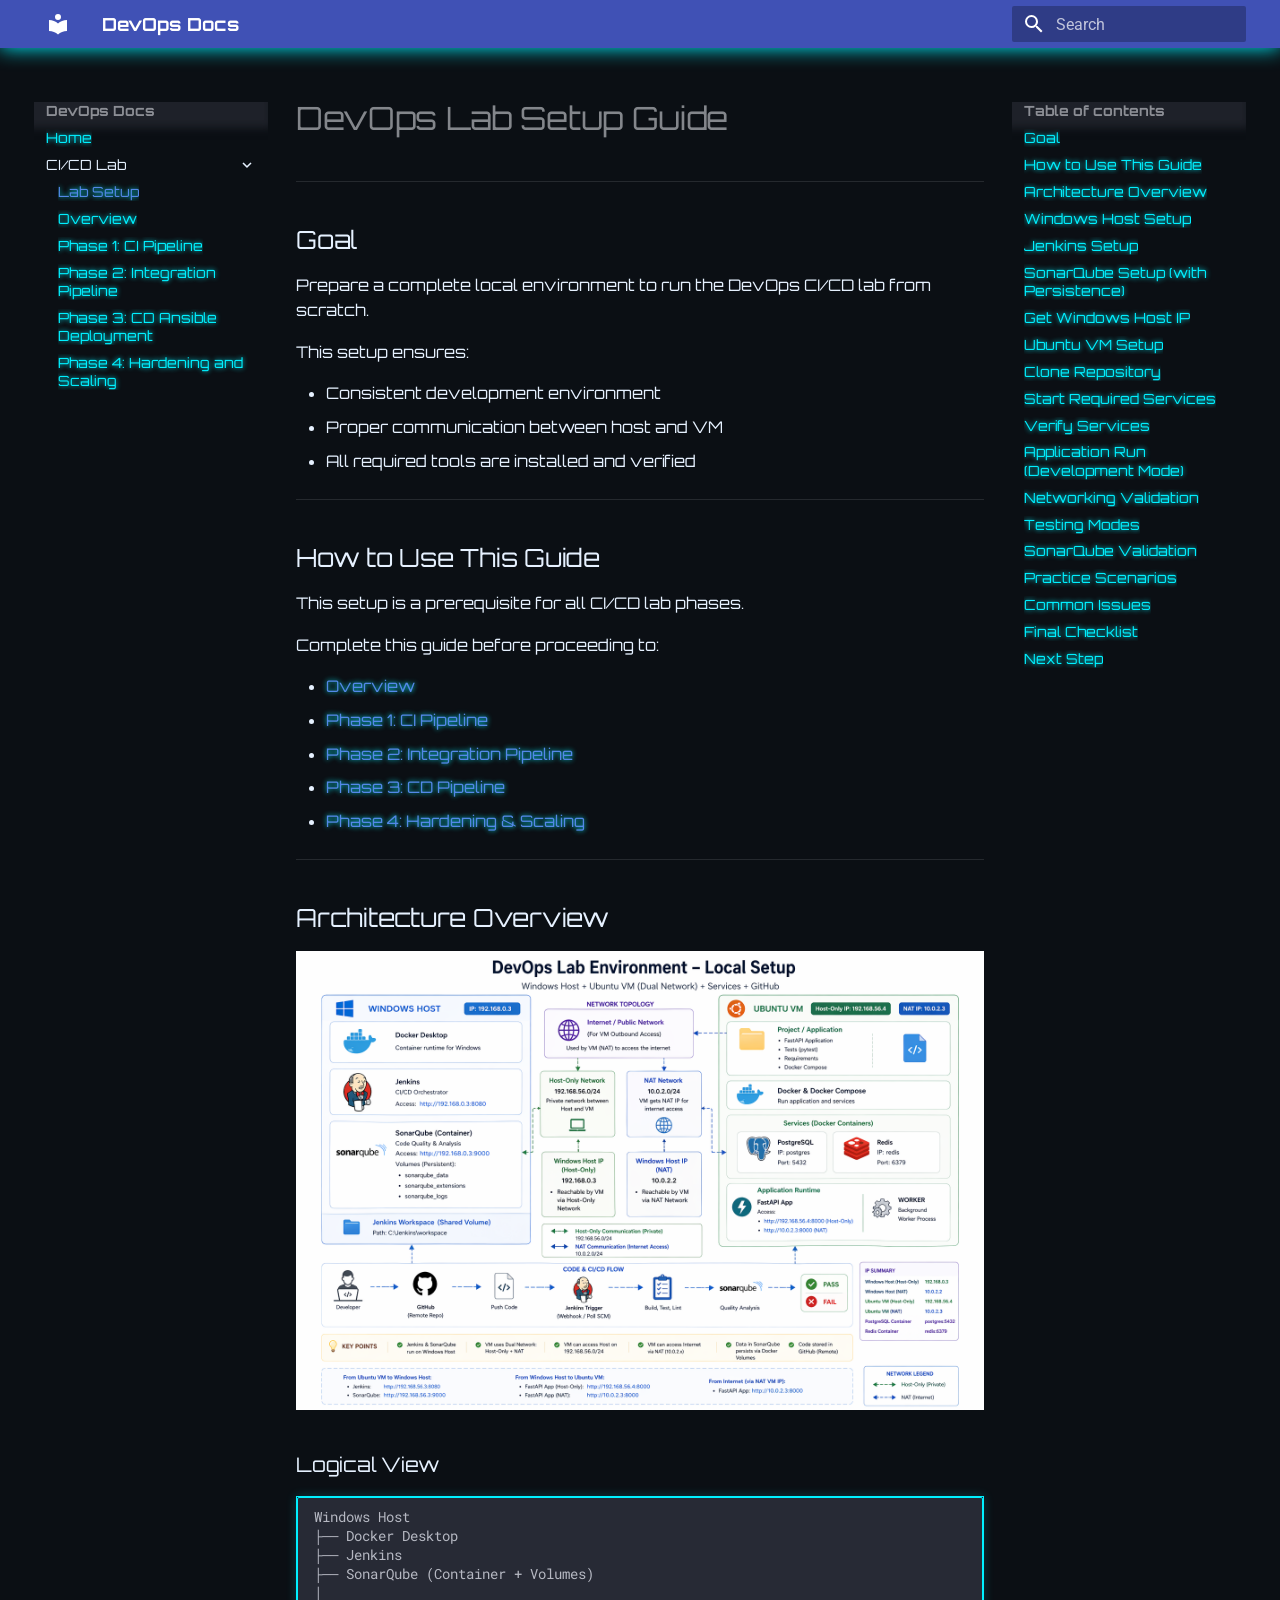
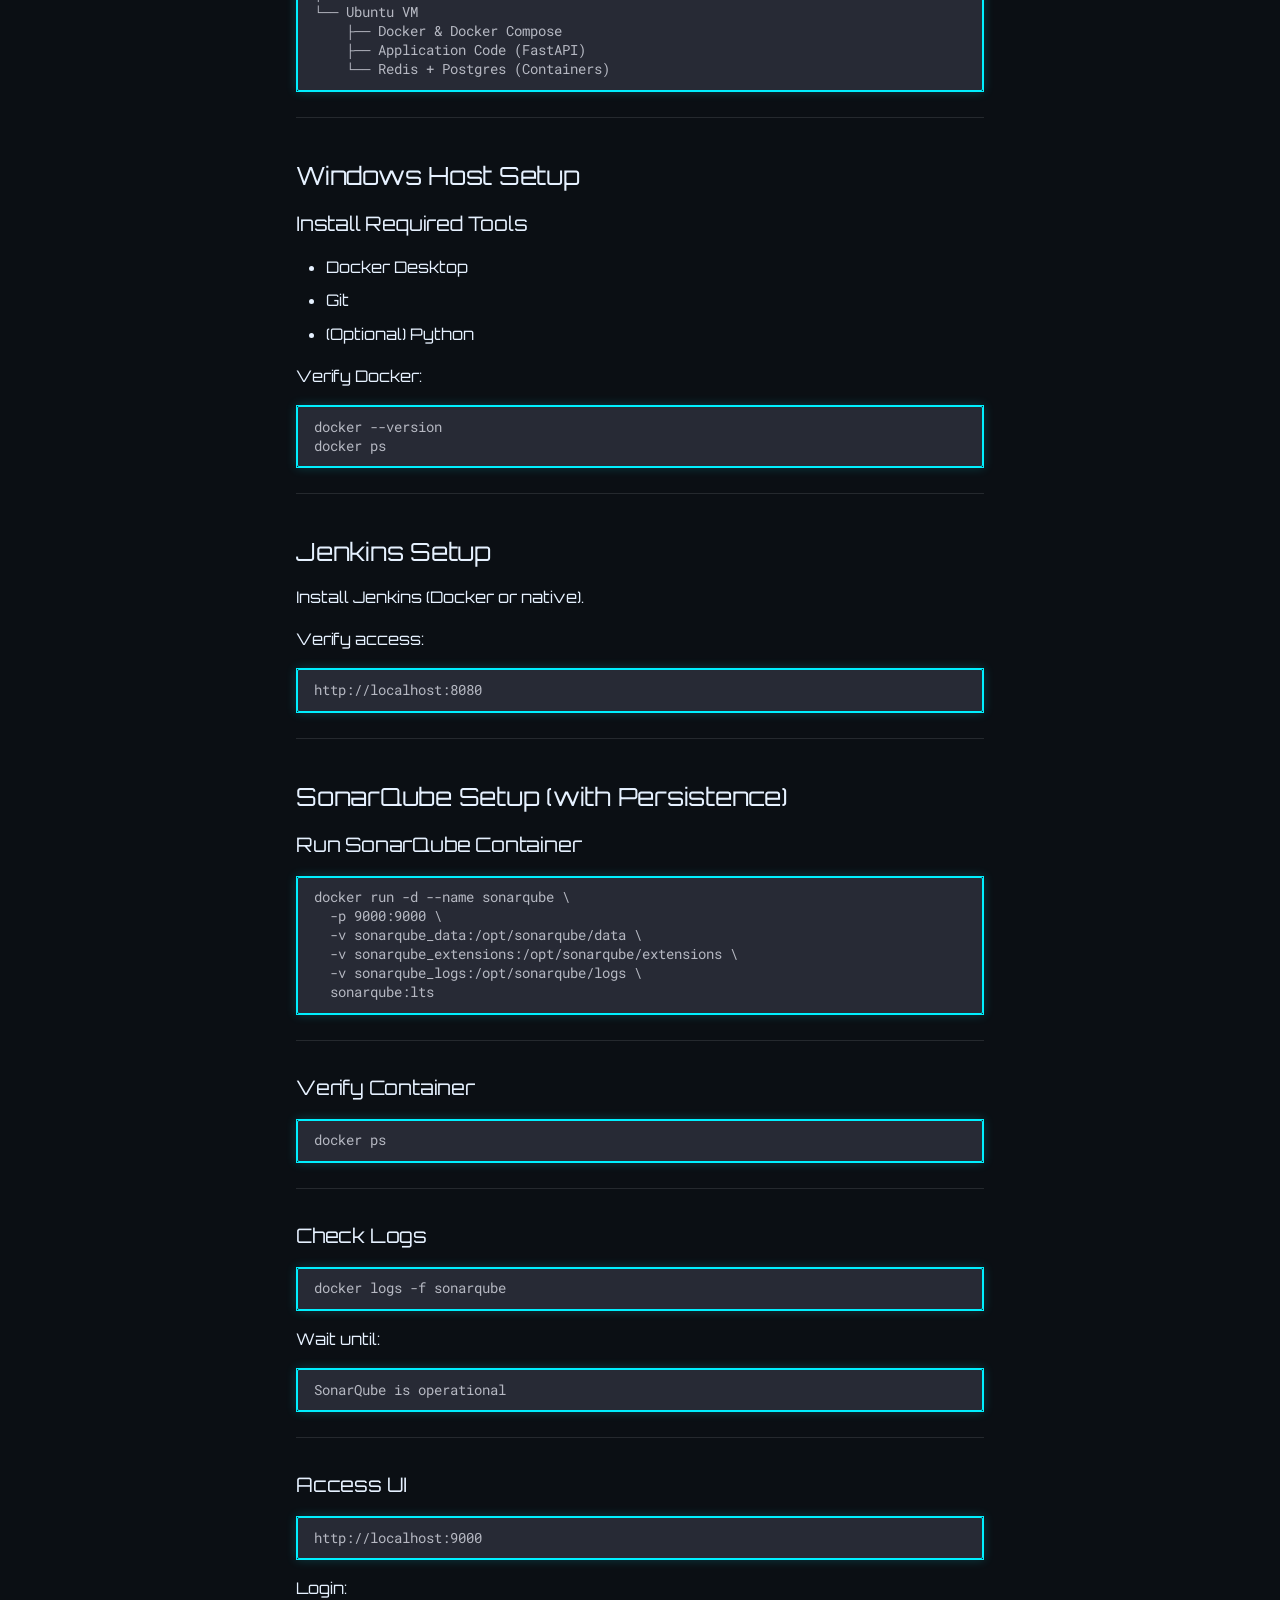
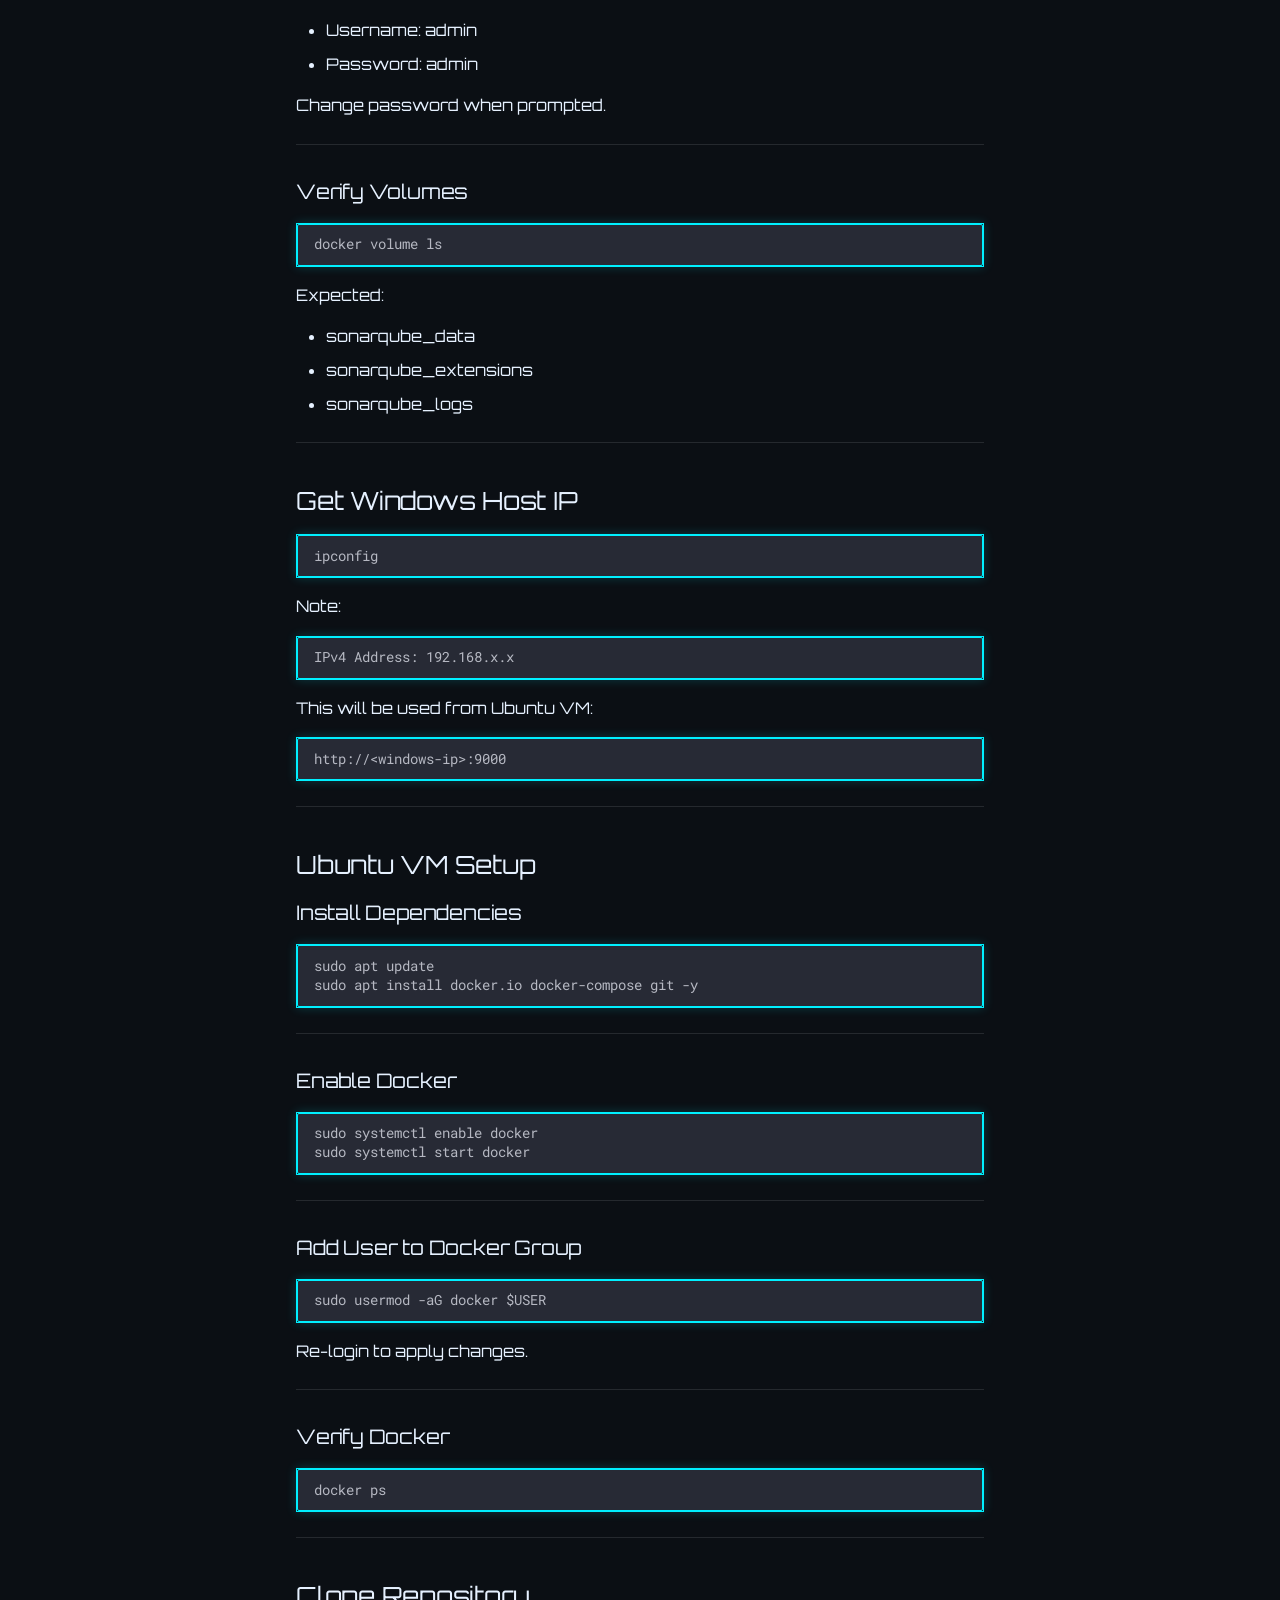
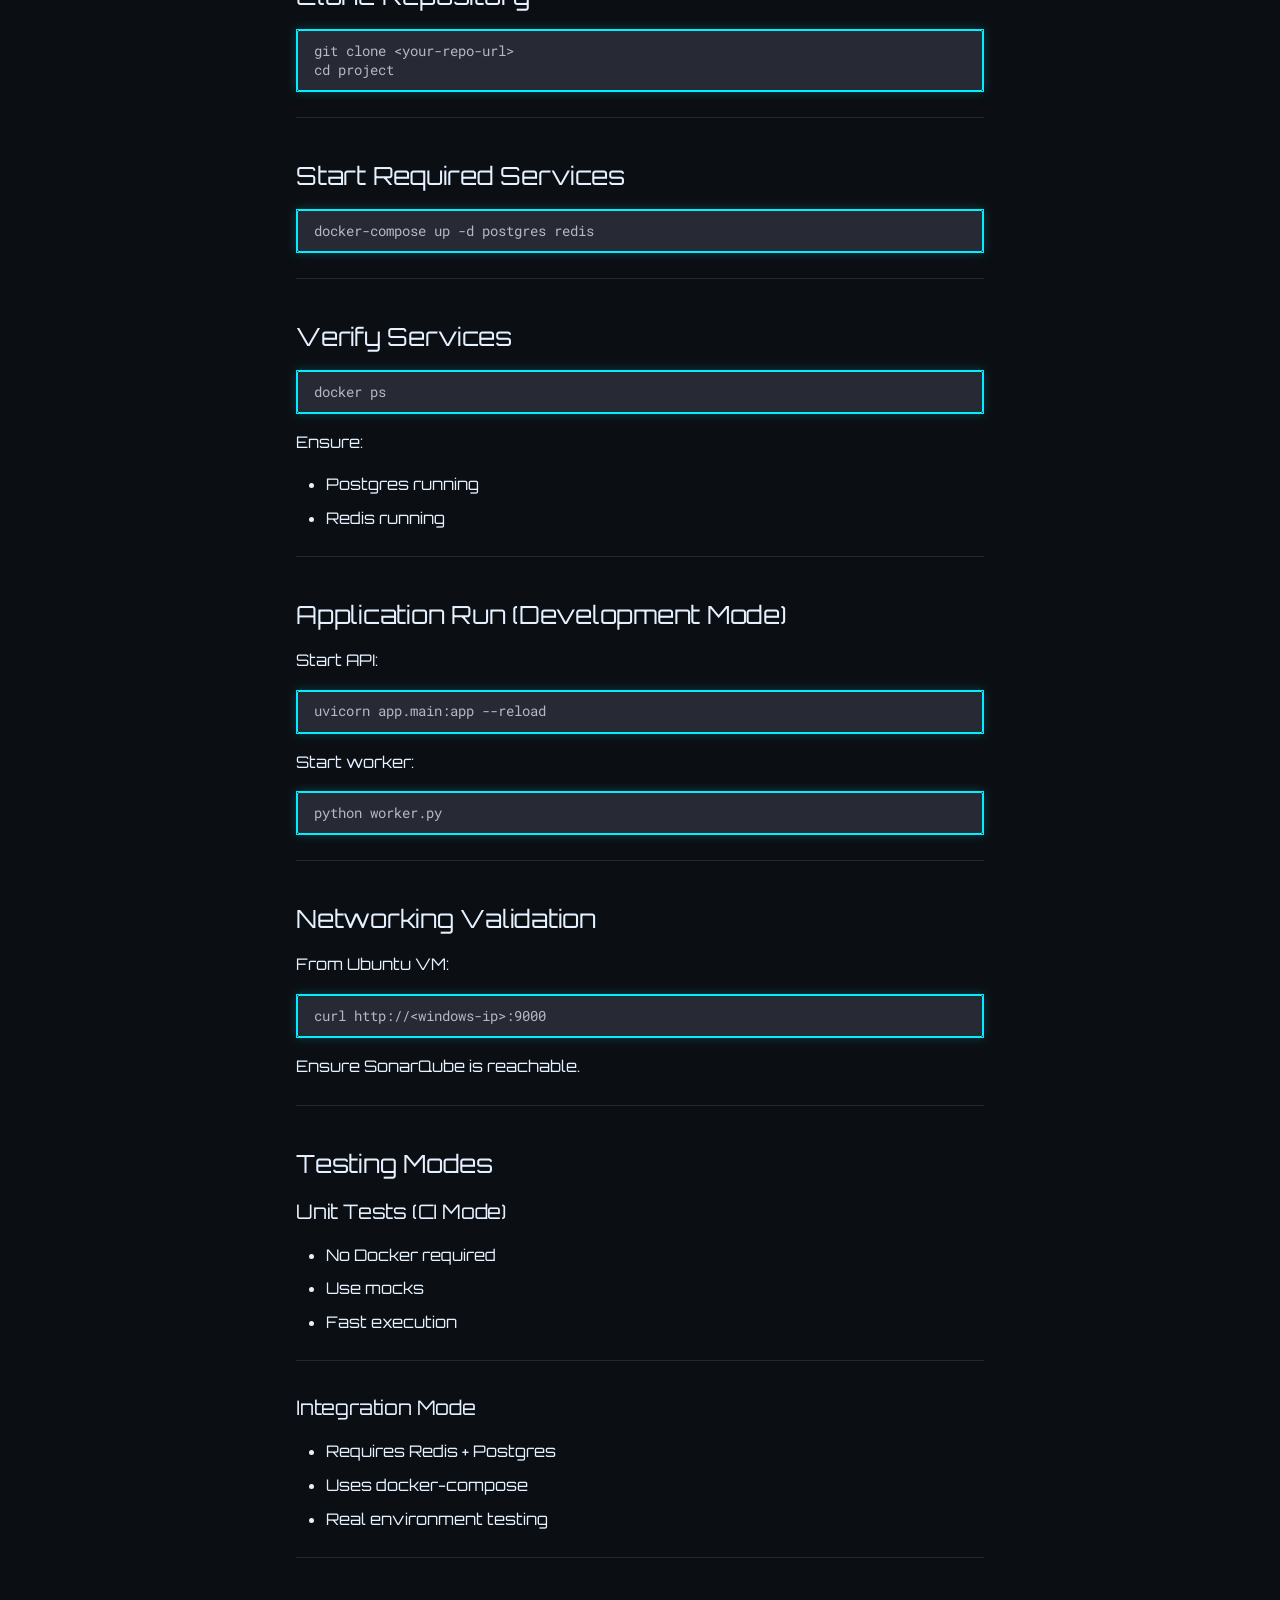
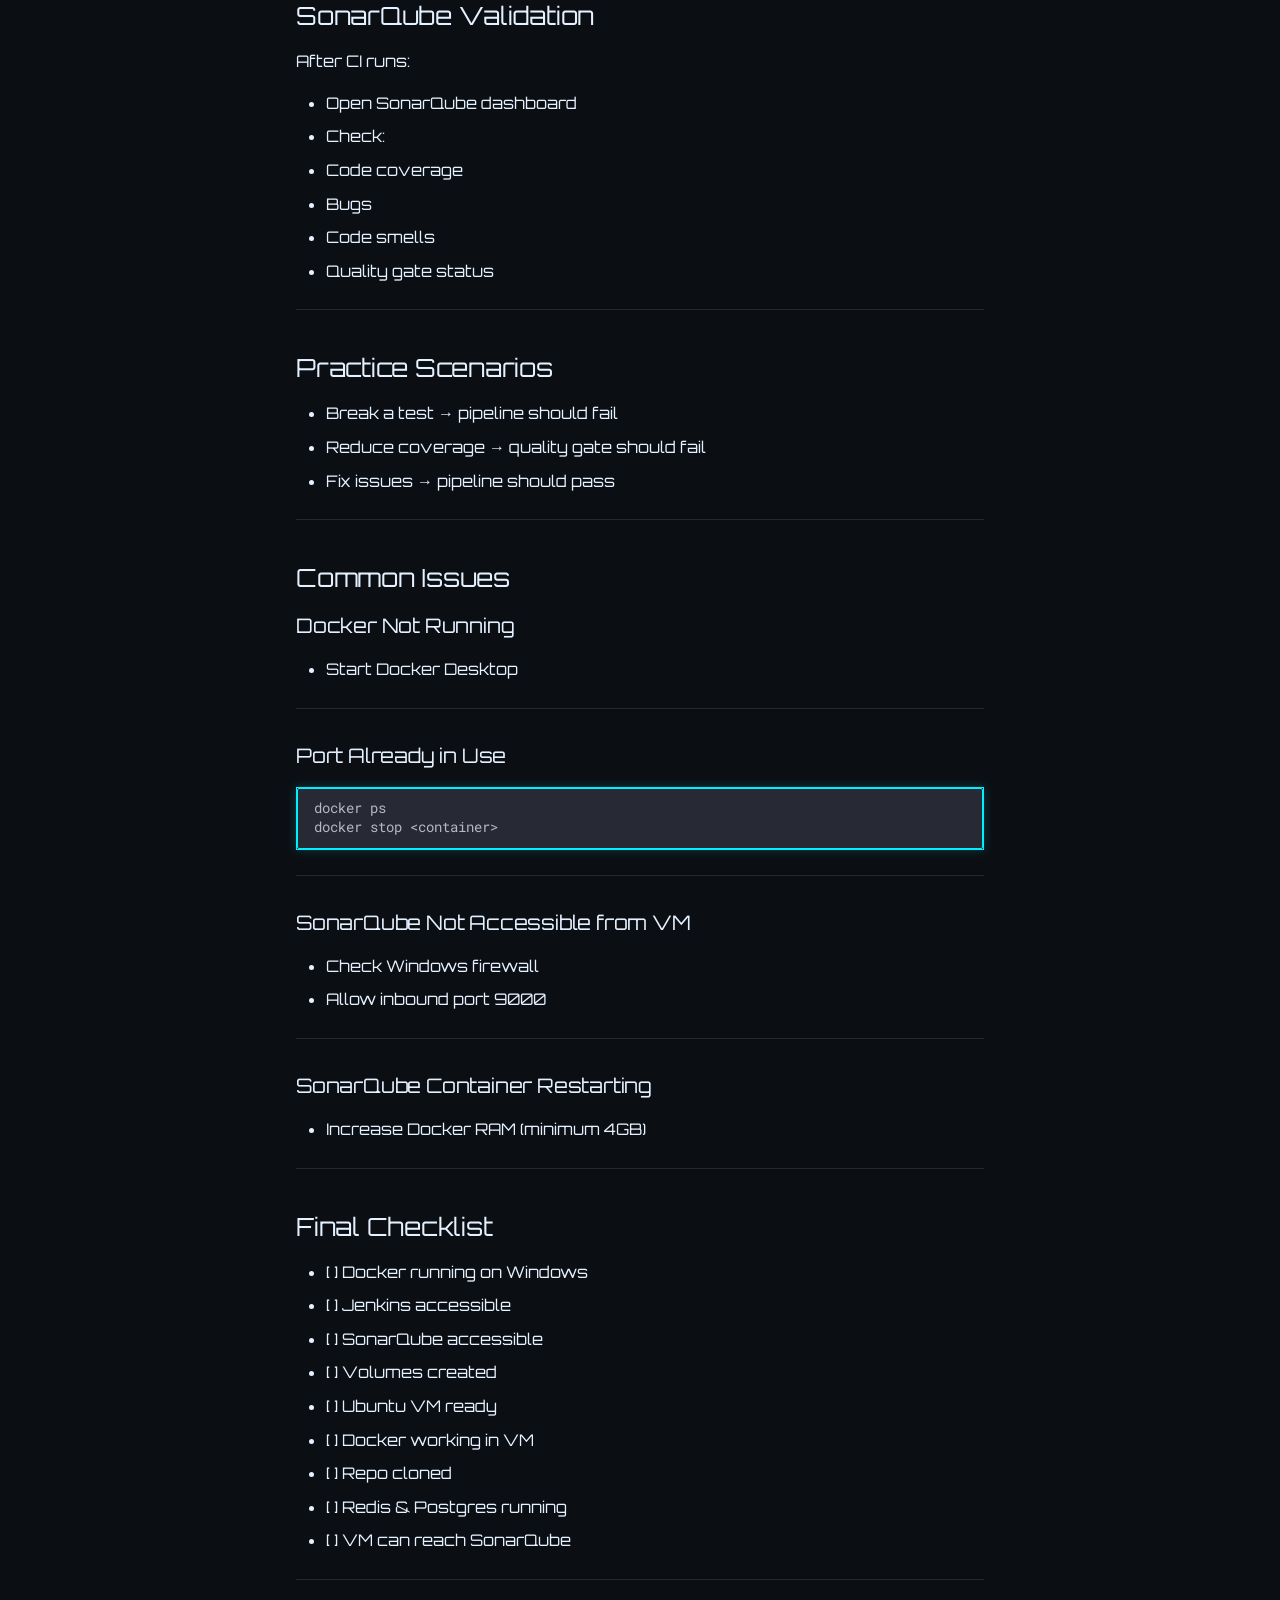
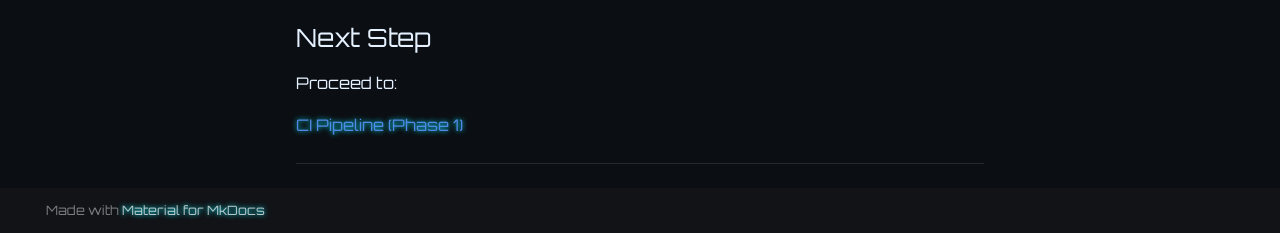
==== commit 50f8c78e: "Deployed  with MkDocs version: 1.6.1" ====
--- a/cicd/Lab1/Lab_Setup_Guide/index.html
+++ b/cicd/Lab1/Lab_Setup_Guide/index.html
@@ -29,6 +29,9 @@
     
       <link rel="stylesheet" href="../../../assets/stylesheets/main.484c7ddc.min.css">
       
+        
+        <link rel="stylesheet" href="../../../assets/stylesheets/palette.ab4e12ef.min.css">
+      
       
 
 
@@ -46,6 +49,8 @@
       
     
     
+      <link rel="stylesheet" href="../../../stylesheets/extra.css">
+    
     <script>__md_scope=new URL("../../..",location),__md_hash=e=>[...e].reduce(((e,_)=>(e<<5)-e+_.charCodeAt(0)),0),__md_get=(e,_=localStorage,t=__md_scope)=>JSON.parse(_.getItem(t.pathname+"."+e)),__md_set=(e,_,t=localStorage,a=__md_scope)=>{try{t.setItem(a.pathname+"."+e,JSON.stringify(_))}catch(e){}}</script>
     
       
@@ -55,7 +60,12 @@
   </head>
   
   
-    <body dir="ltr">
+    
+    
+    
+    
+    
+    <body dir="ltr" data-md-color-scheme="slate" data-md-color-primary="indigo" data-md-color-accent="indigo">
   
     
     <input class="md-toggle" data-md-toggle="drawer" type="checkbox" id="__drawer" autocomplete="off">
@@ -107,8 +117,8 @@
       </div>
     </div>
     
-    
-      <script>var palette=__md_get("__palette");if(palette&&palette.color){if("(prefers-color-scheme)"===palette.color.media){var media=matchMedia("(prefers-color-scheme: light)"),input=document.querySelector(media.matches?"[data-md-color-media='(prefers-color-scheme: light)']":"[data-md-color-media='(prefers-color-scheme: dark)']");palette.color.media=input.getAttribute("data-md-color-media"),palette.color.scheme=input.getAttribute("data-md-color-scheme"),palette.color.primary=input.getAttribute("data-md-color-primary"),palette.color.accent=input.getAttribute("data-md-color-accent")}for(var[key,value]of Object.entries(palette.color))document.body.setAttribute("data-md-color-"+key,value)}</script>
+      
+    
     
     
     
--- a/assets/stylesheets/palette.ab4e12ef.min.css
+++ b/assets/stylesheets/palette.ab4e12ef.min.css
@@ -0,0 +1 @@
+@media screen{[data-md-color-scheme=slate]{--md-default-fg-color:hsla(var(--md-hue),15%,90%,0.82);--md-default-fg-color--light:hsla(var(--md-hue),15%,90%,0.56);--md-default-fg-color--lighter:hsla(var(--md-hue),15%,90%,0.32);--md-default-fg-color--lightest:hsla(var(--md-hue),15%,90%,0.12);--md-default-bg-color:hsla(var(--md-hue),15%,14%,1);--md-default-bg-color--light:hsla(var(--md-hue),15%,14%,0.54);--md-default-bg-color--lighter:hsla(var(--md-hue),15%,14%,0.26);--md-default-bg-color--lightest:hsla(var(--md-hue),15%,14%,0.07);--md-code-fg-color:hsla(var(--md-hue),18%,86%,0.82);--md-code-bg-color:hsla(var(--md-hue),15%,18%,1);--md-code-bg-color--light:hsla(var(--md-hue),15%,18%,0.9);--md-code-bg-color--lighter:hsla(var(--md-hue),15%,18%,0.54);--md-code-hl-color:#2977ff;--md-code-hl-color--light:#2977ff1a;--md-code-hl-number-color:#e6695b;--md-code-hl-special-color:#f06090;--md-code-hl-function-color:#c973d9;--md-code-hl-constant-color:#9383e2;--md-code-hl-keyword-color:#6791e0;--md-code-hl-string-color:#2fb170;--md-code-hl-name-color:var(--md-code-fg-color);--md-code-hl-operator-color:var(--md-default-fg-color--light);--md-code-hl-punctuation-color:var(--md-default-fg-color--light);--md-code-hl-comment-color:var(--md-default-fg-color--light);--md-code-hl-generic-color:var(--md-default-fg-color--light);--md-code-hl-variable-color:var(--md-default-fg-color--light);--md-typeset-color:var(--md-default-fg-color);--md-typeset-a-color:var(--md-primary-fg-color);--md-typeset-kbd-color:hsla(var(--md-hue),15%,90%,0.12);--md-typeset-kbd-accent-color:hsla(var(--md-hue),15%,90%,0.2);--md-typeset-kbd-border-color:hsla(var(--md-hue),15%,14%,1);--md-typeset-mark-color:#4287ff4d;--md-typeset-table-color:hsla(var(--md-hue),15%,95%,0.12);--md-typeset-table-color--light:hsla(var(--md-hue),15%,95%,0.035);--md-admonition-fg-color:var(--md-default-fg-color);--md-admonition-bg-color:var(--md-default-bg-color);--md-footer-bg-color:hsla(var(--md-hue),15%,10%,0.87);--md-footer-bg-color--dark:hsla(var(--md-hue),15%,8%,1);--md-shadow-z1:0 0.2rem 0.5rem #0000000d,0 0 0.05rem #0000001a;--md-shadow-z2:0 0.2rem 0.5rem #00000040,0 0 0.05rem #00000040;--md-shadow-z3:0 0.2rem 0.5rem #0006,0 0 0.05rem #00000059;color-scheme:dark}[data-md-color-scheme=slate] img[src$="#gh-light-mode-only"],[data-md-color-scheme=slate] img[src$="#only-light"]{display:none}[data-md-color-scheme=slate][data-md-color-primary=pink]{--md-typeset-a-color:#ed5487}[data-md-color-scheme=slate][data-md-color-primary=purple]{--md-typeset-a-color:#c46fd3}[data-md-color-scheme=slate][data-md-color-primary=deep-purple]{--md-typeset-a-color:#a47bea}[data-md-color-scheme=slate][data-md-color-primary=indigo]{--md-typeset-a-color:#5488e8}[data-md-color-scheme=slate][data-md-color-primary=teal]{--md-typeset-a-color:#00ccb8}[data-md-color-scheme=slate][data-md-color-primary=green]{--md-typeset-a-color:#71c174}[data-md-color-scheme=slate][data-md-color-primary=deep-orange]{--md-typeset-a-color:#ff764d}[data-md-color-scheme=slate][data-md-color-primary=brown]{--md-typeset-a-color:#c1775c}[data-md-color-scheme=slate][data-md-color-primary=black],[data-md-color-scheme=slate][data-md-color-primary=blue-grey],[data-md-color-scheme=slate][data-md-color-primary=grey],[data-md-color-scheme=slate][data-md-color-primary=white]{--md-typeset-a-color:#5e8bde}[data-md-color-switching] *,[data-md-color-switching] :after,[data-md-color-switching] :before{transition-duration:0ms!important}}[data-md-color-accent=red]{--md-accent-fg-color:#ff1947;--md-accent-fg-color--transparent:#ff19471a;--md-accent-bg-color:#fff;--md-accent-bg-color--light:#ffffffb3}[data-md-color-accent=pink]{--md-accent-fg-color:#f50056;--md-accent-fg-color--transparent:#f500561a;--md-accent-bg-color:#fff;--md-accent-bg-color--light:#ffffffb3}[data-md-color-accent=purple]{--md-accent-fg-color:#df41fb;--md-accent-fg-color--transparent:#df41fb1a;--md-accent-bg-color:#fff;--md-accent-bg-color--light:#ffffffb3}[data-md-color-accent=deep-purple]{--md-accent-fg-color:#7c4dff;--md-accent-fg-color--transparent:#7c4dff1a;--md-accent-bg-color:#fff;--md-accent-bg-color--light:#ffffffb3}[data-md-color-accent=indigo]{--md-accent-fg-color:#526cfe;--md-accent-fg-color--transparent:#526cfe1a;--md-accent-bg-color:#fff;--md-accent-bg-color--light:#ffffffb3}[data-md-color-accent=blue]{--md-accent-fg-color:#4287ff;--md-accent-fg-color--transparent:#4287ff1a;--md-accent-bg-color:#fff;--md-accent-bg-color--light:#ffffffb3}[data-md-color-accent=light-blue]{--md-accent-fg-color:#0091eb;--md-accent-fg-color--transparent:#0091eb1a;--md-accent-bg-color:#fff;--md-accent-bg-color--light:#ffffffb3}[data-md-color-accent=cyan]{--md-accent-fg-color:#00bad6;--md-accent-fg-color--transparent:#00bad61a;--md-accent-bg-color:#fff;--md-accent-bg-color--light:#ffffffb3}[data-md-color-accent=teal]{--md-accent-fg-color:#00bda4;--md-accent-fg-color--transparent:#00bda41a;--md-accent-bg-color:#fff;--md-accent-bg-color--light:#ffffffb3}[data-md-color-accent=green]{--md-accent-fg-color:#00c753;--md-accent-fg-color--transparent:#00c7531a;--md-accent-bg-color:#fff;--md-accent-bg-color--light:#ffffffb3}[data-md-color-accent=light-green]{--md-accent-fg-color:#63de17;--md-accent-fg-color--transparent:#63de171a;--md-accent-bg-color:#fff;--md-accent-bg-color--light:#ffffffb3}[data-md-color-accent=lime]{--md-accent-fg-color:#b0eb00;--md-accent-fg-color--transparent:#b0eb001a;--md-accent-bg-color:#000000de;--md-accent-bg-color--light:#0000008a}[data-md-color-accent=yellow]{--md-accent-fg-color:#ffd500;--md-accent-fg-color--transparent:#ffd5001a;--md-accent-bg-color:#000000de;--md-accent-bg-color--light:#0000008a}[data-md-color-accent=amber]{--md-accent-fg-color:#fa0;--md-accent-fg-color--transparent:#ffaa001a;--md-accent-bg-color:#000000de;--md-accent-bg-color--light:#0000008a}[data-md-color-accent=orange]{--md-accent-fg-color:#ff9100;--md-accent-fg-color--transparent:#ff91001a;--md-accent-bg-color:#000000de;--md-accent-bg-color--light:#0000008a}[data-md-color-accent=deep-orange]{--md-accent-fg-color:#ff6e42;--md-accent-fg-color--transparent:#ff6e421a;--md-accent-bg-color:#fff;--md-accent-bg-color--light:#ffffffb3}[data-md-color-primary=red]{--md-primary-fg-color:#ef5552;--md-primary-fg-color--light:#e57171;--md-primary-fg-color--dark:#e53734;--md-primary-bg-color:#fff;--md-primary-bg-color--light:#ffffffb3}[data-md-color-primary=pink]{--md-primary-fg-color:#e92063;--md-primary-fg-color--light:#ec417a;--md-primary-fg-color--dark:#c3185d;--md-primary-bg-color:#fff;--md-primary-bg-color--light:#ffffffb3}[data-md-color-primary=purple]{--md-primary-fg-color:#ab47bd;--md-primary-fg-color--light:#bb69c9;--md-primary-fg-color--dark:#8c24a8;--md-primary-bg-color:#fff;--md-primary-bg-color--light:#ffffffb3}[data-md-color-primary=deep-purple]{--md-primary-fg-color:#7e56c2;--md-primary-fg-color--light:#9574cd;--md-primary-fg-color--dark:#673ab6;--md-primary-bg-color:#fff;--md-primary-bg-color--light:#ffffffb3}[data-md-color-primary=indigo]{--md-primary-fg-color:#4051b5;--md-primary-fg-color--light:#5d6cc0;--md-primary-fg-color--dark:#303fa1;--md-primary-bg-color:#fff;--md-primary-bg-color--light:#ffffffb3}[data-md-color-primary=blue]{--md-primary-fg-color:#2094f3;--md-primary-fg-color--light:#42a5f5;--md-primary-fg-color--dark:#1975d2;--md-primary-bg-color:#fff;--md-primary-bg-color--light:#ffffffb3}[data-md-color-primary=light-blue]{--md-primary-fg-color:#02a6f2;--md-primary-fg-color--light:#28b5f6;--md-primary-fg-color--dark:#0287cf;--md-primary-bg-color:#fff;--md-primary-bg-color--light:#ffffffb3}[data-md-color-primary=cyan]{--md-primary-fg-color:#00bdd6;--md-primary-fg-color--light:#25c5da;--md-primary-fg-color--dark:#0097a8;--md-primary-bg-color:#fff;--md-primary-bg-color--light:#ffffffb3}[data-md-color-primary=teal]{--md-primary-fg-color:#009485;--md-primary-fg-color--light:#26a699;--md-primary-fg-color--dark:#007a6c;--md-primary-bg-color:#fff;--md-primary-bg-color--light:#ffffffb3}[data-md-color-primary=green]{--md-primary-fg-color:#4cae4f;--md-primary-fg-color--light:#68bb6c;--md-primary-fg-color--dark:#398e3d;--md-primary-bg-color:#fff;--md-primary-bg-color--light:#ffffffb3}[data-md-color-primary=light-green]{--md-primary-fg-color:#8bc34b;--md-primary-fg-color--light:#9ccc66;--md-primary-fg-color--dark:#689f38;--md-primary-bg-color:#fff;--md-primary-bg-color--light:#ffffffb3}[data-md-color-primary=lime]{--md-primary-fg-color:#cbdc38;--md-primary-fg-color--light:#d3e156;--md-primary-fg-color--dark:#b0b52c;--md-primary-bg-color:#000000de;--md-primary-bg-color--light:#0000008a}[data-md-color-primary=yellow]{--md-primary-fg-color:#ffec3d;--md-primary-fg-color--light:#ffee57;--md-primary-fg-color--dark:#fbc02d;--md-primary-bg-color:#000000de;--md-primary-bg-color--light:#0000008a}[data-md-color-primary=amber]{--md-primary-fg-color:#ffc105;--md-primary-fg-color--light:#ffc929;--md-primary-fg-color--dark:#ffa200;--md-primary-bg-color:#000000de;--md-primary-bg-color--light:#0000008a}[data-md-color-primary=orange]{--md-primary-fg-color:#ffa724;--md-primary-fg-color--light:#ffa724;--md-primary-fg-color--dark:#fa8900;--md-primary-bg-color:#000000de;--md-primary-bg-color--light:#0000008a}[data-md-color-primary=deep-orange]{--md-primary-fg-color:#ff6e42;--md-primary-fg-color--light:#ff8a66;--md-primary-fg-color--dark:#f4511f;--md-primary-bg-color:#fff;--md-primary-bg-color--light:#ffffffb3}[data-md-color-primary=brown]{--md-primary-fg-color:#795649;--md-primary-fg-color--light:#8d6e62;--md-primary-fg-color--dark:#5d4037;--md-primary-bg-color:#fff;--md-primary-bg-color--light:#ffffffb3}[data-md-color-primary=grey]{--md-primary-fg-color:#757575;--md-primary-fg-color--light:#9e9e9e;--md-primary-fg-color--dark:#616161;--md-primary-bg-color:#fff;--md-primary-bg-color--light:#ffffffb3;--md-typeset-a-color:#4051b5}[data-md-color-primary=blue-grey]{--md-primary-fg-color:#546d78;--md-primary-fg-color--light:#607c8a;--md-primary-fg-color--dark:#455a63;--md-primary-bg-color:#fff;--md-primary-bg-color--light:#ffffffb3;--md-typeset-a-color:#4051b5}[data-md-color-primary=light-green]:not([data-md-color-scheme=slate]){--md-typeset-a-color:#72ad2e}[data-md-color-primary=lime]:not([data-md-color-scheme=slate]){--md-typeset-a-color:#8b990a}[data-md-color-primary=yellow]:not([data-md-color-scheme=slate]){--md-typeset-a-color:#b8a500}[data-md-color-primary=amber]:not([data-md-color-scheme=slate]){--md-typeset-a-color:#d19d00}[data-md-color-primary=orange]:not([data-md-color-scheme=slate]){--md-typeset-a-color:#e68a00}[data-md-color-primary=white]{--md-primary-fg-color:hsla(var(--md-hue),0%,100%,1);--md-primary-fg-color--light:hsla(var(--md-hue),0%,100%,0.7);--md-primary-fg-color--dark:hsla(var(--md-hue),0%,0%,0.07);--md-primary-bg-color:hsla(var(--md-hue),0%,0%,0.87);--md-primary-bg-color--light:hsla(var(--md-hue),0%,0%,0.54);--md-typeset-a-color:#4051b5}[data-md-color-primary=white] .md-button{color:var(--md-typeset-a-color)}[data-md-color-primary=white] .md-button--primary{background-color:var(--md-typeset-a-color);border-color:var(--md-typeset-a-color);color:hsla(var(--md-hue),0%,100%,1)}@media screen and (min-width:60em){[data-md-color-primary=white] .md-search__form{background-color:hsla(var(--md-hue),0%,0%,.07)}[data-md-color-primary=white] .md-search__form:hover{background-color:hsla(var(--md-hue),0%,0%,.32)}[data-md-color-primary=white] .md-search__input+.md-search__icon{color:hsla(var(--md-hue),0%,0%,.87)}}@media screen and (min-width:76.25em){[data-md-color-primary=white] .md-tabs{border-bottom:.05rem solid #00000012}}[data-md-color-primary=black]{--md-primary-fg-color:hsla(var(--md-hue),15%,9%,1);--md-primary-fg-color--light:hsla(var(--md-hue),15%,9%,0.54);--md-primary-fg-color--dark:hsla(var(--md-hue),15%,9%,1);--md-primary-bg-color:hsla(var(--md-hue),15%,100%,1);--md-primary-bg-color--light:hsla(var(--md-hue),15%,100%,0.7);--md-typeset-a-color:#4051b5}[data-md-color-primary=black] .md-button{color:var(--md-typeset-a-color)}[data-md-color-primary=black] .md-button--primary{background-color:var(--md-typeset-a-color);border-color:var(--md-typeset-a-color);color:hsla(var(--md-hue),0%,100%,1)}[data-md-color-primary=black] .md-header{background-color:hsla(var(--md-hue),15%,9%,1)}@media screen and (max-width:59.984375em){[data-md-color-primary=black] .md-nav__source{background-color:hsla(var(--md-hue),15%,11%,.87)}}@media screen and (max-width:76.234375em){html [data-md-color-primary=black] .md-nav--primary .md-nav__title[for=__drawer]{background-color:hsla(var(--md-hue),15%,9%,1)}}@media screen and (min-width:76.25em){[data-md-color-primary=black] .md-tabs{background-color:hsla(var(--md-hue),15%,9%,1)}}
--- a/stylesheets/extra.css
+++ b/stylesheets/extra.css
@@ -0,0 +1,33 @@
+@import url('https://fonts.googleapis.com/css2?family=Orbitron:wght@400;700&display=swap');
+
+body {
+  font-family: 'Orbitron', sans-serif;
+}
+
+:root {
+  --md-primary-fg-color: #00f0ff;
+  --md-accent-fg-color: #ff00ff;
+}
+
+body {
+  background-color: #0b0f14;
+  color: #e6f1ff;
+}
+
+/* Header glow effect */
+.md-header {
+  box-shadow: 0 0 20px #00f0ff;
+}
+
+/* Links neon glow */
+a {
+  color: #00f0ff;
+  text-shadow: 0 0 5px #00f0ff;
+}
+
+/* Code blocks */
+code, pre {
+  background-color: #111827;
+  border: 1px solid #00f0ff;
+  box-shadow: 0 0 10px #00f0ff33;
+}
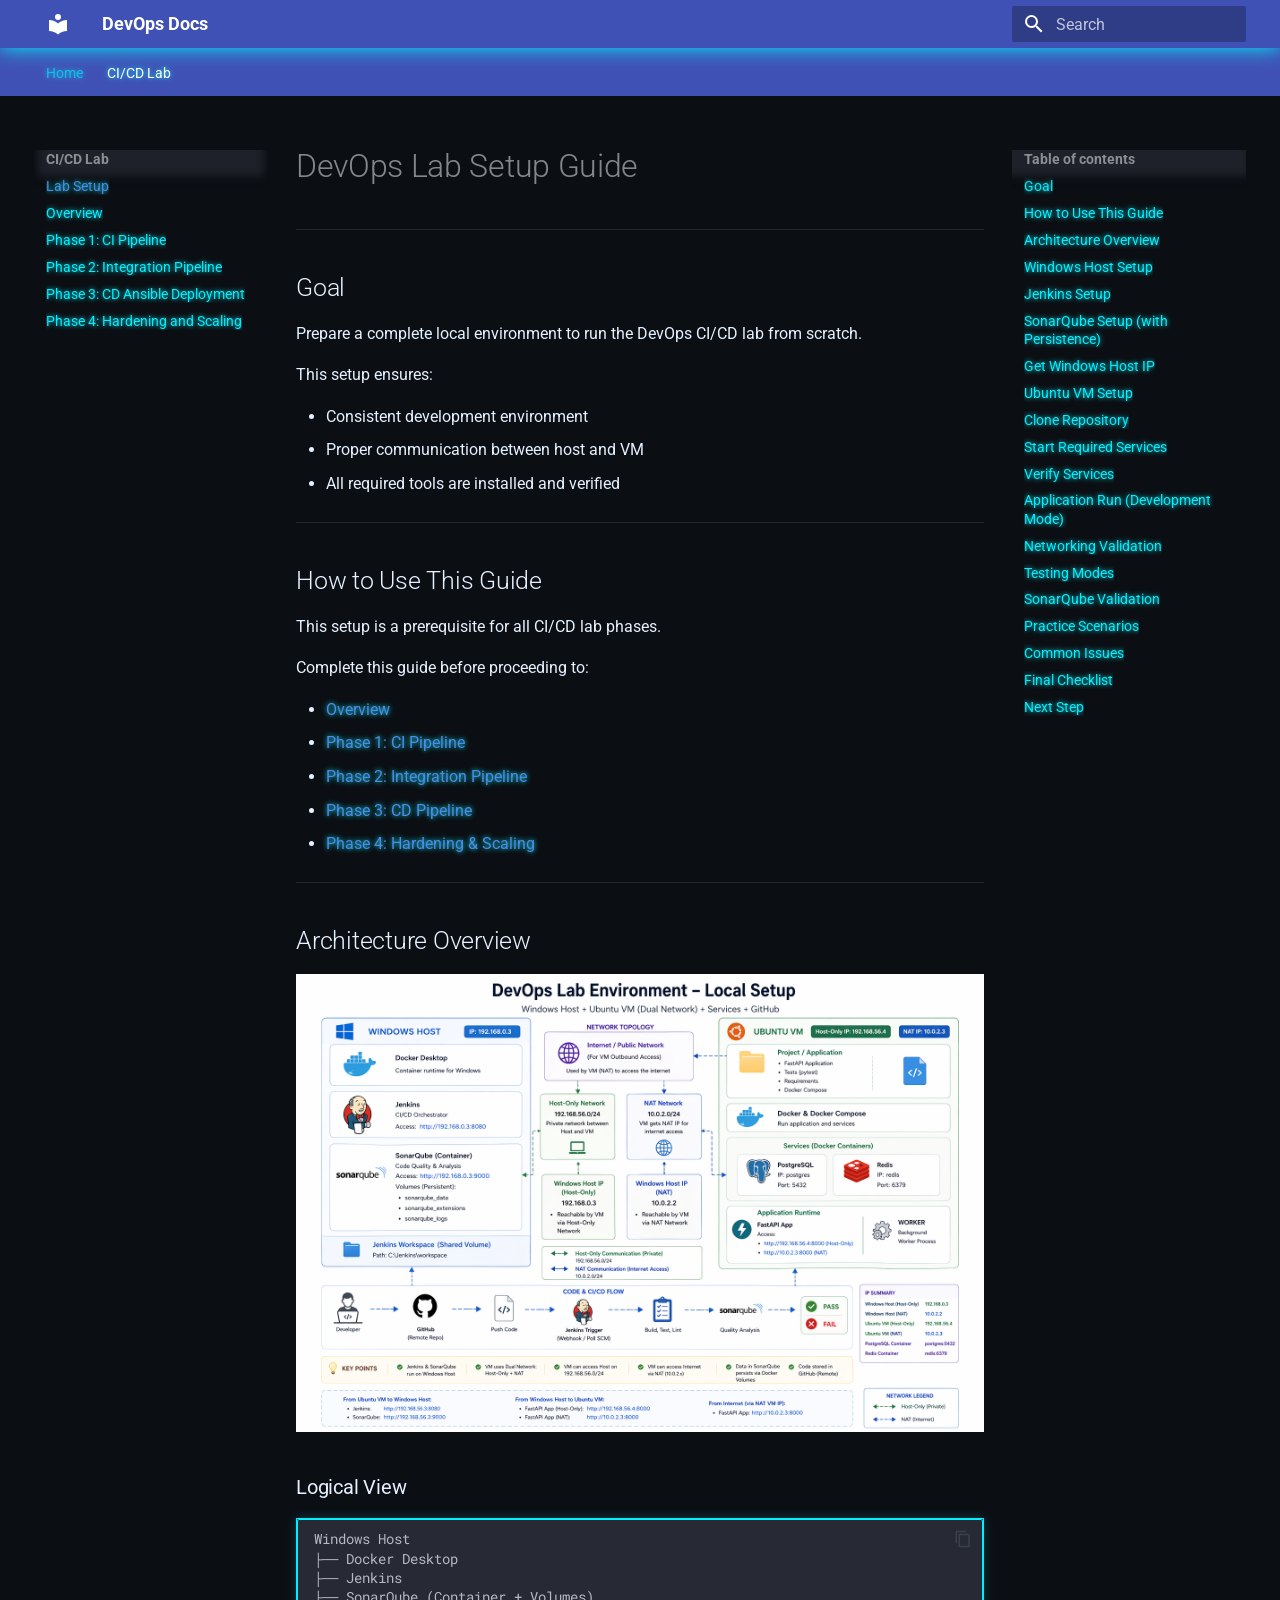
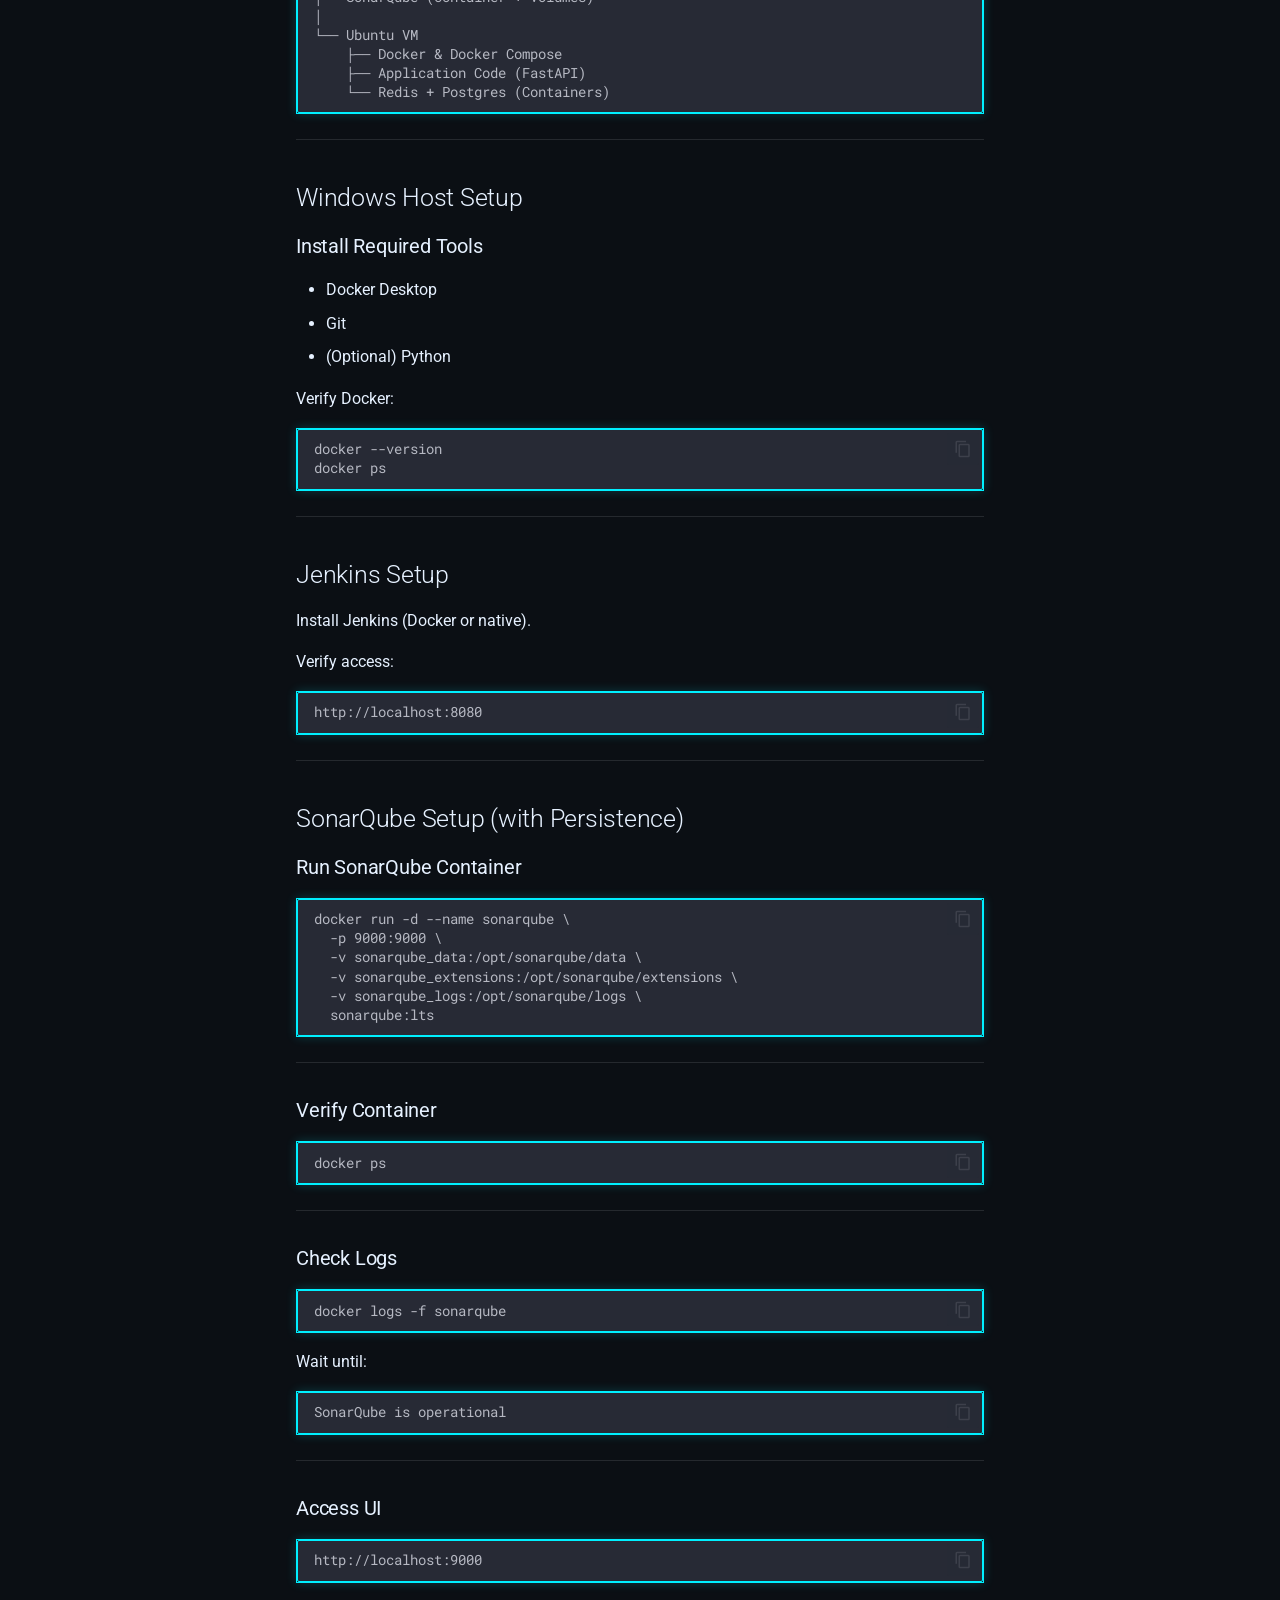
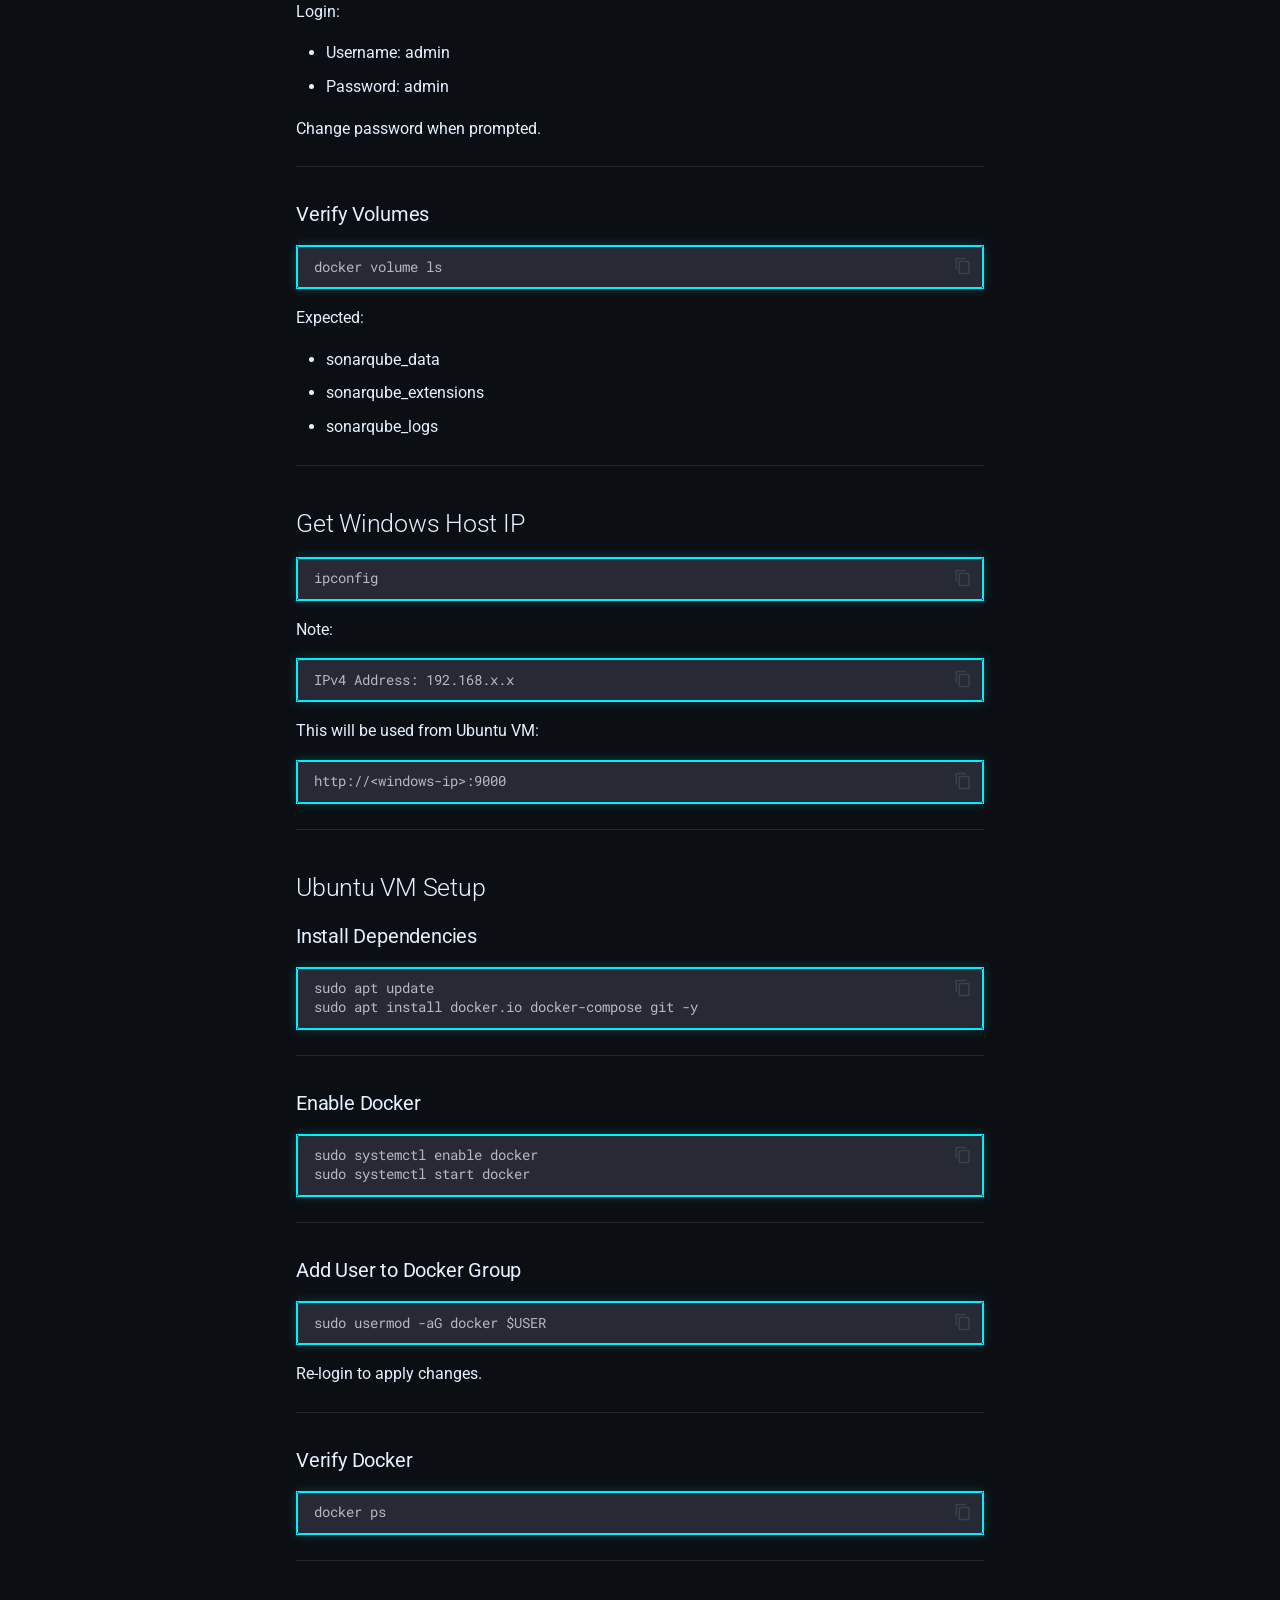
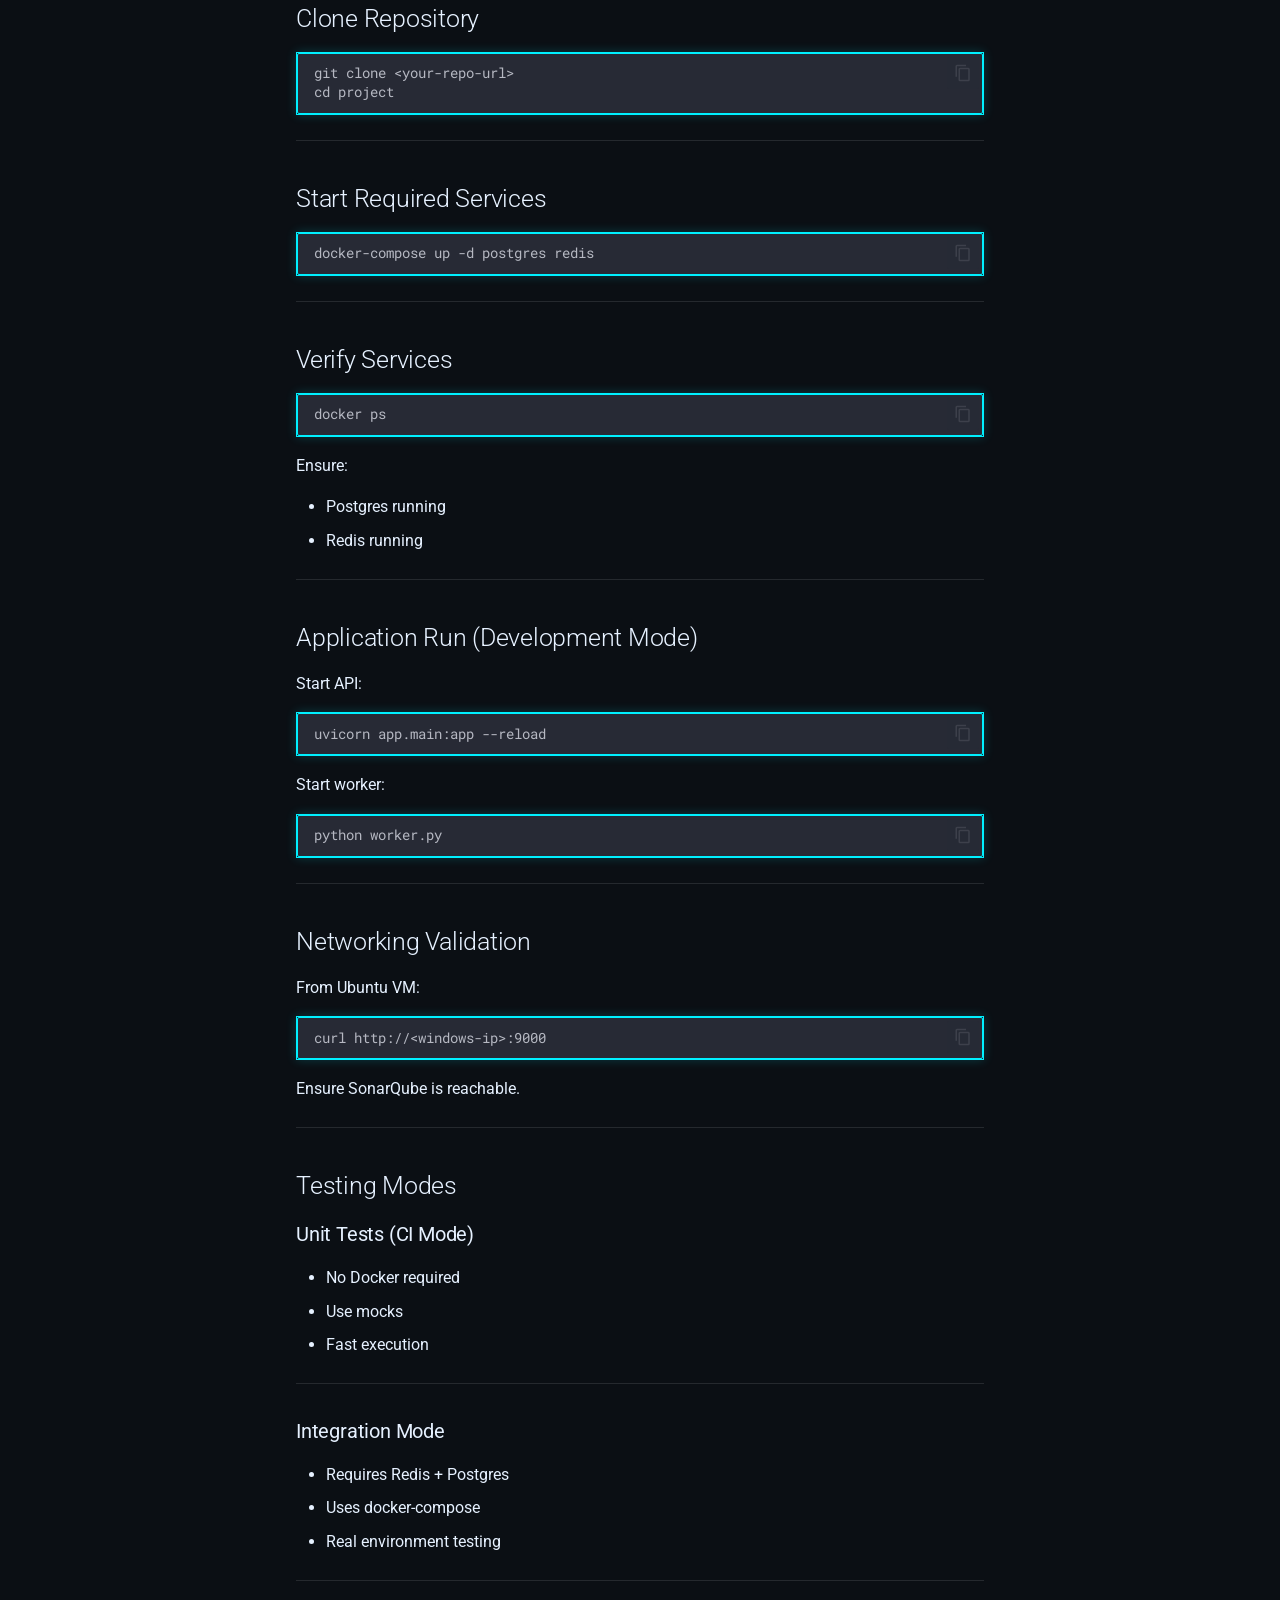
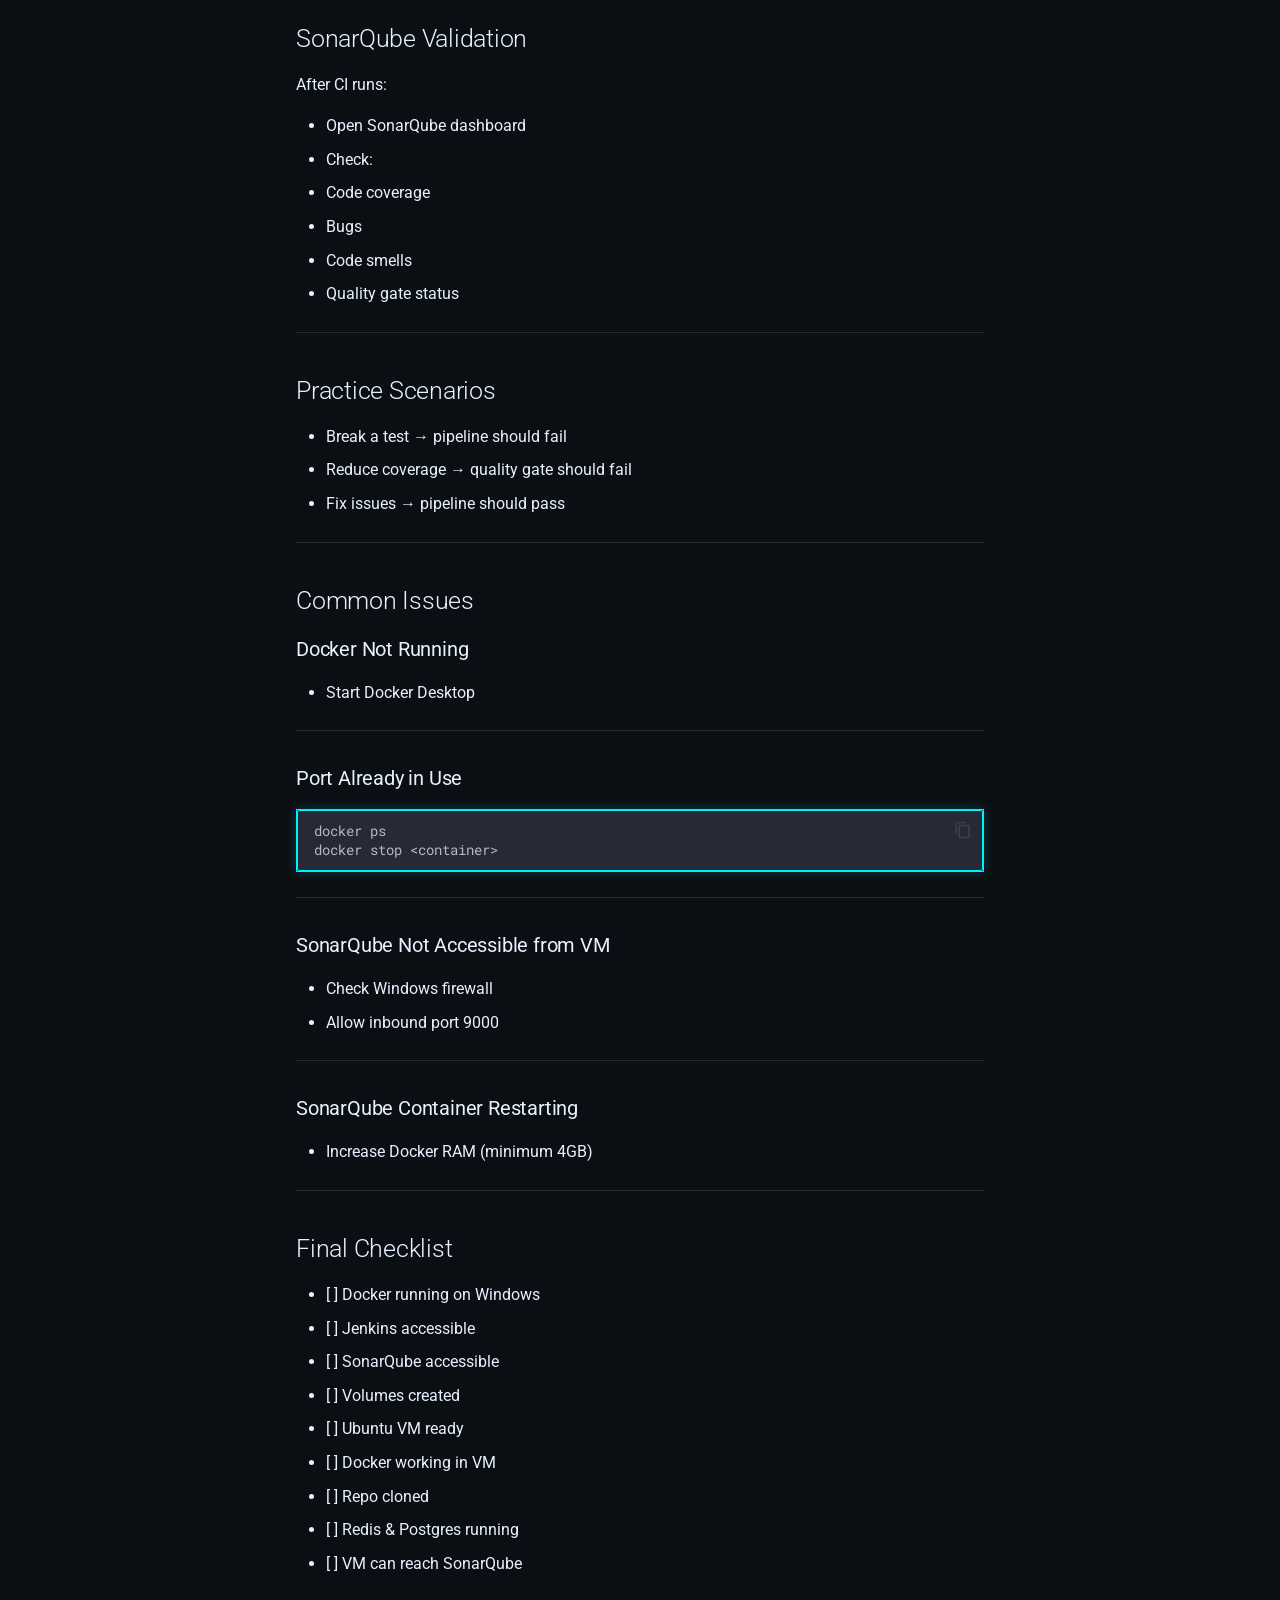
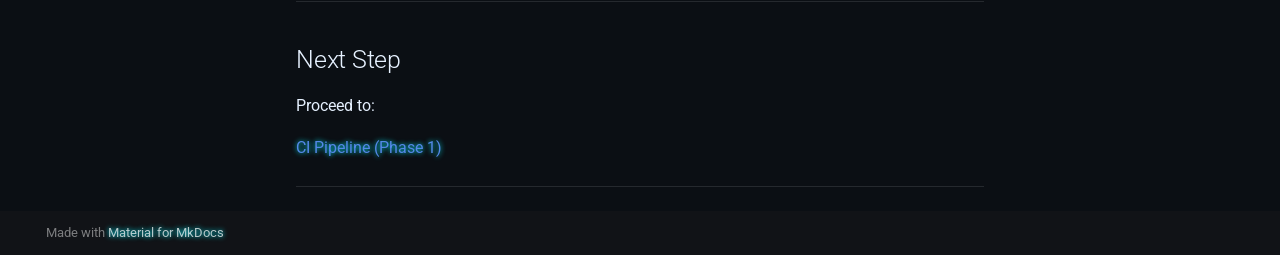
==== commit 2a94f903: "Deployed  with MkDocs version: 1.6.1" ====
--- a/cicd/Lab1/Lab_Setup_Guide/index.html
+++ b/cicd/Lab1/Lab_Setup_Guide/index.html
@@ -86,9 +86,7 @@
     
       
 
-  
-
-<header class="md-header md-header--shadow" data-md-component="header">
+<header class="md-header" data-md-component="header">
   <nav class="md-header__inner md-grid" aria-label="Header">
     <a href="../../.." title="DevOps Docs" class="md-header__button md-logo" aria-label="DevOps Docs" data-md-component="logo">
       
@@ -172,6 +170,56 @@
       
         
           
+            
+<nav class="md-tabs" aria-label="Tabs" data-md-component="tabs">
+  <div class="md-grid">
+    <ul class="md-tabs__list">
+      
+        
+  
+  
+  
+  
+    <li class="md-tabs__item">
+      <a href="../../.." class="md-tabs__link">
+        
+  
+  
+    
+  
+  Home
+
+      </a>
+    </li>
+  
+
+      
+        
+  
+  
+  
+    
+  
+  
+    
+    
+      <li class="md-tabs__item md-tabs__item--active">
+        <a href="./" class="md-tabs__link">
+          
+  
+  
+  CI/CD Lab
+
+        </a>
+      </li>
+    
+  
+
+      
+    </ul>
+  </div>
+</nav>
+          
         
       
       <main class="md-main" data-md-component="main">
@@ -185,8 +233,10 @@
                     
 
 
-
-<nav class="md-nav md-nav--primary" aria-label="Navigation" data-md-level="0">
+  
+
+
+<nav class="md-nav md-nav--primary md-nav--lifted" aria-label="Navigation" data-md-level="0">
   <label class="md-nav__title" for="__drawer">
     <a href="../../.." title="DevOps Docs" class="md-nav__button md-logo" aria-label="DevOps Docs" data-md-component="logo">
       
@@ -238,15 +288,23 @@
     
     
     
-    
-    <li class="md-nav__item md-nav__item--active md-nav__item--nested">
+      
+        
+        
+      
+      
+        
+      
+    
+    
+    <li class="md-nav__item md-nav__item--active md-nav__item--section md-nav__item--nested">
       
         
         
         <input class="md-nav__toggle md-toggle " type="checkbox" id="__nav_2" checked>
         
           
-          <label class="md-nav__link" for="__nav_2" id="__nav_2_label" tabindex="0">
+          <label class="md-nav__link" for="__nav_2" id="__nav_2_label" tabindex="">
             
   
   
@@ -1234,7 +1292,7 @@
     
       
       
-      <script id="__config" type="application/json">{"annotate": null, "base": "../../..", "features": [], "search": "../../../assets/javascripts/workers/search.2c215733.min.js", "tags": null, "translations": {"clipboard.copied": "Copied to clipboard", "clipboard.copy": "Copy to clipboard", "search.result.more.one": "1 more on this page", "search.result.more.other": "# more on this page", "search.result.none": "No matching documents", "search.result.one": "1 matching document", "search.result.other": "# matching documents", "search.result.placeholder": "Type to start searching", "search.result.term.missing": "Missing", "select.version": "Select version"}, "version": null}</script>
+      <script id="__config" type="application/json">{"annotate": null, "base": "../../..", "features": ["navigation.tabs", "navigation.sections", "navigation.instant", "content.code.copy"], "search": "../../../assets/javascripts/workers/search.2c215733.min.js", "tags": null, "translations": {"clipboard.copied": "Copied to clipboard", "clipboard.copy": "Copy to clipboard", "search.result.more.one": "1 more on this page", "search.result.more.other": "# more on this page", "search.result.none": "No matching documents", "search.result.one": "1 matching document", "search.result.other": "# matching documents", "search.result.placeholder": "Type to start searching", "search.result.term.missing": "Missing", "select.version": "Select version"}, "version": null}</script>
     
     
       <script src="../../../assets/javascripts/bundle.79ae519e.min.js"></script>
--- a/stylesheets/extra.css
+++ b/stylesheets/extra.css
@@ -1,8 +1,8 @@
-@import url('https://fonts.googleapis.com/css2?family=Orbitron:wght@400;700&display=swap');
+/* @import url('https://fonts.googleapis.com/css2?family=Orbitron:wght@400;700&display=swap');
 
 body {
   font-family: 'Orbitron', sans-serif;
-}
+} */
 
 :root {
   --md-primary-fg-color: #00f0ff;
